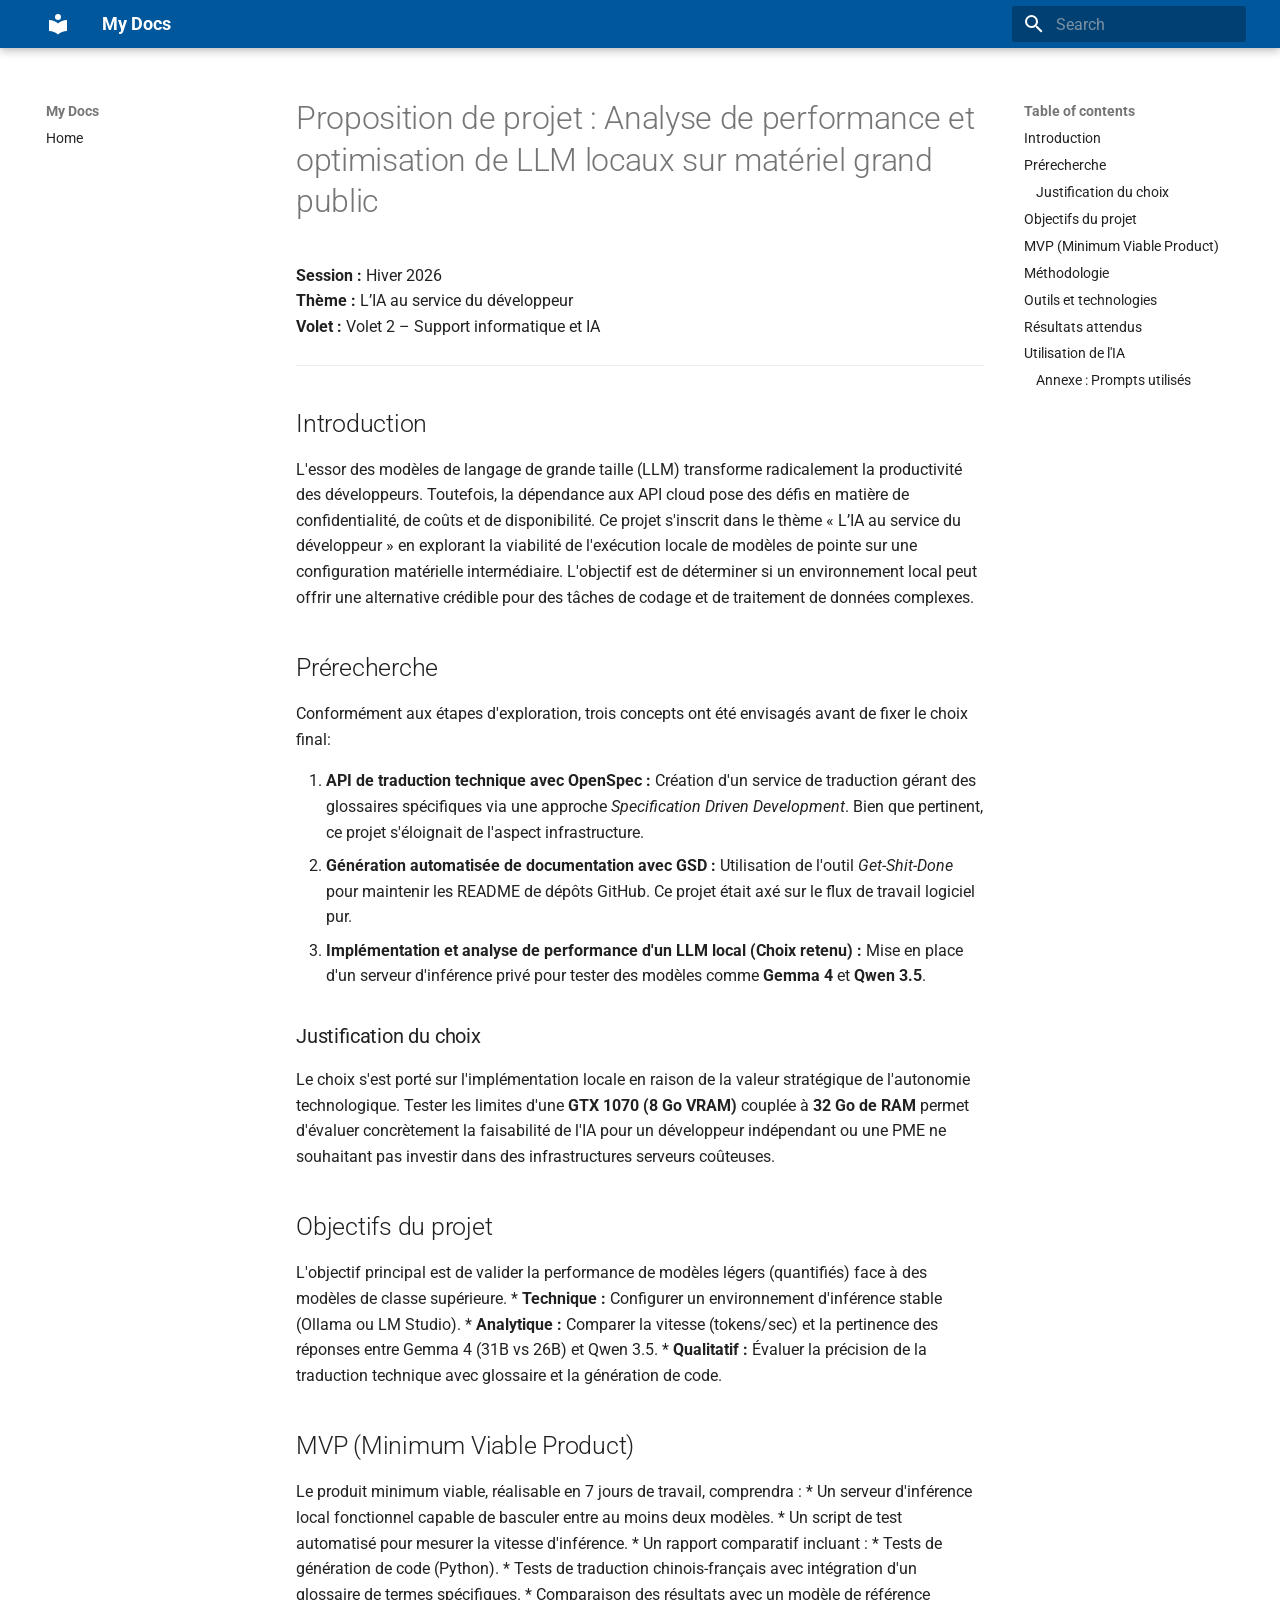
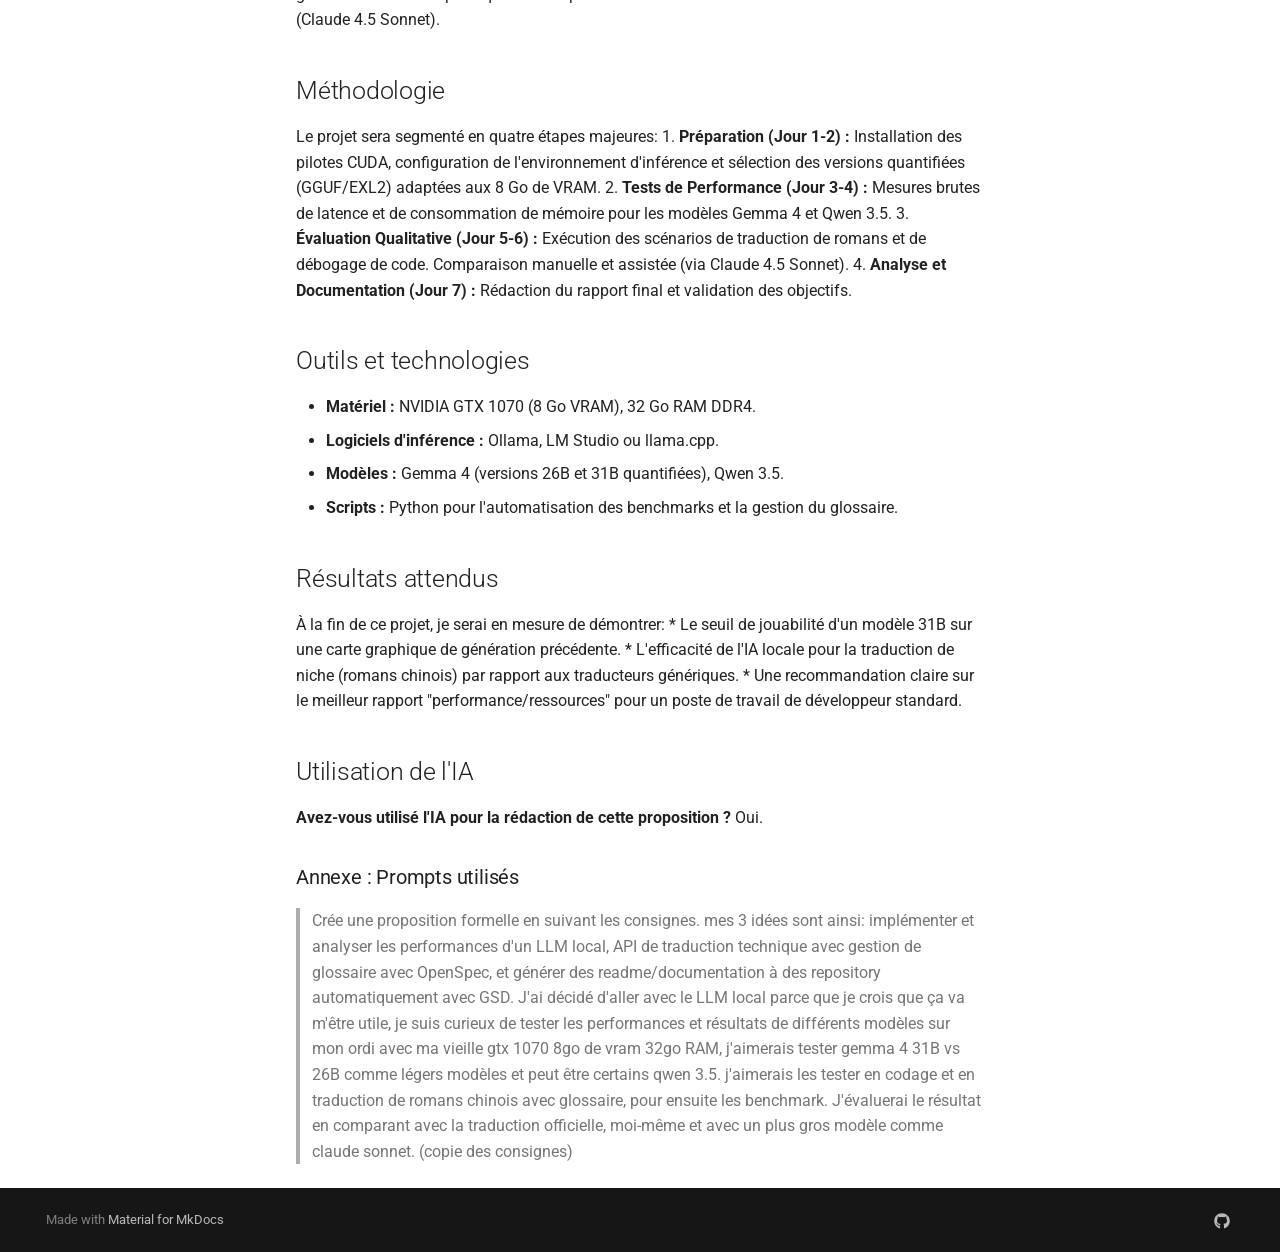
==== proposition/index.html @ c542a5b7 "Deployed 3ef2ac9 with MkDocs version: 1.6.1" ====
<!doctype html>
<html lang="en" class="no-js">
  <head>
    
      <meta charset="utf-8">
      <meta name="viewport" content="width=device-width,initial-scale=1">
      
      
      
      
      
      
        
      
      
      <link rel="icon" href="../assets/images/favicon.png">
      <meta name="generator" content="mkdocs-1.6.1, mkdocs-material-9.7.6">
    
    
      
        <title>Proposition de projet : Analyse de performance et optimisation de LLM locaux sur matériel grand public - My Docs</title>
      
    
    
      <link rel="stylesheet" href="../assets/stylesheets/main.484c7ddc.min.css">
      
      


    
    
      
    
    
      
        
        
        <link rel="preconnect" href="https://fonts.gstatic.com" crossorigin>
        <link rel="stylesheet" href="https://fonts.googleapis.com/css?family=Roboto:300,300i,400,400i,700,700i%7CRoboto+Mono:400,400i,700,700i&display=fallback">
        <style>:root{--md-text-font:"Roboto";--md-code-font:"Roboto Mono"}</style>
      
    
    
      <link rel="stylesheet" href="../stylesheets/extra.css">
    
    <script>__md_scope=new URL("..",location),__md_hash=e=>[...e].reduce(((e,_)=>(e<<5)-e+_.charCodeAt(0)),0),__md_get=(e,_=localStorage,t=__md_scope)=>JSON.parse(_.getItem(t.pathname+"."+e)),__md_set=(e,_,t=localStorage,a=__md_scope)=>{try{t.setItem(a.pathname+"."+e,JSON.stringify(_))}catch(e){}}</script>
    
      

    
    
  </head>
  
  
    <body dir="ltr">
  
    
    <input class="md-toggle" data-md-toggle="drawer" type="checkbox" id="__drawer" autocomplete="off">
    <input class="md-toggle" data-md-toggle="search" type="checkbox" id="__search" autocomplete="off">
    <label class="md-overlay" for="__drawer"></label>
    <div data-md-component="skip">
      
        
        <a href="#proposition-de-projet-analyse-de-performance-et-optimisation-de-llm-locaux-sur-materiel-grand-public" class="md-skip">
          Skip to content
        </a>
      
    </div>
    <div data-md-component="announce">
      
    </div>
    
    
      

  

<header class="md-header md-header--shadow" data-md-component="header">
  <nav class="md-header__inner md-grid" aria-label="Header">
    <a href=".." title="My Docs" class="md-header__button md-logo" aria-label="My Docs" data-md-component="logo">
      
  
  <svg xmlns="http://www.w3.org/2000/svg" viewBox="0 0 24 24"><path d="M12 8a3 3 0 0 0 3-3 3 3 0 0 0-3-3 3 3 0 0 0-3 3 3 3 0 0 0 3 3m0 3.54C9.64 9.35 6.5 8 3 8v11c3.5 0 6.64 1.35 9 3.54 2.36-2.19 5.5-3.54 9-3.54V8c-3.5 0-6.64 1.35-9 3.54"/></svg>

    </a>
    <label class="md-header__button md-icon" for="__drawer">
      
      <svg xmlns="http://www.w3.org/2000/svg" viewBox="0 0 24 24"><path d="M3 6h18v2H3zm0 5h18v2H3zm0 5h18v2H3z"/></svg>
    </label>
    <div class="md-header__title" data-md-component="header-title">
      <div class="md-header__ellipsis">
        <div class="md-header__topic">
          <span class="md-ellipsis">
            My Docs
          </span>
        </div>
        <div class="md-header__topic" data-md-component="header-topic">
          <span class="md-ellipsis">
            
              Proposition de projet : Analyse de performance et optimisation de LLM locaux sur matériel grand public
            
          </span>
        </div>
      </div>
    </div>
    
    
      <script>var palette=__md_get("__palette");if(palette&&palette.color){if("(prefers-color-scheme)"===palette.color.media){var media=matchMedia("(prefers-color-scheme: light)"),input=document.querySelector(media.matches?"[data-md-color-media='(prefers-color-scheme: light)']":"[data-md-color-media='(prefers-color-scheme: dark)']");palette.color.media=input.getAttribute("data-md-color-media"),palette.color.scheme=input.getAttribute("data-md-color-scheme"),palette.color.primary=input.getAttribute("data-md-color-primary"),palette.color.accent=input.getAttribute("data-md-color-accent")}for(var[key,value]of Object.entries(palette.color))document.body.setAttribute("data-md-color-"+key,value)}</script>
    
    
    
      
      
        <label class="md-header__button md-icon" for="__search">
          
          <svg xmlns="http://www.w3.org/2000/svg" viewBox="0 0 24 24"><path d="M9.5 3A6.5 6.5 0 0 1 16 9.5c0 1.61-.59 3.09-1.56 4.23l.27.27h.79l5 5-1.5 1.5-5-5v-.79l-.27-.27A6.52 6.52 0 0 1 9.5 16 6.5 6.5 0 0 1 3 9.5 6.5 6.5 0 0 1 9.5 3m0 2C7 5 5 7 5 9.5S7 14 9.5 14 14 12 14 9.5 12 5 9.5 5"/></svg>
        </label>
        <div class="md-search" data-md-component="search" role="dialog">
  <label class="md-search__overlay" for="__search"></label>
  <div class="md-search__inner" role="search">
    <form class="md-search__form" name="search">
      <input type="text" class="md-search__input" name="query" aria-label="Search" placeholder="Search" autocapitalize="off" autocorrect="off" autocomplete="off" spellcheck="false" data-md-component="search-query" required>
      <label class="md-search__icon md-icon" for="__search">
        
        <svg xmlns="http://www.w3.org/2000/svg" viewBox="0 0 24 24"><path d="M9.5 3A6.5 6.5 0 0 1 16 9.5c0 1.61-.59 3.09-1.56 4.23l.27.27h.79l5 5-1.5 1.5-5-5v-.79l-.27-.27A6.52 6.52 0 0 1 9.5 16 6.5 6.5 0 0 1 3 9.5 6.5 6.5 0 0 1 9.5 3m0 2C7 5 5 7 5 9.5S7 14 9.5 14 14 12 14 9.5 12 5 9.5 5"/></svg>
        
        <svg xmlns="http://www.w3.org/2000/svg" viewBox="0 0 24 24"><path d="M20 11v2H8l5.5 5.5-1.42 1.42L4.16 12l7.92-7.92L13.5 5.5 8 11z"/></svg>
      </label>
      <nav class="md-search__options" aria-label="Search">
        
        <button type="reset" class="md-search__icon md-icon" title="Clear" aria-label="Clear" tabindex="-1">
          
          <svg xmlns="http://www.w3.org/2000/svg" viewBox="0 0 24 24"><path d="M19 6.41 17.59 5 12 10.59 6.41 5 5 6.41 10.59 12 5 17.59 6.41 19 12 13.41 17.59 19 19 17.59 13.41 12z"/></svg>
        </button>
      </nav>
      
    </form>
    <div class="md-search__output">
      <div class="md-search__scrollwrap" tabindex="0" data-md-scrollfix>
        <div class="md-search-result" data-md-component="search-result">
          <div class="md-search-result__meta">
            Initializing search
          </div>
          <ol class="md-search-result__list" role="presentation"></ol>
        </div>
      </div>
    </div>
  </div>
</div>
      
    
    
  </nav>
  
</header>
    
    <div class="md-container" data-md-component="container">
      
      
        
          
        
      
      <main class="md-main" data-md-component="main">
        <div class="md-main__inner md-grid">
          
            
              
              <div class="md-sidebar md-sidebar--primary" data-md-component="sidebar" data-md-type="navigation" >
                <div class="md-sidebar__scrollwrap">
                  <div class="md-sidebar__inner">
                    



<nav class="md-nav md-nav--primary" aria-label="Navigation" data-md-level="0">
  <label class="md-nav__title" for="__drawer">
    <a href=".." title="My Docs" class="md-nav__button md-logo" aria-label="My Docs" data-md-component="logo">
      
  
  <svg xmlns="http://www.w3.org/2000/svg" viewBox="0 0 24 24"><path d="M12 8a3 3 0 0 0 3-3 3 3 0 0 0-3-3 3 3 0 0 0-3 3 3 3 0 0 0 3 3m0 3.54C9.64 9.35 6.5 8 3 8v11c3.5 0 6.64 1.35 9 3.54 2.36-2.19 5.5-3.54 9-3.54V8c-3.5 0-6.64 1.35-9 3.54"/></svg>

    </a>
    My Docs
  </label>
  
  <ul class="md-nav__list" data-md-scrollfix>
    
      
      
  
  
  
  
    <li class="md-nav__item">
      <a href=".." class="md-nav__link">
        
  
  
  <span class="md-ellipsis">
    
  
    Home
  

    
  </span>
  
  

      </a>
    </li>
  

    
  </ul>
</nav>
                  </div>
                </div>
              </div>
            
            
              
              <div class="md-sidebar md-sidebar--secondary" data-md-component="sidebar" data-md-type="toc" >
                <div class="md-sidebar__scrollwrap">
                  <div class="md-sidebar__inner">
                    

<nav class="md-nav md-nav--secondary" aria-label="Table of contents">
  
  
  
    
  
  
    <label class="md-nav__title" for="__toc">
      <span class="md-nav__icon md-icon"></span>
      Table of contents
    </label>
    <ul class="md-nav__list" data-md-component="toc" data-md-scrollfix>
      
        <li class="md-nav__item">
  <a href="#introduction" class="md-nav__link">
    <span class="md-ellipsis">
      
        Introduction
      
    </span>
  </a>
  
</li>
      
        <li class="md-nav__item">
  <a href="#prerecherche" class="md-nav__link">
    <span class="md-ellipsis">
      
        Prérecherche
      
    </span>
  </a>
  
    <nav class="md-nav" aria-label="Prérecherche">
      <ul class="md-nav__list">
        
          <li class="md-nav__item">
  <a href="#justification-du-choix" class="md-nav__link">
    <span class="md-ellipsis">
      
        Justification du choix
      
    </span>
  </a>
  
</li>
        
      </ul>
    </nav>
  
</li>
      
        <li class="md-nav__item">
  <a href="#objectifs-du-projet" class="md-nav__link">
    <span class="md-ellipsis">
      
        Objectifs du projet
      
    </span>
  </a>
  
</li>
      
        <li class="md-nav__item">
  <a href="#mvp-minimum-viable-product" class="md-nav__link">
    <span class="md-ellipsis">
      
        MVP (Minimum Viable Product)
      
    </span>
  </a>
  
</li>
      
        <li class="md-nav__item">
  <a href="#methodologie" class="md-nav__link">
    <span class="md-ellipsis">
      
        Méthodologie
      
    </span>
  </a>
  
</li>
      
        <li class="md-nav__item">
  <a href="#outils-et-technologies" class="md-nav__link">
    <span class="md-ellipsis">
      
        Outils et technologies
      
    </span>
  </a>
  
</li>
      
        <li class="md-nav__item">
  <a href="#resultats-attendus" class="md-nav__link">
    <span class="md-ellipsis">
      
        Résultats attendus
      
    </span>
  </a>
  
</li>
      
        <li class="md-nav__item">
  <a href="#utilisation-de-lia" class="md-nav__link">
    <span class="md-ellipsis">
      
        Utilisation de l'IA
      
    </span>
  </a>
  
    <nav class="md-nav" aria-label="Utilisation de l&#39;IA">
      <ul class="md-nav__list">
        
          <li class="md-nav__item">
  <a href="#annexe-prompts-utilises" class="md-nav__link">
    <span class="md-ellipsis">
      
        Annexe : Prompts utilisés
      
    </span>
  </a>
  
</li>
        
      </ul>
    </nav>
  
</li>
      
    </ul>
  
</nav>
                  </div>
                </div>
              </div>
            
          
          
            <div class="md-content" data-md-component="content">
              
              <article class="md-content__inner md-typeset">
                
                  



<h1 id="proposition-de-projet-analyse-de-performance-et-optimisation-de-llm-locaux-sur-materiel-grand-public">Proposition de projet : Analyse de performance et optimisation de LLM locaux sur matériel grand public</h1>
<p><strong>Session :</strong> Hiver 2026<br />
<strong>Thème :</strong> L’IA au service du développeur<br />
<strong>Volet :</strong> Volet 2 – Support informatique et IA</p>
<hr />
<h2 id="introduction">Introduction</h2>
<p>L'essor des modèles de langage de grande taille (LLM) transforme radicalement la productivité des développeurs. Toutefois, la dépendance aux API cloud pose des défis en matière de confidentialité, de coûts et de disponibilité. Ce projet s'inscrit dans le thème « L’IA au service du développeur » en explorant la viabilité de l'exécution locale de modèles de pointe sur une configuration matérielle intermédiaire. L'objectif est de déterminer si un environnement local peut offrir une alternative crédible pour des tâches de codage et de traitement de données complexes.</p>
<h2 id="prerecherche">Prérecherche</h2>
<p>Conformément aux étapes d'exploration, trois concepts ont été envisagés avant de fixer le choix final:</p>
<ol>
<li><strong>API de traduction technique avec OpenSpec :</strong> Création d'un service de traduction gérant des glossaires spécifiques via une approche <em>Specification Driven Development</em>. Bien que pertinent, ce projet s'éloignait de l'aspect infrastructure.</li>
<li><strong>Génération automatisée de documentation avec GSD :</strong> Utilisation de l'outil <em>Get-Shit-Done</em> pour maintenir les README de dépôts GitHub. Ce projet était axé sur le flux de travail logiciel pur.</li>
<li><strong>Implémentation et analyse de performance d'un LLM local (Choix retenu) :</strong> Mise en place d'un serveur d'inférence privé pour tester des modèles comme <strong>Gemma 4</strong> et <strong>Qwen 3.5</strong>.</li>
</ol>
<h3 id="justification-du-choix">Justification du choix</h3>
<p>Le choix s'est porté sur l'implémentation locale en raison de la valeur stratégique de l'autonomie technologique. Tester les limites d'une <strong>GTX 1070 (8 Go VRAM)</strong> couplée à <strong>32 Go de RAM</strong> permet d'évaluer concrètement la faisabilité de l'IA pour un développeur indépendant ou une PME ne souhaitant pas investir dans des infrastructures serveurs coûteuses.</p>
<h2 id="objectifs-du-projet">Objectifs du projet</h2>
<p>L'objectif principal est de valider la performance de modèles légers (quantifiés) face à des modèles de classe supérieure.
* <strong>Technique :</strong> Configurer un environnement d'inférence stable (Ollama ou LM Studio).
* <strong>Analytique :</strong> Comparer la vitesse (tokens/sec) et la pertinence des réponses entre Gemma 4 (31B vs 26B) et Qwen 3.5.
* <strong>Qualitatif :</strong> Évaluer la précision de la traduction technique avec glossaire et la génération de code.</p>
<h2 id="mvp-minimum-viable-product">MVP (Minimum Viable Product)</h2>
<p>Le produit minimum viable, réalisable en 7 jours de travail, comprendra :
* Un serveur d'inférence local fonctionnel capable de basculer entre au moins deux modèles.
* Un script de test automatisé pour mesurer la vitesse d'inférence.
* Un rapport comparatif incluant :
    * Tests de génération de code (Python).
    * Tests de traduction chinois-français avec intégration d'un glossaire de termes spécifiques.
    * Comparaison des résultats avec un modèle de référence (Claude 4.5 Sonnet).</p>
<h2 id="methodologie">Méthodologie</h2>
<p>Le projet sera segmenté en quatre étapes majeures:
1.  <strong>Préparation (Jour 1-2) :</strong> Installation des pilotes CUDA, configuration de l'environnement d'inférence et sélection des versions quantifiées (GGUF/EXL2) adaptées aux 8 Go de VRAM.
2.  <strong>Tests de Performance (Jour 3-4) :</strong> Mesures brutes de latence et de consommation de mémoire pour les modèles Gemma 4 et Qwen 3.5.
3.  <strong>Évaluation Qualitative (Jour 5-6) :</strong> Exécution des scénarios de traduction de romans et de débogage de code. Comparaison manuelle et assistée (via Claude 4.5 Sonnet).
4.  <strong>Analyse et Documentation (Jour 7) :</strong> Rédaction du rapport final et validation des objectifs.</p>
<h2 id="outils-et-technologies">Outils et technologies</h2>
<ul>
<li><strong>Matériel :</strong> NVIDIA GTX 1070 (8 Go VRAM), 32 Go RAM DDR4.</li>
<li><strong>Logiciels d'inférence :</strong> Ollama, LM Studio ou llama.cpp.</li>
<li><strong>Modèles :</strong> Gemma 4 (versions 26B et 31B quantifiées), Qwen 3.5.</li>
<li><strong>Scripts :</strong> Python pour l'automatisation des benchmarks et la gestion du glossaire.</li>
</ul>
<h2 id="resultats-attendus">Résultats attendus</h2>
<p>À la fin de ce projet, je serai en mesure de démontrer:
* Le seuil de jouabilité d'un modèle 31B sur une carte graphique de génération précédente.
* L'efficacité de l'IA locale pour la traduction de niche (romans chinois) par rapport aux traducteurs génériques.
* Une recommandation claire sur le meilleur rapport "performance/ressources" pour un poste de travail de développeur standard.</p>
<h2 id="utilisation-de-lia">Utilisation de l'IA</h2>
<p><strong>Avez-vous utilisé l'IA pour la rédaction de cette proposition ?</strong> Oui.</p>
<h3 id="annexe-prompts-utilises">Annexe : Prompts utilisés</h3>
<blockquote>
<p>Crée une proposition formelle en suivant les consignes. mes 3 idées sont ainsi: implémenter et analyser les performances d'un LLM local, API de traduction technique avec gestion de glossaire avec OpenSpec, et générer des readme/documentation à des repository automatiquement avec GSD. J'ai décidé d'aller avec le LLM local parce que je crois que ça va m'être utile, je suis curieux de tester les performances et résultats de différents modèles sur mon ordi avec ma vieille gtx 1070 8go de vram 32go RAM, j'aimerais tester gemma 4 31B vs 26B comme légers modèles et peut être certains qwen 3.5. j'aimerais les tester en codage et en traduction de romans chinois avec glossaire, pour ensuite les benchmark. J'évaluerai le résultat en comparant avec la traduction officielle, moi-même et avec un plus gros modèle comme claude sonnet. (copie des consignes)</p>
</blockquote>












                
              </article>
            </div>
          
          
<script>var target=document.getElementById(location.hash.slice(1));target&&target.name&&(target.checked=target.name.startsWith("__tabbed_"))</script>
        </div>
        
      </main>
      
        <footer class="md-footer">
  
  <div class="md-footer-meta md-typeset">
    <div class="md-footer-meta__inner md-grid">
      <div class="md-copyright">
  
  
    Made with
    <a href="https://squidfunk.github.io/mkdocs-material/" target="_blank" rel="noopener">
      Material for MkDocs
    </a>
  
</div>
      
        
<div class="md-social">
  
    
    
    
    
    <a href="https://github.com/VEILLE-TECHNOLOGIQUE" target="_blank" rel="noopener" title="GitHub" class="md-social__link">
      <svg xmlns="http://www.w3.org/2000/svg" viewBox="0 0 512 512"><!--! Font Awesome Free 7.1.0 by @fontawesome - https://fontawesome.com License - https://fontawesome.com/license/free (Icons: CC BY 4.0, Fonts: SIL OFL 1.1, Code: MIT License) Copyright 2025 Fonticons, Inc.--><path d="M173.9 397.4c0 2-2.3 3.6-5.2 3.6-3.3.3-5.6-1.3-5.6-3.6 0-2 2.3-3.6 5.2-3.6 3-.3 5.6 1.3 5.6 3.6m-31.1-4.5c-.7 2 1.3 4.3 4.3 4.9 2.6 1 5.6 0 6.2-2s-1.3-4.3-4.3-5.2c-2.6-.7-5.5.3-6.2 2.3m44.2-1.7c-2.9.7-4.9 2.6-4.6 4.9.3 2 2.9 3.3 5.9 2.6 2.9-.7 4.9-2.6 4.6-4.6-.3-1.9-3-3.2-5.9-2.9M252.8 8C114.1 8 8 113.3 8 252c0 110.9 69.8 205.8 169.5 239.2 12.8 2.3 17.3-5.6 17.3-12.1 0-6.2-.3-40.4-.3-61.4 0 0-70 15-84.7-29.8 0 0-11.4-29.1-27.8-36.6 0 0-22.9-15.7 1.6-15.4 0 0 24.9 2 38.6 25.8 21.9 38.6 58.6 27.5 72.9 20.9 2.3-16 8.8-27.1 16-33.7-55.9-6.2-112.3-14.3-112.3-110.5 0-27.5 7.6-41.3 23.6-58.9-2.6-6.5-11.1-33.3 2.6-67.9 20.9-6.5 69 27 69 27 20-5.6 41.5-8.5 62.8-8.5s42.8 2.9 62.8 8.5c0 0 48.1-33.6 69-27 13.7 34.7 5.2 61.4 2.6 67.9 16 17.7 25.8 31.5 25.8 58.9 0 96.5-58.9 104.2-114.8 110.5 9.2 7.9 17 22.9 17 46.4 0 33.7-.3 75.4-.3 83.6 0 6.5 4.6 14.4 17.3 12.1C436.2 457.8 504 362.9 504 252 504 113.3 391.5 8 252.8 8M105.2 352.9c-1.3 1-1 3.3.7 5.2 1.6 1.6 3.9 2.3 5.2 1 1.3-1 1-3.3-.7-5.2-1.6-1.6-3.9-2.3-5.2-1m-10.8-8.1c-.7 1.3.3 2.9 2.3 3.9 1.6 1 3.6.7 4.3-.7.7-1.3-.3-2.9-2.3-3.9-2-.6-3.6-.3-4.3.7m32.4 35.6c-1.6 1.3-1 4.3 1.3 6.2 2.3 2.3 5.2 2.6 6.5 1 1.3-1.3.7-4.3-1.3-6.2-2.2-2.3-5.2-2.6-6.5-1m-11.4-14.7c-1.6 1-1.6 3.6 0 5.9s4.3 3.3 5.6 2.3c1.6-1.3 1.6-3.9 0-6.2-1.4-2.3-4-3.3-5.6-2"/></svg>
    </a>
  
</div>
      
    </div>
  </div>
</footer>
      
    </div>
    <div class="md-dialog" data-md-component="dialog">
      <div class="md-dialog__inner md-typeset"></div>
    </div>
    
    
    
      
      
      <script id="__config" type="application/json">{"annotate": null, "base": "..", "features": [], "search": "../assets/javascripts/workers/search.2c215733.min.js", "tags": null, "translations": {"clipboard.copied": "Copied to clipboard", "clipboard.copy": "Copy to clipboard", "search.result.more.one": "1 more on this page", "search.result.more.other": "# more on this page", "search.result.none": "No matching documents", "search.result.one": "1 matching document", "search.result.other": "# matching documents", "search.result.placeholder": "Type to start searching", "search.result.term.missing": "Missing", "select.version": "Select version"}, "version": null}</script>
    
    
      <script src="../assets/javascripts/bundle.79ae519e.min.js"></script>
      
    
  </body>
</html>
---- assets/stylesheets/main.484c7ddc.min.css ----
@charset "UTF-8";html{-webkit-text-size-adjust:none;-moz-text-size-adjust:none;text-size-adjust:none;box-sizing:border-box}*,:after,:before{box-sizing:inherit}@media (prefers-reduced-motion){*,:after,:before{transition:none!important}}body{margin:0}a,button,input,label{-webkit-tap-highlight-color:transparent}a{color:inherit;text-decoration:none}hr{border:0;box-sizing:initial;display:block;height:.05rem;overflow:visible;padding:0}small{font-size:80%}sub,sup{line-height:1em}img{border-style:none}table{border-collapse:initial;border-spacing:0}td,th{font-weight:400;vertical-align:top}button{background:#0000;border:0;font-family:inherit;font-size:inherit;margin:0;padding:0}input{border:0;outline:none}:root{--md-primary-fg-color:#4051b5;--md-primary-fg-color--light:#5d6cc0;--md-primary-fg-color--dark:#303fa1;--md-primary-bg-color:#fff;--md-primary-bg-color--light:#ffffffb3;--md-accent-fg-color:#526cfe;--md-accent-fg-color--transparent:#526cfe1a;--md-accent-bg-color:#fff;--md-accent-bg-color--light:#ffffffb3}[data-md-color-scheme=default]{color-scheme:light}[data-md-color-scheme=default] img[src$="#gh-dark-mode-only"],[data-md-color-scheme=default] img[src$="#only-dark"]{display:none}:root,[data-md-color-scheme=default]{--md-hue:225deg;--md-default-fg-color:#000000de;--md-default-fg-color--light:#0000008a;--md-default-fg-color--lighter:#00000052;--md-default-fg-color--lightest:#00000012;--md-default-bg-color:#fff;--md-default-bg-color--light:#ffffffb3;--md-default-bg-color--lighter:#ffffff4d;--md-default-bg-color--lightest:#ffffff1f;--md-code-fg-color:#36464e;--md-code-bg-color:#f5f5f5;--md-code-bg-color--light:#f5f5f5b3;--md-code-bg-color--lighter:#f5f5f54d;--md-code-hl-color:#4287ff;--md-code-hl-color--light:#4287ff1a;--md-code-hl-number-color:#d52a2a;--md-code-hl-special-color:#db1457;--md-code-hl-function-color:#a846b9;--md-code-hl-constant-color:#6e59d9;--md-code-hl-keyword-color:#3f6ec6;--md-code-hl-string-color:#1c7d4d;--md-code-hl-name-color:var(--md-code-fg-color);--md-code-hl-operator-color:var(--md-default-fg-color--light);--md-code-hl-punctuation-color:var(--md-default-fg-color--light);--md-code-hl-comment-color:var(--md-default-fg-color--light);--md-code-hl-generic-color:var(--md-default-fg-color--light);--md-code-hl-variable-color:var(--md-default-fg-color--light);--md-typeset-color:var(--md-default-fg-color);--md-typeset-a-color:var(--md-primary-fg-color);--md-typeset-del-color:#f5503d26;--md-typeset-ins-color:#0bd57026;--md-typeset-kbd-color:#fafafa;--md-typeset-kbd-accent-color:#fff;--md-typeset-kbd-border-color:#b8b8b8;--md-typeset-mark-color:#ffff0080;--md-typeset-table-color:#0000001f;--md-typeset-table-color--light:rgba(0,0,0,.035);--md-admonition-fg-color:var(--md-default-fg-color);--md-admonition-bg-color:var(--md-default-bg-color);--md-warning-fg-color:#000000de;--md-warning-bg-color:#ff9;--md-footer-fg-color:#fff;--md-footer-fg-color--light:#ffffffb3;--md-footer-fg-color--lighter:#ffffff73;--md-footer-bg-color:#000000de;--md-footer-bg-color--dark:#00000052;--md-shadow-z1:0 0.2rem 0.5rem #0000000d,0 0 0.05rem #0000001a;--md-shadow-z2:0 0.2rem 0.5rem #0000001a,0 0 0.05rem #00000040;--md-shadow-z3:0 0.2rem 0.5rem #0003,0 0 0.05rem #00000059}.md-icon svg{fill:currentcolor;display:block;height:1.2rem;width:1.2rem}body{-webkit-font-smoothing:antialiased;-moz-osx-font-smoothing:grayscale;--md-text-font-family:var(--md-text-font,_),-apple-system,BlinkMacSystemFont,Helvetica,Arial,sans-serif;--md-code-font-family:var(--md-code-font,_),SFMono-Regular,Consolas,Menlo,monospace}aside,body,input{font-feature-settings:"kern","liga";color:var(--md-typeset-color);font-family:var(--md-text-font-family)}code,kbd,pre{font-feature-settings:"kern";font-family:var(--md-code-font-family)}:root{--md-typeset-table-sort-icon:url('data:image/svg+xml;charset=utf-8,<svg xmlns="http://www.w3.org/2000/svg" viewBox="0 0 24 24"><path d="m18 21-4-4h3V7h-3l4-4 4 4h-3v10h3M2 19v-2h10v2M2 13v-2h7v2M2 7V5h4v2z"/></svg>');--md-typeset-table-sort-icon--asc:url('data:image/svg+xml;charset=utf-8,<svg xmlns="http://www.w3.org/2000/svg" viewBox="0 0 24 24"><path d="M19 17h3l-4 4-4-4h3V3h2M2 17h10v2H2M6 5v2H2V5m0 6h7v2H2z"/></svg>');--md-typeset-table-sort-icon--desc:url('data:image/svg+xml;charset=utf-8,<svg xmlns="http://www.w3.org/2000/svg" viewBox="0 0 24 24"><path d="M19 7h3l-4-4-4 4h3v14h2M2 17h10v2H2M6 5v2H2V5m0 6h7v2H2z"/></svg>')}.md-typeset{-webkit-print-color-adjust:exact;color-adjust:exact;font-size:.8rem;line-height:1.6;overflow-wrap:break-word}@media print{.md-typeset{font-size:.68rem}}.md-typeset blockquote,.md-typeset dl,.md-typeset figure,.md-typeset ol,.md-typeset pre,.md-typeset ul{margin-bottom:1em;margin-top:1em}.md-typeset h1{color:var(--md-default-fg-color--light);font-size:2em;line-height:1.3;margin:0 0 1.25em}.md-typeset h1,.md-typeset h2{font-weight:300;letter-spacing:-.01em}.md-typeset h2{font-size:1.5625em;line-height:1.4;margin:1.6em 0 .64em}.md-typeset h3{font-size:1.25em;font-weight:400;letter-spacing:-.01em;line-height:1.5;margin:1.6em 0 .8em}.md-typeset h2+h3{margin-top:.8em}.md-typeset h4{font-weight:700;letter-spacing:-.01em;margin:1em 0}.md-typeset h5,.md-typeset h6{color:var(--md-default-fg-color--light);font-size:.8em;font-weight:700;letter-spacing:-.01em;margin:1.25em 0}.md-typeset h5{text-transform:uppercase}.md-typeset h5 code{text-transform:none}.md-typeset hr{border-bottom:.05rem solid var(--md-default-fg-color--lightest);display:flow-root;margin:1.5em 0}.md-typeset a{color:var(--md-typeset-a-color);word-break:break-word}.md-typeset a,.md-typeset a:before{transition:color 125ms}.md-typeset a:focus,.md-typeset a:hover{color:var(--md-accent-fg-color)}.md-typeset a:focus code,.md-typeset a:hover code{background-color:var(--md-accent-fg-color--transparent);color:var(--md-accent-fg-color)}.md-typeset a code{color:var(--md-typeset-a-color)}.md-typeset a.focus-visible{outline-color:var(--md-accent-fg-color);outline-offset:.2rem}.md-typeset code,.md-typeset kbd,.md-typeset pre{color:var(--md-code-fg-color);direction:ltr;font-variant-ligatures:none;transition:background-color 125ms}@media print{.md-typeset code,.md-typeset kbd,.md-typeset pre{white-space:pre-wrap}}.md-typeset code{background-color:var(--md-code-bg-color);border-radius:.1rem;-webkit-box-decoration-break:clone;box-decoration-break:clone;font-size:.85em;padding:0 .2941176471em;transition:color 125ms,background-color 125ms;word-break:break-word}.md-typeset code:not(.focus-visible){-webkit-tap-highlight-color:transparent;outline:none}.md-typeset pre{display:flow-root;line-height:1.4;position:relative}.md-typeset pre>code{-webkit-box-decoration-break:slice;box-decoration-break:slice;box-shadow:none;display:block;margin:0;outline-color:var(--md-accent-fg-color);overflow:auto;padding:.7720588235em 1.1764705882em;scrollbar-color:var(--md-default-fg-color--lighter) #0000;scrollbar-width:thin;touch-action:auto;word-break:normal}.md-typeset pre>code:hover{scrollbar-color:var(--md-accent-fg-color) #0000}.md-typeset pre>code::-webkit-scrollbar{height:.2rem;width:.2rem}.md-typeset pre>code::-webkit-scrollbar-thumb{background-color:var(--md-default-fg-color--lighter)}.md-typeset pre>code::-webkit-scrollbar-thumb:hover{background-color:var(--md-accent-fg-color)}.md-typeset kbd{background-color:var(--md-typeset-kbd-color);border-radius:.1rem;box-shadow:0 .1rem 0 .05rem var(--md-typeset-kbd-border-color),0 .1rem 0 var(--md-typeset-kbd-border-color),0 -.1rem .2rem var(--md-typeset-kbd-accent-color) inset;color:var(--md-default-fg-color);display:inline-block;font-size:.75em;padding:0 .6666666667em;vertical-align:text-top;word-break:break-word}.md-typeset mark{background-color:var(--md-typeset-mark-color);-webkit-box-decoration-break:clone;box-decoration-break:clone;color:inherit;word-break:break-word}.md-typeset abbr{cursor:help;text-decoration:none}.md-typeset [data-preview],.md-typeset abbr{border-bottom:.05rem dotted var(--md-default-fg-color--light)}.md-typeset small{opacity:.75}[dir=ltr] .md-typeset sub,[dir=ltr] .md-typeset sup{margin-left:.078125em}[dir=rtl] .md-typeset sub,[dir=rtl] .md-typeset sup{margin-right:.078125em}[dir=ltr] .md-typeset blockquote{padding-left:.6rem}[dir=rtl] .md-typeset blockquote{padding-right:.6rem}[dir=ltr] .md-typeset blockquote{border-left:.2rem solid var(--md-default-fg-color--lighter)}[dir=rtl] .md-typeset blockquote{border-right:.2rem solid var(--md-default-fg-color--lighter)}.md-typeset blockquote{color:var(--md-default-fg-color--light);margin-left:0;margin-right:0}.md-typeset ul{list-style-type:disc}.md-typeset ul[type]{list-style-type:revert-layer}[dir=ltr] .md-typeset ol,[dir=ltr] .md-typeset ul{margin-left:.625em}[dir=rtl] .md-typeset ol,[dir=rtl] .md-typeset ul{margin-right:.625em}.md-typeset ol,.md-typeset ul{padding:0}.md-typeset ol:not([hidden]),.md-typeset ul:not([hidden]){display:flow-root}.md-typeset ol ol,.md-typeset ul ol{list-style-type:lower-alpha}.md-typeset ol ol ol,.md-typeset ul ol ol{list-style-type:lower-roman}.md-typeset ol ol ol ol,.md-typeset ul ol ol ol{list-style-type:upper-alpha}.md-typeset ol ol ol ol ol,.md-typeset ul ol ol ol ol{list-style-type:upper-roman}.md-typeset ol[type],.md-typeset ul[type]{list-style-type:revert-layer}[dir=ltr] .md-typeset ol li,[dir=ltr] .md-typeset ul li{margin-left:1.25em}[dir=rtl] .md-typeset ol li,[dir=rtl] .md-typeset ul li{margin-right:1.25em}.md-typeset ol li,.md-typeset ul li{margin-bottom:.5em}.md-typeset ol li blockquote,.md-typeset ol li p,.md-typeset ul li blockquote,.md-typeset ul li p{margin:.5em 0}.md-typeset ol li:last-child,.md-typeset ul li:last-child{margin-bottom:0}[dir=ltr] .md-typeset ol li ol,[dir=ltr] .md-typeset ol li ul,[dir=ltr] .md-typeset ul li ol,[dir=ltr] .md-typeset ul li ul{margin-left:.625em}[dir=rtl] .md-typeset ol li ol,[dir=rtl] .md-typeset ol li ul,[dir=rtl] .md-typeset ul li ol,[dir=rtl] .md-typeset ul li ul{margin-right:.625em}.md-typeset ol li ol,.md-typeset ol li ul,.md-typeset ul li ol,.md-typeset ul li ul{margin-bottom:.5em;margin-top:.5em}[dir=ltr] .md-typeset dd{margin-left:1.875em}[dir=rtl] .md-typeset dd{margin-right:1.875em}.md-typeset dd{margin-bottom:1.5em;margin-top:1em}.md-typeset img,.md-typeset svg,.md-typeset video{height:auto;max-width:100%}.md-typeset img[align=left]{margin:1em 1em 1em 0}.md-typeset img[align=right]{margin:1em 0 1em 1em}.md-typeset img[align]:only-child{margin-top:0}.md-typeset figure{display:flow-root;margin:1em auto;max-width:100%;text-align:center;width:fit-content}.md-typeset figure img{display:block;margin:0 auto}.md-typeset figcaption{font-style:italic;margin:1em auto;max-width:24rem}.md-typeset iframe{max-width:100%}.md-typeset table:not([class]){background-color:var(--md-default-bg-color);border:.05rem solid var(--md-typeset-table-color);border-radius:.1rem;display:inline-block;font-size:.64rem;max-width:100%;overflow:auto;touch-action:auto}@media print{.md-typeset table:not([class]){display:table}}.md-typeset table:not([class])+*{margin-top:1.5em}.md-typeset table:not([class]) td>:first-child,.md-typeset table:not([class]) th>:first-child{margin-top:0}.md-typeset table:not([class]) td>:last-child,.md-typeset table:not([class]) th>:last-child{margin-bottom:0}.md-typeset table:not([class]) td:not([align]),.md-typeset table:not([class]) th:not([align]){text-align:left}[dir=rtl] .md-typeset table:not([class]) td:not([align]),[dir=rtl] .md-typeset table:not([class]) th:not([align]){text-align:right}.md-typeset table:not([class]) th{font-weight:700;min-width:5rem;padding:.9375em 1.25em;vertical-align:top}.md-typeset table:not([class]) td{border-top:.05rem solid var(--md-typeset-table-color);padding:.9375em 1.25em;vertical-align:top}.md-typeset table:not([class]) tbody tr{transition:background-color 125ms}.md-typeset table:not([class]) tbody tr:hover{background-color:var(--md-typeset-table-color--light);box-shadow:0 .05rem 0 var(--md-default-bg-color) inset}.md-typeset table:not([class]) a{word-break:normal}.md-typeset table th[role=columnheader]{cursor:pointer}[dir=ltr] .md-typeset table th[role=columnheader]:after{margin-left:.5em}[dir=rtl] .md-typeset table th[role=columnheader]:after{margin-right:.5em}.md-typeset table th[role=columnheader]:after{content:"";display:inline-block;height:1.2em;-webkit-mask-image:var(--md-typeset-table-sort-icon);mask-image:var(--md-typeset-table-sort-icon);-webkit-mask-repeat:no-repeat;mask-repeat:no-repeat;-webkit-mask-size:contain;mask-size:contain;transition:background-color 125ms;vertical-align:text-bottom;width:1.2em}.md-typeset table th[role=columnheader]:hover:after{background-color:var(--md-default-fg-color--lighter)}.md-typeset table th[role=columnheader][aria-sort=ascending]:after{background-color:var(--md-default-fg-color--light);-webkit-mask-image:var(--md-typeset-table-sort-icon--asc);mask-image:var(--md-typeset-table-sort-icon--asc)}.md-typeset table th[role=columnheader][aria-sort=descending]:after{background-color:var(--md-default-fg-color--light);-webkit-mask-image:var(--md-typeset-table-sort-icon--desc);mask-image:var(--md-typeset-table-sort-icon--desc)}.md-typeset__scrollwrap{margin:1em -.8rem;overflow-x:auto;touch-action:auto}.md-typeset__table{display:inline-block;margin-bottom:.5em;padding:0 .8rem}@media print{.md-typeset__table{display:block}}html .md-typeset__table table{display:table;margin:0;overflow:hidden;width:100%}@media screen and (max-width:44.984375em){.md-content__inner>pre{margin:1em -.8rem}.md-content__inner>pre code{border-radius:0}}.md-typeset .md-author{border-radius:100%;display:block;flex-shrink:0;height:1.6rem;overflow:hidden;position:relative;transition:color 125ms,transform 125ms;width:1.6rem}.md-typeset .md-author img{display:block}.md-typeset .md-author--more{background:var(--md-default-fg-color--lightest);color:var(--md-default-fg-color--lighter);font-size:.6rem;font-weight:700;line-height:1.6rem;text-align:center}.md-typeset .md-author--long{height:2.4rem;width:2.4rem}.md-typeset a.md-author{transform:scale(1)}.md-typeset a.md-author img{border-radius:100%;filter:grayscale(100%) opacity(75%);transition:filter 125ms}.md-typeset a.md-author:focus,.md-typeset a.md-author:hover{transform:scale(1.1);z-index:1}.md-typeset a.md-author:focus img,.md-typeset a.md-author:hover img{filter:grayscale(0)}.md-banner{background-color:var(--md-footer-bg-color);color:var(--md-footer-fg-color);overflow:auto}@media print{.md-banner{display:none}}.md-banner--warning{background-color:var(--md-warning-bg-color);color:var(--md-warning-fg-color)}.md-banner__inner{font-size:.7rem;margin:.6rem auto;padding:0 .8rem}[dir=ltr] .md-banner__button{float:right}[dir=rtl] .md-banner__button{float:left}.md-banner__button{color:inherit;cursor:pointer;transition:opacity .25s}.no-js .md-banner__button{display:none}.md-banner__button:hover{opacity:.7}html{font-size:125%;height:100%;overflow-x:hidden}@media screen and (min-width:100em){html{font-size:137.5%}}@media screen and (min-width:125em){html{font-size:150%}}body{background-color:var(--md-default-bg-color);display:flex;flex-direction:column;font-size:.5rem;min-height:100%;position:relative;width:100%}@media print{body{display:block}}@media screen and (max-width:59.984375em){body[data-md-scrolllock]{position:fixed}}.md-grid{margin-left:auto;margin-right:auto;max-width:61rem}.md-container{display:flex;flex-direction:column;flex-grow:1}@media print{.md-container{display:block}}.md-main{flex-grow:1}.md-main__inner{display:flex;height:100%;margin-top:1.5rem}.md-ellipsis{overflow:hidden;text-overflow:ellipsis}.md-toggle{display:none}.md-option{height:0;opacity:0;position:absolute;width:0}.md-option:checked+label:not([hidden]){display:block}.md-option.focus-visible+label{outline-color:var(--md-accent-fg-color);outline-style:auto}.md-skip{background-color:var(--md-default-fg-color);border-radius:.1rem;color:var(--md-default-bg-color);font-size:.64rem;margin:.5rem;opacity:0;outline-color:var(--md-accent-fg-color);padding:.3rem .5rem;position:fixed;transform:translateY(.4rem);z-index:-1}.md-skip:focus{opacity:1;transform:translateY(0);transition:transform .25s cubic-bezier(.4,0,.2,1),opacity 175ms 75ms;z-index:10}@page{margin:25mm}:root{--md-clipboard-icon:url('data:image/svg+xml;charset=utf-8,<svg xmlns="http://www.w3.org/2000/svg" viewBox="0 0 24 24"><path d="M19 21H8V7h11m0-2H8a2 2 0 0 0-2 2v14a2 2 0 0 0 2 2h11a2 2 0 0 0 2-2V7a2 2 0 0 0-2-2m-3-4H4a2 2 0 0 0-2 2v14h2V3h12z"/></svg>')}.md-clipboard{border-radius:.1rem;color:var(--md-default-fg-color--lightest);cursor:pointer;height:1.5em;outline-color:var(--md-accent-fg-color);outline-offset:.1rem;transition:color .25s;width:1.5em;z-index:1}@media print{.md-clipboard{display:none}}.md-clipboard:not(.focus-visible){-webkit-tap-highlight-color:transparent;outline:none}:hover>.md-clipboard{color:var(--md-default-fg-color--light)}.md-clipboard:focus,.md-clipboard:hover{color:var(--md-accent-fg-color)}.md-clipboard:after{background-color:currentcolor;content:"";display:block;height:1.125em;margin:0 auto;-webkit-mask-image:var(--md-clipboard-icon);mask-image:var(--md-clipboard-icon);-webkit-mask-position:center;mask-position:center;-webkit-mask-repeat:no-repeat;mask-repeat:no-repeat;-webkit-mask-size:contain;mask-size:contain;width:1.125em}.md-clipboard--inline{cursor:pointer}.md-clipboard--inline code{transition:color .25s,background-color .25s}.md-clipboard--inline:focus code,.md-clipboard--inline:hover code{background-color:var(--md-accent-fg-color--transparent);color:var(--md-accent-fg-color)}:root{--md-code-select-icon:url('data:image/svg+xml;charset=utf-8,<svg xmlns="http://www.w3.org/2000/svg" viewBox="0 0 24 24"><path d="M19 19h-4v2h4c1.1 0 2-.9 2-2v-4h-2m0-12h-4v2h4v4h2V5c0-1.1-.9-2-2-2M5 5h4V3H5c-1.1 0-2 .9-2 2v4h2m0 6H3v4c0 1.1.9 2 2 2h4v-2H5zm2-4h2v2H7zm4 0h2v2h-2zm4 0h2v2h-2zM7 7h2v2H7zm4 0h2v2h-2zm4 0h2v2h-2zm-8 8h2v2H7zm4 0h2v2h-2zm4 0h2v2h-2z"/></svg>');--md-code-copy-icon:url('data:image/svg+xml;charset=utf-8,<svg xmlns="http://www.w3.org/2000/svg" viewBox="0 0 24 24"><path d="M19 21H8V7h11m0-2H8a2 2 0 0 0-2 2v14a2 2 0 0 0 2 2h11a2 2 0 0 0 2-2V7a2 2 0 0 0-2-2m-3-4H4a2 2 0 0 0-2 2v14h2V3h12z"/></svg>')}.md-typeset .md-code__content{display:grid}.md-code__nav{background-color:var(--md-code-bg-color--lighter);border-radius:.1rem;display:flex;gap:.2rem;padding:.2rem;position:absolute;right:.25em;top:.25em;transition:background-color .25s;z-index:1}:hover>.md-code__nav{background-color:var(--md-code-bg-color--light)}.md-code__button{color:var(--md-default-fg-color--lightest);cursor:pointer;display:block;height:1.5em;outline-color:var(--md-accent-fg-color);outline-offset:.1rem;transition:color .25s;width:1.5em}:hover>*>.md-code__button{color:var(--md-default-fg-color--light)}.md-code__button.focus-visible,.md-code__button:hover{color:var(--md-accent-fg-color)}.md-code__button--active{color:var(--md-default-fg-color)!important}.md-code__button:after{background-color:currentcolor;content:"";display:block;height:1.125em;margin:0 auto;-webkit-mask-position:center;mask-position:center;-webkit-mask-repeat:no-repeat;mask-repeat:no-repeat;-webkit-mask-size:contain;mask-size:contain;width:1.125em}.md-code__button[data-md-type=select]:after{-webkit-mask-image:var(--md-code-select-icon);mask-image:var(--md-code-select-icon)}.md-code__button[data-md-type=copy]:after{-webkit-mask-image:var(--md-code-copy-icon);mask-image:var(--md-code-copy-icon)}@keyframes consent{0%{opacity:0;transform:translateY(100%)}to{opacity:1;transform:translateY(0)}}@keyframes overlay{0%{opacity:0}to{opacity:1}}.md-consent__overlay{animation:overlay .25s both;-webkit-backdrop-filter:blur(.1rem);backdrop-filter:blur(.1rem);background-color:#0000008a;height:100%;opacity:1;position:fixed;top:0;width:100%;z-index:5}.md-consent__inner{animation:consent .5s cubic-bezier(.1,.7,.1,1) both;background-color:var(--md-default-bg-color);border:0;border-radius:.1rem;bottom:0;box-shadow:0 0 .2rem #0000001a,0 .2rem .4rem #0003;max-height:100%;overflow:auto;padding:0;position:fixed;width:100%;z-index:5}.md-consent__form{padding:.8rem}.md-consent__settings{display:none;margin:1em 0}input:checked+.md-consent__settings{display:block}.md-consent__controls{margin-bottom:.8rem}.md-typeset .md-consent__controls .md-button{display:inline}@media screen and (max-width:44.984375em){.md-typeset .md-consent__controls .md-button{display:block;margin-top:.4rem;text-align:center;width:100%}}.md-consent label{cursor:pointer}.md-content{flex-grow:1;min-width:0}.md-content__inner{margin:0 .8rem 1.2rem;padding-top:.6rem}@media screen and (min-width:76.25em){[dir=ltr] .md-sidebar--primary:not([hidden])~.md-content>.md-content__inner{margin-left:1.2rem}[dir=ltr] .md-sidebar--secondary:not([hidden])~.md-content>.md-content__inner,[dir=rtl] .md-sidebar--primary:not([hidden])~.md-content>.md-content__inner{margin-right:1.2rem}[dir=rtl] .md-sidebar--secondary:not([hidden])~.md-content>.md-content__inner{margin-left:1.2rem}}.md-content__inner:before{content:"";display:block;height:.4rem}.md-content__inner>:last-child{margin-bottom:0}[dir=ltr] .md-content__button{float:right}[dir=rtl] .md-content__button{float:left}[dir=ltr] .md-content__button{margin-left:.4rem}[dir=rtl] .md-content__button{margin-right:.4rem}.md-content__button{margin:.4rem 0;padding:0}@media print{.md-content__button{display:none}}.md-typeset .md-content__button{color:var(--md-default-fg-color--lighter)}.md-content__button svg{display:inline;vertical-align:top}[dir=rtl] .md-content__button svg{transform:scaleX(-1)}[dir=ltr] .md-dialog{right:.8rem}[dir=rtl] .md-dialog{left:.8rem}.md-dialog{background-color:var(--md-default-fg-color);border-radius:.1rem;bottom:.8rem;box-shadow:var(--md-shadow-z3);min-width:11.1rem;opacity:0;padding:.4rem .6rem;pointer-events:none;position:fixed;transform:translateY(100%);transition:transform 0ms .4s,opacity .4s;z-index:4}@media print{.md-dialog{display:none}}.md-dialog--active{opacity:1;pointer-events:auto;transform:translateY(0);transition:transform .4s cubic-bezier(.075,.85,.175,1),opacity .4s}.md-dialog__inner{color:var(--md-default-bg-color);font-size:.7rem}.md-feedback{margin:2em 0 1em;text-align:center}.md-feedback fieldset{border:none;margin:0;padding:0}.md-feedback__title{font-weight:700;margin:1em auto}.md-feedback__inner{position:relative}.md-feedback__list{display:flex;flex-wrap:wrap;place-content:baseline center;position:relative}.md-feedback__list:hover .md-icon:not(:disabled){color:var(--md-default-fg-color--lighter)}:disabled .md-feedback__list{min-height:1.8rem}.md-feedback__icon{color:var(--md-default-fg-color--light);cursor:pointer;flex-shrink:0;margin:0 .1rem;transition:color 125ms}.md-feedback__icon:not(:disabled).md-icon:hover{color:var(--md-accent-fg-color)}.md-feedback__icon:disabled{color:var(--md-default-fg-color--lightest);pointer-events:none}.md-feedback__note{opacity:0;position:relative;transform:translateY(.4rem);transition:transform .4s cubic-bezier(.1,.7,.1,1),opacity .15s}.md-feedback__note>*{margin:0 auto;max-width:16rem}:disabled .md-feedback__note{opacity:1;transform:translateY(0)}@media print{.md-feedback{display:none}}.md-footer{background-color:var(--md-footer-bg-color);color:var(--md-footer-fg-color)}@media print{.md-footer{display:none}}.md-footer__inner{justify-content:space-between;overflow:auto;padding:.2rem}.md-footer__inner:not([hidden]){display:flex}.md-footer__link{align-items:end;display:flex;flex-grow:0.01;margin-bottom:.4rem;margin-top:1rem;max-width:100%;outline-color:var(--md-accent-fg-color);overflow:hidden;transition:opacity .25s}.md-footer__link:focus,.md-footer__link:hover{opacity:.7}[dir=rtl] .md-footer__link svg{transform:scaleX(-1)}@media screen and (max-width:44.984375em){.md-footer__link--prev{flex-shrink:0}.md-footer__link--prev .md-footer__title{display:none}}[dir=ltr] .md-footer__link--next{margin-left:auto}[dir=rtl] .md-footer__link--next{margin-right:auto}.md-footer__link--next{text-align:right}[dir=rtl] .md-footer__link--next{text-align:left}.md-footer__title{flex-grow:1;font-size:.9rem;margin-bottom:.7rem;max-width:calc(100% - 2.4rem);padding:0 1rem;white-space:nowrap}.md-footer__button{margin:.2rem;padding:.4rem}.md-footer__direction{font-size:.64rem;opacity:.7}.md-footer-meta{background-color:var(--md-footer-bg-color--dark)}.md-footer-meta__inner{display:flex;flex-wrap:wrap;justify-content:space-between;padding:.2rem}html .md-footer-meta.md-typeset a{color:var(--md-footer-fg-color--light)}html .md-footer-meta.md-typeset a:focus,html .md-footer-meta.md-typeset a:hover{color:var(--md-footer-fg-color)}.md-copyright{color:var(--md-footer-fg-color--lighter);font-size:.64rem;margin:auto .6rem;padding:.4rem 0;width:100%}@media screen and (min-width:45em){.md-copyright{width:auto}}.md-copyright__highlight{color:var(--md-footer-fg-color--light)}.md-social{display:inline-flex;gap:.2rem;margin:0 .4rem;padding:.2rem 0 .6rem}@media screen and (min-width:45em){.md-social{padding:.6rem 0}}.md-social__link{display:inline-block;height:1.6rem;text-align:center;width:1.6rem}.md-social__link:before{line-height:1.9}.md-social__link svg{fill:currentcolor;max-height:.8rem;vertical-align:-25%}.md-typeset .md-button{border:.1rem solid;border-radius:.1rem;color:var(--md-primary-fg-color);cursor:pointer;display:inline-block;font-weight:700;padding:.625em 2em;transition:color 125ms,background-color 125ms,border-color 125ms}.md-typeset .md-button--primary{background-color:var(--md-primary-fg-color);border-color:var(--md-primary-fg-color);color:var(--md-primary-bg-color)}.md-typeset .md-button:focus,.md-typeset .md-button:hover{background-color:var(--md-accent-fg-color);border-color:var(--md-accent-fg-color);color:var(--md-accent-bg-color)}[dir=ltr] .md-typeset .md-input{border-top-left-radius:.1rem}[dir=ltr] .md-typeset .md-input,[dir=rtl] .md-typeset .md-input{border-top-right-radius:.1rem}[dir=rtl] .md-typeset .md-input{border-top-left-radius:.1rem}.md-typeset .md-input{border-bottom:.1rem solid var(--md-default-fg-color--lighter);box-shadow:var(--md-shadow-z1);font-size:.8rem;height:1.8rem;padding:0 .6rem;transition:border .25s,box-shadow .25s}.md-typeset .md-input:focus,.md-typeset .md-input:hover{border-bottom-color:var(--md-accent-fg-color);box-shadow:var(--md-shadow-z2)}.md-typeset .md-input--stretch{width:100%}.md-header{background-color:var(--md-primary-fg-color);box-shadow:0 0 .2rem #0000,0 .2rem .4rem #0000;color:var(--md-primary-bg-color);display:block;left:0;position:sticky;right:0;top:0;z-index:4}@media print{.md-header{display:none}}.md-header[hidden]{transform:translateY(-100%);transition:transform .25s cubic-bezier(.8,0,.6,1),box-shadow .25s}.md-header--shadow{box-shadow:0 0 .2rem #0000001a,0 .2rem .4rem #0003;transition:transform .25s cubic-bezier(.1,.7,.1,1),box-shadow .25s}.md-header__inner{align-items:center;display:flex;padding:0 .2rem}.md-header__button{color:currentcolor;cursor:pointer;margin:.2rem;outline-color:var(--md-accent-fg-color);padding:.4rem;position:relative;transition:opacity .25s;vertical-align:middle;z-index:1}.md-header__button:hover{opacity:.7}.md-header__button:not([hidden]){display:inline-block}.md-header__button:not(.focus-visible){-webkit-tap-highlight-color:transparent;outline:none}.md-header__button.md-logo{margin:.2rem;padding:.4rem}@media screen and (max-width:76.234375em){.md-header__button.md-logo{display:none}}.md-header__button.md-logo img,.md-header__button.md-logo svg{fill:currentcolor;display:block;height:1.2rem;width:auto}@media screen and (min-width:60em){.md-header__button[for=__search]{display:none}}.no-js .md-header__button[for=__search]{display:none}[dir=rtl] .md-header__button[for=__search] svg{transform:scaleX(-1)}@media screen and (min-width:76.25em){.md-header__button[for=__drawer]{display:none}}.md-header__topic{display:flex;max-width:100%;position:absolute;transition:transform .4s cubic-bezier(.1,.7,.1,1),opacity .15s;white-space:nowrap}.md-header__topic+.md-header__topic{opacity:0;pointer-events:none;transform:translateX(1.25rem);transition:transform .4s cubic-bezier(1,.7,.1,.1),opacity .15s;z-index:-1}[dir=rtl] .md-header__topic+.md-header__topic{transform:translateX(-1.25rem)}.md-header__topic:first-child{font-weight:700}[dir=ltr] .md-header__title{margin-left:1rem;margin-right:.4rem}[dir=rtl] .md-header__title{margin-left:.4rem;margin-right:1rem}.md-header__title{flex-grow:1;font-size:.9rem;height:2.4rem;line-height:2.4rem}.md-header__title--active .md-header__topic{opacity:0;pointer-events:none;transform:translateX(-1.25rem);transition:transform .4s cubic-bezier(1,.7,.1,.1),opacity .15s;z-index:-1}[dir=rtl] .md-header__title--active .md-header__topic{transform:translateX(1.25rem)}.md-header__title--active .md-header__topic+.md-header__topic{opacity:1;pointer-events:auto;transform:translateX(0);transition:transform .4s cubic-bezier(.1,.7,.1,1),opacity .15s;z-index:0}.md-header__title>.md-header__ellipsis{height:100%;position:relative;width:100%}.md-header__option{display:flex;flex-shrink:0;max-width:100%;transition:max-width 0ms .25s,opacity .25s .25s;white-space:nowrap}[data-md-toggle=search]:checked~.md-header .md-header__option{max-width:0;opacity:0;transition:max-width 0ms,opacity 0ms}.md-header__option>input{bottom:0}.md-header__source{display:none}@media screen and (min-width:60em){[dir=ltr] .md-header__source{margin-left:1rem}[dir=rtl] .md-header__source{margin-right:1rem}.md-header__source{display:block;max-width:11.7rem;width:11.7rem}}@media screen and (min-width:76.25em){[dir=ltr] .md-header__source{margin-left:1.4rem}[dir=rtl] .md-header__source{margin-right:1.4rem}}.md-meta{color:var(--md-default-fg-color--light);font-size:.7rem;line-height:1.3}.md-meta__list{display:inline-flex;flex-wrap:wrap;list-style:none;margin:0;padding:0}.md-meta__item:not(:last-child):after{content:"·";margin-left:.2rem;margin-right:.2rem}.md-meta__link{color:var(--md-typeset-a-color)}.md-meta__link:focus,.md-meta__link:hover{color:var(--md-accent-fg-color)}.md-draft{background-color:#ff1744;border-radius:.125em;color:#fff;display:inline-block;font-weight:700;padding-left:.5714285714em;padding-right:.5714285714em}:root{--md-nav-icon--prev:url('data:image/svg+xml;charset=utf-8,<svg xmlns="http://www.w3.org/2000/svg" viewBox="0 0 24 24"><path d="M20 11v2H8l5.5 5.5-1.42 1.42L4.16 12l7.92-7.92L13.5 5.5 8 11z"/></svg>');--md-nav-icon--next:url('data:image/svg+xml;charset=utf-8,<svg xmlns="http://www.w3.org/2000/svg" viewBox="0 0 24 24"><path d="M8.59 16.58 13.17 12 8.59 7.41 10 6l6 6-6 6z"/></svg>');--md-toc-icon:url('data:image/svg+xml;charset=utf-8,<svg xmlns="http://www.w3.org/2000/svg" viewBox="0 0 24 24"><path d="M3 9h14V7H3zm0 4h14v-2H3zm0 4h14v-2H3zm16 0h2v-2h-2zm0-10v2h2V7zm0 6h2v-2h-2z"/></svg>')}.md-nav{font-size:.7rem;line-height:1.3}.md-nav__title{color:var(--md-default-fg-color--light);display:block;font-weight:700;overflow:hidden;padding:0 .6rem;text-overflow:ellipsis}.md-nav__title .md-nav__button{display:none}.md-nav__title .md-nav__button img{height:100%;width:auto}.md-nav__title .md-nav__button.md-logo img,.md-nav__title .md-nav__button.md-logo svg{fill:currentcolor;display:block;height:2.4rem;max-width:100%;object-fit:contain;width:auto}.md-nav__list{list-style:none;margin:0;padding:0}.md-nav__link{align-items:flex-start;display:flex;gap:.4rem;margin-top:.625em;scroll-snap-align:start;transition:color 125ms}.md-nav__link--passed,.md-nav__link--passed code{color:var(--md-default-fg-color--light)}.md-nav__item .md-nav__link--active,.md-nav__item .md-nav__link--active code{color:var(--md-typeset-a-color)}.md-nav__link .md-ellipsis{position:relative}.md-nav__link .md-ellipsis code{word-break:normal}[dir=ltr] .md-nav__link .md-icon:last-child{margin-left:auto}[dir=rtl] .md-nav__link .md-icon:last-child{margin-right:auto}.md-nav__link .md-typeset{font-size:.7rem;line-height:1.3}.md-nav__link svg{fill:currentcolor;flex-shrink:0;height:1.3em;position:relative}.md-nav__link[for]:focus,.md-nav__link[for]:hover,.md-nav__link[href]:focus,.md-nav__link[href]:hover{color:var(--md-accent-fg-color);cursor:pointer}.md-nav__link[for]:focus code,.md-nav__link[for]:hover code,.md-nav__link[href]:focus code,.md-nav__link[href]:hover code{background-color:var(--md-accent-fg-color--transparent);color:var(--md-accent-fg-color)}.md-nav__link.focus-visible{outline-color:var(--md-accent-fg-color);outline-offset:.2rem}.md-nav--primary .md-nav__link[for=__toc]{display:none}.md-nav--primary .md-nav__link[for=__toc] .md-icon:after{background-color:currentcolor;display:block;height:100%;-webkit-mask-image:var(--md-toc-icon);mask-image:var(--md-toc-icon);width:100%}.md-nav--primary .md-nav__link[for=__toc]~.md-nav{display:none}.md-nav__container>.md-nav__link{margin-top:0}.md-nav__container>.md-nav__link:first-child{flex-grow:1;min-width:0}.md-nav__icon{flex-shrink:0}.md-nav__source{display:none}@media screen and (max-width:76.234375em){.md-nav--primary,.md-nav--primary .md-nav{background-color:var(--md-default-bg-color);display:flex;flex-direction:column;height:100%;left:0;position:absolute;right:0;top:0;z-index:1}.md-nav--primary .md-nav__item,.md-nav--primary .md-nav__title{font-size:.8rem;line-height:1.5}.md-nav--primary .md-nav__title{background-color:var(--md-default-fg-color--lightest);color:var(--md-default-fg-color--light);cursor:pointer;height:5.6rem;line-height:2.4rem;padding:3rem .8rem .2rem;position:relative;white-space:nowrap}[dir=ltr] .md-nav--primary .md-nav__title .md-nav__icon{left:.4rem}[dir=rtl] .md-nav--primary .md-nav__title .md-nav__icon{right:.4rem}.md-nav--primary .md-nav__title .md-nav__icon{display:block;height:1.2rem;margin:.2rem;position:absolute;top:.4rem;width:1.2rem}.md-nav--primary .md-nav__title .md-nav__icon:after{background-color:currentcolor;content:"";display:block;height:100%;-webkit-mask-image:var(--md-nav-icon--prev);mask-image:var(--md-nav-icon--prev);-webkit-mask-position:center;mask-position:center;-webkit-mask-repeat:no-repeat;mask-repeat:no-repeat;-webkit-mask-size:contain;mask-size:contain;width:100%}.md-nav--primary .md-nav__title~.md-nav__list{background-color:var(--md-default-bg-color);box-shadow:0 .05rem 0 var(--md-default-fg-color--lightest) inset;overflow-y:auto;scroll-snap-type:y mandatory;touch-action:pan-y}.md-nav--primary .md-nav__title~.md-nav__list>:first-child{border-top:0}.md-nav--primary .md-nav__title[for=__drawer]{background-color:var(--md-primary-fg-color);color:var(--md-primary-bg-color);font-weight:700}.md-nav--primary .md-nav__title .md-logo{display:block;left:.2rem;margin:.2rem;padding:.4rem;position:absolute;right:.2rem;top:.2rem}.md-nav--primary .md-nav__list{flex:1}.md-nav--primary .md-nav__item{border-top:.05rem solid var(--md-default-fg-color--lightest)}.md-nav--primary .md-nav__item--active>.md-nav__link{color:var(--md-typeset-a-color)}.md-nav--primary .md-nav__item--active>.md-nav__link:focus,.md-nav--primary .md-nav__item--active>.md-nav__link:hover{color:var(--md-accent-fg-color)}.md-nav--primary .md-nav__link{margin-top:0;padding:.6rem .8rem}.md-nav--primary .md-nav__link svg{margin-top:.1em}.md-nav--primary .md-nav__link>.md-nav__link{padding:0}[dir=ltr] .md-nav--primary .md-nav__link .md-nav__icon{margin-right:-.2rem}[dir=rtl] .md-nav--primary .md-nav__link .md-nav__icon{margin-left:-.2rem}.md-nav--primary .md-nav__link .md-nav__icon{font-size:1.2rem;height:1.2rem;width:1.2rem}.md-nav--primary .md-nav__link .md-nav__icon:after{background-color:currentcolor;content:"";display:block;height:100%;-webkit-mask-image:var(--md-nav-icon--next);mask-image:var(--md-nav-icon--next);-webkit-mask-position:center;mask-position:center;-webkit-mask-repeat:no-repeat;mask-repeat:no-repeat;-webkit-mask-size:contain;mask-size:contain;width:100%}[dir=rtl] .md-nav--primary .md-nav__icon:after{transform:scale(-1)}.md-nav--primary .md-nav--secondary .md-nav{background-color:initial;position:static}[dir=ltr] .md-nav--primary .md-nav--secondary .md-nav .md-nav__link{padding-left:1.4rem}[dir=rtl] .md-nav--primary .md-nav--secondary .md-nav .md-nav__link{padding-right:1.4rem}[dir=ltr] .md-nav--primary .md-nav--secondary .md-nav .md-nav .md-nav__link{padding-left:2rem}[dir=rtl] .md-nav--primary .md-nav--secondary .md-nav .md-nav .md-nav__link{padding-right:2rem}[dir=ltr] .md-nav--primary .md-nav--secondary .md-nav .md-nav .md-nav .md-nav__link{padding-left:2.6rem}[dir=rtl] .md-nav--primary .md-nav--secondary .md-nav .md-nav .md-nav .md-nav__link{padding-right:2.6rem}[dir=ltr] .md-nav--primary .md-nav--secondary .md-nav .md-nav .md-nav .md-nav .md-nav__link{padding-left:3.2rem}[dir=rtl] .md-nav--primary .md-nav--secondary .md-nav .md-nav .md-nav .md-nav .md-nav__link{padding-right:3.2rem}.md-nav--secondary{background-color:initial}.md-nav__toggle~.md-nav{display:flex;opacity:0;transform:translateX(100%);transition:transform .25s cubic-bezier(.8,0,.6,1),opacity 125ms 50ms}[dir=rtl] .md-nav__toggle~.md-nav{transform:translateX(-100%)}.md-nav__toggle:checked~.md-nav{opacity:1;transform:translateX(0);transition:transform .25s cubic-bezier(.4,0,.2,1),opacity 125ms 125ms}.md-nav__toggle:checked~.md-nav>.md-nav__list{backface-visibility:hidden}}@media screen and (max-width:59.984375em){.md-nav--primary .md-nav__link[for=__toc]{display:flex}.md-nav--primary .md-nav__link[for=__toc] .md-icon:after{content:""}.md-nav--primary .md-nav__link[for=__toc]+.md-nav__link{display:none}.md-nav--primary .md-nav__link[for=__toc]~.md-nav{display:flex}.md-nav__source{background-color:var(--md-primary-fg-color--dark);color:var(--md-primary-bg-color);display:block;padding:0 .2rem}}@media screen and (min-width:60em) and (max-width:76.234375em){.md-nav--integrated .md-nav__link[for=__toc]{display:flex}.md-nav--integrated .md-nav__link[for=__toc] .md-icon:after{content:""}.md-nav--integrated .md-nav__link[for=__toc]+.md-nav__link{display:none}.md-nav--integrated .md-nav__link[for=__toc]~.md-nav{display:flex}}@media screen and (min-width:60em){.md-nav{margin-bottom:-.4rem}.md-nav--secondary .md-nav__title{background:var(--md-default-bg-color);box-shadow:0 0 .4rem .4rem var(--md-default-bg-color);position:sticky;top:0;z-index:1}.md-nav--secondary .md-nav__title[for=__toc]{scroll-snap-align:start}.md-nav--secondary .md-nav__title .md-nav__icon{display:none}[dir=ltr] .md-nav--secondary .md-nav__list{padding-left:.6rem}[dir=rtl] .md-nav--secondary .md-nav__list{padding-right:.6rem}.md-nav--secondary .md-nav__list{padding-bottom:.4rem}[dir=ltr] .md-nav--secondary .md-nav__item>.md-nav__link{margin-right:.4rem}[dir=rtl] .md-nav--secondary .md-nav__item>.md-nav__link{margin-left:.4rem}}@media screen and (min-width:76.25em){.md-nav{margin-bottom:-.4rem;transition:max-height .25s cubic-bezier(.86,0,.07,1)}.md-nav--primary .md-nav__title{background:var(--md-default-bg-color);box-shadow:0 0 .4rem .4rem var(--md-default-bg-color);position:sticky;top:0;z-index:1}.md-nav--primary .md-nav__title[for=__drawer]{scroll-snap-align:start}.md-nav--primary .md-nav__title .md-nav__icon{display:none}[dir=ltr] .md-nav--primary .md-nav__list{padding-left:.6rem}[dir=rtl] .md-nav--primary .md-nav__list{padding-right:.6rem}.md-nav--primary .md-nav__list{padding-bottom:.4rem}[dir=ltr] .md-nav--primary .md-nav__item>.md-nav__link{margin-right:.4rem}[dir=rtl] .md-nav--primary .md-nav__item>.md-nav__link{margin-left:.4rem}.md-nav__toggle~.md-nav{display:grid;grid-template-rows:minmax(.4rem,0fr);opacity:0;transition:grid-template-rows .25s cubic-bezier(.86,0,.07,1),opacity .25s,visibility 0ms .25s;visibility:collapse}.md-nav__toggle~.md-nav>.md-nav__list{overflow:hidden}.md-nav__toggle.md-toggle--indeterminate~.md-nav,.md-nav__toggle:checked~.md-nav{grid-template-rows:minmax(.4rem,1fr);opacity:1;transition:grid-template-rows .25s cubic-bezier(.86,0,.07,1),opacity .15s .1s,visibility 0ms;visibility:visible}.md-nav__toggle.md-toggle--indeterminate~.md-nav{transition:none}.md-nav__item--nested>.md-nav>.md-nav__title{display:none}.md-nav__item--section{display:block;margin:1.25em 0}.md-nav__item--section:last-child{margin-bottom:0}.md-nav__item--section>.md-nav__link{font-weight:700}.md-nav__item--section>.md-nav__link[for]{color:var(--md-default-fg-color--light)}.md-nav__item--section>.md-nav__link:not(.md-nav__container){pointer-events:none}.md-nav__item--section>.md-nav__link .md-icon,.md-nav__item--section>.md-nav__link>[for]{display:none}[dir=ltr] .md-nav__item--section>.md-nav{margin-left:-.6rem}[dir=rtl] .md-nav__item--section>.md-nav{margin-right:-.6rem}.md-nav__item--section>.md-nav{display:block;opacity:1;visibility:visible}.md-nav__item--section>.md-nav>.md-nav__list>.md-nav__item{padding:0}.md-nav__icon{border-radius:100%;height:.9rem;transition:background-color .25s;width:.9rem}.md-nav__icon:hover{background-color:var(--md-accent-fg-color--transparent)}.md-nav__icon:after{background-color:currentcolor;border-radius:100%;content:"";display:inline-block;height:100%;-webkit-mask-image:var(--md-nav-icon--next);mask-image:var(--md-nav-icon--next);-webkit-mask-position:center;mask-position:center;-webkit-mask-repeat:no-repeat;mask-repeat:no-repeat;-webkit-mask-size:contain;mask-size:contain;transition:transform .25s;vertical-align:-.1rem;width:100%}[dir=rtl] .md-nav__icon:after{transform:rotate(180deg)}.md-nav__item--nested .md-nav__toggle:checked~.md-nav__link .md-nav__icon:after,.md-nav__item--nested .md-toggle--indeterminate~.md-nav__link .md-nav__icon:after{transform:rotate(90deg)}.md-nav--lifted>.md-nav__list>.md-nav__item,.md-nav--lifted>.md-nav__title{display:none}.md-nav--lifted>.md-nav__list>.md-nav__item--active{display:block}.md-nav--lifted>.md-nav__list>.md-nav__item--active>.md-nav__link{background:var(--md-default-bg-color);box-shadow:0 0 .4rem .4rem var(--md-default-bg-color);margin-top:0;position:sticky;top:0;z-index:1}.md-nav--lifted>.md-nav__list>.md-nav__item--active>.md-nav__link:not(.md-nav__container){pointer-events:none}.md-nav--lifted>.md-nav__list>.md-nav__item--active.md-nav__item--section{margin:0}[dir=ltr] .md-nav--lifted>.md-nav__list>.md-nav__item>.md-nav:not(.md-nav--secondary){margin-left:-.6rem}[dir=rtl] .md-nav--lifted>.md-nav__list>.md-nav__item>.md-nav:not(.md-nav--secondary){margin-right:-.6rem}.md-nav--lifted>.md-nav__list>.md-nav__item>[for]{color:var(--md-default-fg-color--light)}.md-nav--lifted .md-nav[data-md-level="1"]{grid-template-rows:minmax(.4rem,1fr);opacity:1;visibility:visible}[dir=ltr] .md-nav--integrated>.md-nav__list>.md-nav__item--active .md-nav--secondary{border-left:.05rem solid var(--md-primary-fg-color)}[dir=rtl] .md-nav--integrated>.md-nav__list>.md-nav__item--active .md-nav--secondary{border-right:.05rem solid var(--md-primary-fg-color)}.md-nav--integrated>.md-nav__list>.md-nav__item--active .md-nav--secondary{display:block;margin-bottom:1.25em;opacity:1;visibility:visible}.md-nav--integrated>.md-nav__list>.md-nav__item--active .md-nav--secondary>.md-nav__list{overflow:visible;padding-bottom:0}.md-nav--integrated>.md-nav__list>.md-nav__item--active .md-nav--secondary>.md-nav__title{display:none}}.md-pagination{font-size:.8rem;font-weight:700;gap:.4rem}.md-pagination,.md-pagination>*{align-items:center;display:flex;justify-content:center}.md-pagination>*{border-radius:.2rem;height:1.8rem;min-width:1.8rem;text-align:center}.md-pagination__current{background-color:var(--md-default-fg-color--lightest);color:var(--md-default-fg-color--light)}.md-pagination__link{transition:color 125ms,background-color 125ms}.md-pagination__link:focus,.md-pagination__link:hover{background-color:var(--md-accent-fg-color--transparent);color:var(--md-accent-fg-color)}.md-pagination__link:focus svg,.md-pagination__link:hover svg{color:var(--md-accent-fg-color)}.md-pagination__link.focus-visible{outline-color:var(--md-accent-fg-color);outline-offset:.2rem}.md-pagination__link svg{fill:currentcolor;color:var(--md-default-fg-color--lighter);display:block;max-height:100%;width:1.2rem}:root{--md-path-icon:url('data:image/svg+xml;charset=utf-8,<svg xmlns="http://www.w3.org/2000/svg" viewBox="0 0 24 24"><path d="M8.59 16.58 13.17 12 8.59 7.41 10 6l6 6-6 6z"/></svg>')}.md-path{font-size:.7rem;margin:0 .8rem;overflow:auto;padding-top:1.2rem}.md-path:not([hidden]){display:block}@media screen and (min-width:76.25em){.md-path{margin:0 1.2rem}}.md-path__list{align-items:center;display:flex;gap:.2rem;list-style:none;margin:0;padding:0}.md-path__item:not(:first-child){display:inline-flex;gap:.2rem;white-space:nowrap}.md-path__item:not(:first-child):before{background-color:var(--md-default-fg-color--lighter);content:"";display:inline;height:.8rem;-webkit-mask-image:var(--md-path-icon);mask-image:var(--md-path-icon);width:.8rem}.md-path__link{align-items:center;color:var(--md-default-fg-color--light);display:flex}.md-path__link:focus,.md-path__link:hover{color:var(--md-accent-fg-color)}:root{--md-post-pin-icon:url('data:image/svg+xml;charset=utf-8,<svg xmlns="http://www.w3.org/2000/svg" viewBox="0 0 24 24"><path d="M16 12V4h1V2H7v2h1v8l-2 2v2h5.2v6h1.6v-6H18v-2z"/></svg>')}.md-post__back{border-bottom:.05rem solid var(--md-default-fg-color--lightest);margin-bottom:1.2rem;padding-bottom:1.2rem}@media screen and (max-width:76.234375em){.md-post__back{display:none}}[dir=rtl] .md-post__back svg{transform:scaleX(-1)}.md-post__authors{display:flex;flex-direction:column;gap:.6rem;margin:0 .6rem 1.2rem}.md-post .md-post__meta a{transition:color 125ms}.md-post .md-post__meta a:focus,.md-post .md-post__meta a:hover{color:var(--md-accent-fg-color)}.md-post__title{color:var(--md-default-fg-color--light);font-weight:700}.md-post--excerpt{margin-bottom:3.2rem}.md-post--excerpt .md-post__header{align-items:center;display:flex;gap:.6rem;min-height:1.6rem}.md-post--excerpt .md-post__authors{align-items:center;display:inline-flex;flex-direction:row;gap:.2rem;margin:0;min-height:2.4rem}[dir=ltr] .md-post--excerpt .md-post__meta .md-meta__list{margin-right:.4rem}[dir=rtl] .md-post--excerpt .md-post__meta .md-meta__list{margin-left:.4rem}.md-post--excerpt .md-post__content>:first-child{--md-scroll-margin:6rem;margin-top:0}.md-post>.md-nav--secondary{margin:1em 0}.md-pin{background:var(--md-default-fg-color--lightest);border-radius:1rem;margin-top:-.05rem;padding:.2rem}.md-pin:after{background-color:currentcolor;content:"";display:block;height:.6rem;margin:0 auto;-webkit-mask-image:var(--md-post-pin-icon);mask-image:var(--md-post-pin-icon);-webkit-mask-position:center;mask-position:center;-webkit-mask-repeat:no-repeat;mask-repeat:no-repeat;-webkit-mask-size:contain;mask-size:contain;width:.6rem}.md-profile{align-items:center;display:flex;font-size:.7rem;gap:.6rem;line-height:1.4;width:100%}.md-profile__description{flex-grow:1}.md-content--post{display:flex}@media screen and (max-width:76.234375em){.md-content--post{flex-flow:column-reverse}}.md-content--post>.md-content__inner{flex-grow:1;min-width:0}@media screen and (min-width:76.25em){[dir=ltr] .md-content--post>.md-content__inner{margin-left:1.2rem}[dir=rtl] .md-content--post>.md-content__inner{margin-right:1.2rem}}@media screen and (max-width:76.234375em){.md-sidebar.md-sidebar--post{padding:0;position:static;width:100%}.md-sidebar.md-sidebar--post .md-sidebar__scrollwrap{overflow:visible}.md-sidebar.md-sidebar--post .md-sidebar__inner{padding:0}.md-sidebar.md-sidebar--post .md-post__meta{margin-left:.6rem;margin-right:.6rem}.md-sidebar.md-sidebar--post .md-nav__item{border:none;display:inline}.md-sidebar.md-sidebar--post .md-nav__list{display:inline-flex;flex-wrap:wrap;gap:.6rem;padding-bottom:.6rem;padding-top:.6rem}.md-sidebar.md-sidebar--post .md-nav__link{padding:0}.md-sidebar.md-sidebar--post .md-nav{height:auto;margin-bottom:0;position:static}}:root{--md-progress-value:0;--md-progress-delay:400ms}.md-progress{background:var(--md-primary-bg-color);height:.075rem;opacity:min(clamp(0,var(--md-progress-value),1),clamp(0,100 - var(--md-progress-value),1));position:fixed;top:0;transform:scaleX(calc(var(--md-progress-value)*1%));transform-origin:left;transition:transform .5s cubic-bezier(.19,1,.22,1),opacity .25s var(--md-progress-delay);width:100%;z-index:4}:root{--md-search-result-icon:url('data:image/svg+xml;charset=utf-8,<svg xmlns="http://www.w3.org/2000/svg" viewBox="0 0 24 24"><path d="M14 2H6a2 2 0 0 0-2 2v16a2 2 0 0 0 2 2h7c-.41-.25-.8-.56-1.14-.9-.33-.33-.61-.7-.86-1.1H6V4h7v5h5v1.18c.71.16 1.39.43 2 .82V8zm6.31 16.9c1.33-2.11.69-4.9-1.4-6.22-2.11-1.33-4.91-.68-6.22 1.4-1.34 2.11-.69 4.89 1.4 6.22 1.46.93 3.32.93 4.79.02L22 23.39 23.39 22zm-3.81.1a2.5 2.5 0 0 1-2.5-2.5 2.5 2.5 0 0 1 2.5-2.5 2.5 2.5 0 0 1 2.5 2.5 2.5 2.5 0 0 1-2.5 2.5"/></svg>')}.md-search{position:relative}@media screen and (min-width:60em){.md-search{padding:.2rem 0}}.no-js .md-search{display:none}.md-search__overlay{opacity:0;z-index:1}@media screen and (max-width:59.984375em){[dir=ltr] .md-search__overlay{left:-2.2rem}[dir=rtl] .md-search__overlay{right:-2.2rem}.md-search__overlay{background-color:var(--md-default-bg-color);border-radius:1rem;height:2rem;overflow:hidden;pointer-events:none;position:absolute;top:-1rem;transform-origin:center;transition:transform .3s .1s,opacity .2s .2s;width:2rem}[data-md-toggle=search]:checked~.md-header .md-search__overlay{opacity:1;transition:transform .4s,opacity .1s}}@media screen and (min-width:60em){[dir=ltr] .md-search__overlay{left:0}[dir=rtl] .md-search__overlay{right:0}.md-search__overlay{background-color:#0000008a;cursor:pointer;height:0;position:fixed;top:0;transition:width 0ms .25s,height 0ms .25s,opacity .25s;width:0}[data-md-toggle=search]:checked~.md-header .md-search__overlay{height:200vh;opacity:1;transition:width 0ms,height 0ms,opacity .25s;width:100%}}@media screen and (max-width:29.984375em){[data-md-toggle=search]:checked~.md-header .md-search__overlay{transform:scale(45)}}@media screen and (min-width:30em) and (max-width:44.984375em){[data-md-toggle=search]:checked~.md-header .md-search__overlay{transform:scale(60)}}@media screen and (min-width:45em) and (max-width:59.984375em){[data-md-toggle=search]:checked~.md-header .md-search__overlay{transform:scale(75)}}.md-search__inner{backface-visibility:hidden}@media screen and (max-width:59.984375em){[dir=ltr] .md-search__inner{left:0}[dir=rtl] .md-search__inner{right:0}.md-search__inner{height:0;opacity:0;overflow:hidden;position:fixed;top:0;transform:translateX(5%);transition:width 0ms .3s,height 0ms .3s,transform .15s cubic-bezier(.4,0,.2,1) .15s,opacity .15s .15s;width:0;z-index:2}[dir=rtl] .md-search__inner{transform:translateX(-5%)}[data-md-toggle=search]:checked~.md-header .md-search__inner{height:100%;opacity:1;transform:translateX(0);transition:width 0ms 0ms,height 0ms 0ms,transform .15s cubic-bezier(.1,.7,.1,1) .15s,opacity .15s .15s;width:100%}}@media screen and (min-width:60em){[dir=ltr] .md-search__inner{float:right}[dir=rtl] .md-search__inner{float:left}.md-search__inner{padding:.1rem 0;position:relative;transition:width .25s cubic-bezier(.1,.7,.1,1);width:11.7rem}}@media screen and (min-width:60em) and (max-width:76.234375em){[data-md-toggle=search]:checked~.md-header .md-search__inner{width:23.4rem}}@media screen and (min-width:76.25em){[data-md-toggle=search]:checked~.md-header .md-search__inner{width:34.4rem}}.md-search__form{background-color:var(--md-default-bg-color);box-shadow:0 0 .6rem #0000;height:2.4rem;position:relative;transition:color .25s,background-color .25s;z-index:2}@media screen and (min-width:60em){.md-search__form{background-color:#00000042;border-radius:.1rem;height:1.8rem}.md-search__form:hover{background-color:#ffffff1f}}[data-md-toggle=search]:checked~.md-header .md-search__form{background-color:var(--md-default-bg-color);border-radius:.1rem .1rem 0 0;box-shadow:0 0 .6rem #00000012;color:var(--md-default-fg-color)}[dir=ltr] .md-search__input{padding-left:3.6rem;padding-right:2.2rem}[dir=rtl] .md-search__input{padding-left:2.2rem;padding-right:3.6rem}.md-search__input{background:#0000;font-size:.9rem;height:100%;position:relative;text-overflow:ellipsis;width:100%;z-index:2}.md-search__input::placeholder{transition:color .25s}.md-search__input::placeholder,.md-search__input~.md-search__icon{color:var(--md-default-fg-color--light)}.md-search__input::-ms-clear{display:none}@media screen and (max-width:59.984375em){.md-search__input{font-size:.9rem;height:2.4rem;width:100%}}@media screen and (min-width:60em){[dir=ltr] .md-search__input{padding-left:2.2rem}[dir=rtl] .md-search__input{padding-right:2.2rem}.md-search__input{color:inherit;font-size:.8rem}.md-search__input::placeholder{color:var(--md-primary-bg-color--light)}.md-search__input+.md-search__icon{color:var(--md-primary-bg-color)}[data-md-toggle=search]:checked~.md-header .md-search__input{text-overflow:clip}[data-md-toggle=search]:checked~.md-header .md-search__input+.md-search__icon{color:var(--md-default-fg-color--light)}[data-md-toggle=search]:checked~.md-header .md-search__input::placeholder{color:#0000}}.md-search__icon{cursor:pointer;display:inline-block;height:1.2rem;transition:color .25s,opacity .25s;width:1.2rem}.md-search__icon:hover{opacity:.7}[dir=ltr] .md-search__icon[for=__search]{left:.5rem}[dir=rtl] .md-search__icon[for=__search]{right:.5rem}.md-search__icon[for=__search]{position:absolute;top:.3rem;z-index:2}[dir=rtl] .md-search__icon[for=__search] svg{transform:scaleX(-1)}@media screen and (max-width:59.984375em){[dir=ltr] .md-search__icon[for=__search]{left:.8rem}[dir=rtl] .md-search__icon[for=__search]{right:.8rem}.md-search__icon[for=__search]{top:.6rem}.md-search__icon[for=__search] svg:first-child{display:none}}@media screen and (min-width:60em){.md-search__icon[for=__search]{pointer-events:none}.md-search__icon[for=__search] svg:last-child{display:none}}[dir=ltr] .md-search__options{right:.5rem}[dir=rtl] .md-search__options{left:.5rem}.md-search__options{pointer-events:none;position:absolute;top:.3rem;z-index:2}@media screen and (max-width:59.984375em){[dir=ltr] .md-search__options{right:.8rem}[dir=rtl] .md-search__options{left:.8rem}.md-search__options{top:.6rem}}[dir=ltr] .md-search__options>.md-icon{margin-left:.2rem}[dir=rtl] .md-search__options>.md-icon{margin-right:.2rem}.md-search__options>.md-icon{color:var(--md-default-fg-color--light);opacity:0;transform:scale(.75);transition:transform .15s cubic-bezier(.1,.7,.1,1),opacity .15s}.md-search__options>.md-icon:not(.focus-visible){-webkit-tap-highlight-color:transparent;outline:none}[data-md-toggle=search]:checked~.md-header .md-search__input:valid~.md-search__options>.md-icon{opacity:1;pointer-events:auto;transform:scale(1)}[data-md-toggle=search]:checked~.md-header .md-search__input:valid~.md-search__options>.md-icon:hover{opacity:.7}[dir=ltr] .md-search__suggest{padding-left:3.6rem;padding-right:2.2rem}[dir=rtl] .md-search__suggest{padding-left:2.2rem;padding-right:3.6rem}.md-search__suggest{align-items:center;color:var(--md-default-fg-color--lighter);display:flex;font-size:.9rem;height:100%;opacity:0;position:absolute;top:0;transition:opacity 50ms;white-space:nowrap;width:100%}@media screen and (min-width:60em){[dir=ltr] .md-search__suggest{padding-left:2.2rem}[dir=rtl] .md-search__suggest{padding-right:2.2rem}.md-search__suggest{font-size:.8rem}}[data-md-toggle=search]:checked~.md-header .md-search__suggest{opacity:1;transition:opacity .3s .1s}[dir=ltr] .md-search__output{border-bottom-left-radius:.1rem}[dir=ltr] .md-search__output,[dir=rtl] .md-search__output{border-bottom-right-radius:.1rem}[dir=rtl] .md-search__output{border-bottom-left-radius:.1rem}.md-search__output{overflow:hidden;position:absolute;width:100%;z-index:1}@media screen and (max-width:59.984375em){.md-search__output{bottom:0;top:2.4rem}}@media screen and (min-width:60em){.md-search__output{opacity:0;top:1.9rem;transition:opacity .4s}[data-md-toggle=search]:checked~.md-header .md-search__output{box-shadow:var(--md-shadow-z3);opacity:1}}.md-search__scrollwrap{backface-visibility:hidden;background-color:var(--md-default-bg-color);height:100%;overflow-y:auto;touch-action:pan-y}@media (-webkit-max-device-pixel-ratio:1),(max-resolution:1dppx){.md-search__scrollwrap{transform:translateZ(0)}}@media screen and (min-width:60em) and (max-width:76.234375em){.md-search__scrollwrap{width:23.4rem}}@media screen and (min-width:76.25em){.md-search__scrollwrap{width:34.4rem}}@media screen and (min-width:60em){.md-search__scrollwrap{max-height:0;scrollbar-color:var(--md-default-fg-color--lighter) #0000;scrollbar-width:thin}[data-md-toggle=search]:checked~.md-header .md-search__scrollwrap{max-height:75vh}.md-search__scrollwrap:hover{scrollbar-color:var(--md-accent-fg-color) #0000}.md-search__scrollwrap::-webkit-scrollbar{height:.2rem;width:.2rem}.md-search__scrollwrap::-webkit-scrollbar-thumb{background-color:var(--md-default-fg-color--lighter)}.md-search__scrollwrap::-webkit-scrollbar-thumb:hover{background-color:var(--md-accent-fg-color)}}.md-search-result{color:var(--md-default-fg-color);word-break:break-word}.md-search-result__meta{background-color:var(--md-default-fg-color--lightest);color:var(--md-default-fg-color--light);font-size:.64rem;line-height:1.8rem;padding:0 .8rem;scroll-snap-align:start}@media screen and (min-width:60em){[dir=ltr] .md-search-result__meta{padding-left:2.2rem}[dir=rtl] .md-search-result__meta{padding-right:2.2rem}}.md-search-result__list{list-style:none;margin:0;padding:0;-webkit-user-select:none;user-select:none}.md-search-result__item{box-shadow:0 -.05rem var(--md-default-fg-color--lightest)}.md-search-result__item:first-child{box-shadow:none}.md-search-result__link{display:block;outline:none;scroll-snap-align:start;transition:background-color .25s}.md-search-result__link:focus,.md-search-result__link:hover{background-color:var(--md-accent-fg-color--transparent)}.md-search-result__link:last-child p:last-child{margin-bottom:.6rem}.md-search-result__more>summary{cursor:pointer;display:block;outline:none;position:sticky;scroll-snap-align:start;top:0;z-index:1}.md-search-result__more>summary::marker{display:none}.md-search-result__more>summary::-webkit-details-marker{display:none}.md-search-result__more>summary>div{color:var(--md-typeset-a-color);font-size:.64rem;padding:.75em .8rem;transition:color .25s,background-color .25s}@media screen and (min-width:60em){[dir=ltr] .md-search-result__more>summary>div{padding-left:2.2rem}[dir=rtl] .md-search-result__more>summary>div{padding-right:2.2rem}}.md-search-result__more>summary:focus>div,.md-search-result__more>summary:hover>div{background-color:var(--md-accent-fg-color--transparent);color:var(--md-accent-fg-color)}.md-search-result__more[open]>summary{background-color:var(--md-default-bg-color)}.md-search-result__article{overflow:hidden;padding:0 .8rem;position:relative}@media screen and (min-width:60em){[dir=ltr] .md-search-result__article{padding-left:2.2rem}[dir=rtl] .md-search-result__article{padding-right:2.2rem}}[dir=ltr] .md-search-result__icon{left:0}[dir=rtl] .md-search-result__icon{right:0}.md-search-result__icon{color:var(--md-default-fg-color--light);height:1.2rem;margin:.5rem;position:absolute;width:1.2rem}@media screen and (max-width:59.984375em){.md-search-result__icon{display:none}}.md-search-result__icon:after{background-color:currentcolor;content:"";display:inline-block;height:100%;-webkit-mask-image:var(--md-search-result-icon);mask-image:var(--md-search-result-icon);-webkit-mask-position:center;mask-position:center;-webkit-mask-repeat:no-repeat;mask-repeat:no-repeat;-webkit-mask-size:contain;mask-size:contain;width:100%}[dir=rtl] .md-search-result__icon:after{transform:scaleX(-1)}.md-search-result .md-typeset{color:var(--md-default-fg-color--light);font-size:.64rem;line-height:1.6}.md-search-result .md-typeset h1{color:var(--md-default-fg-color);font-size:.8rem;font-weight:400;line-height:1.4;margin:.55rem 0}.md-search-result .md-typeset h1 mark{text-decoration:none}.md-search-result .md-typeset h2{color:var(--md-default-fg-color);font-size:.64rem;font-weight:700;line-height:1.6;margin:.5em 0}.md-search-result .md-typeset h2 mark{text-decoration:none}.md-search-result__terms{color:var(--md-default-fg-color);display:block;font-size:.64rem;font-style:italic;margin:.5em 0}.md-search-result mark{background-color:initial;color:var(--md-accent-fg-color);text-decoration:underline}.md-select{position:relative;z-index:1}.md-select__inner{background-color:var(--md-default-bg-color);border-radius:.1rem;box-shadow:var(--md-shadow-z2);color:var(--md-default-fg-color);left:50%;margin-top:.2rem;max-height:0;opacity:0;position:absolute;top:calc(100% - .2rem);transform:translate3d(-50%,.3rem,0);transition:transform .25s 375ms,opacity .25s .25s,max-height 0ms .5s}.md-select:focus-within .md-select__inner,.md-select:hover .md-select__inner{max-height:10rem;opacity:1;transform:translate3d(-50%,0,0);transition:transform .25s cubic-bezier(.1,.7,.1,1),opacity .25s,max-height 0ms}.md-select__inner:after{border-bottom:.2rem solid #0000;border-bottom-color:var(--md-default-bg-color);border-left:.2rem solid #0000;border-right:.2rem solid #0000;border-top:0;content:"";height:0;left:50%;margin-left:-.2rem;margin-top:-.2rem;position:absolute;top:0;width:0}.md-select__list{border-radius:.1rem;font-size:.8rem;list-style-type:none;margin:0;max-height:inherit;overflow:auto;padding:0}.md-select__item{line-height:1.8rem}[dir=ltr] .md-select__link{padding-left:.6rem;padding-right:1.2rem}[dir=rtl] .md-select__link{padding-left:1.2rem;padding-right:.6rem}.md-select__link{cursor:pointer;display:block;outline:none;scroll-snap-align:start;transition:background-color .25s,color .25s;width:100%}.md-select__link:focus,.md-select__link:hover{color:var(--md-accent-fg-color)}.md-select__link:focus{background-color:var(--md-default-fg-color--lightest)}.md-sidebar{align-self:flex-start;flex-shrink:0;padding:1.2rem 0;position:sticky;top:2.4rem;width:12.1rem}@media print{.md-sidebar{display:none}}@media screen and (max-width:76.234375em){[dir=ltr] .md-sidebar--primary{left:-12.1rem}[dir=rtl] .md-sidebar--primary{right:-12.1rem}.md-sidebar--primary{background-color:var(--md-default-bg-color);display:block;height:100%;position:fixed;top:0;transform:translateX(0);transition:transform .25s cubic-bezier(.4,0,.2,1),box-shadow .25s;width:12.1rem;z-index:5}[data-md-toggle=drawer]:checked~.md-container .md-sidebar--primary{box-shadow:var(--md-shadow-z3);transform:translateX(12.1rem)}[dir=rtl] [data-md-toggle=drawer]:checked~.md-container .md-sidebar--primary{transform:translateX(-12.1rem)}.md-sidebar--primary .md-sidebar__scrollwrap{bottom:0;left:0;margin:0;overflow:hidden;position:absolute;right:0;scroll-snap-type:none;top:0}}@media screen and (min-width:76.25em){.md-sidebar{height:0}.no-js .md-sidebar{height:auto}.md-header--lifted~.md-container .md-sidebar{top:4.8rem}}.md-sidebar--secondary{display:none;order:2}@media screen and (min-width:60em){.md-sidebar--secondary{height:0}.no-js .md-sidebar--secondary{height:auto}.md-sidebar--secondary:not([hidden]){display:block}.md-sidebar--secondary .md-sidebar__scrollwrap{touch-action:pan-y}}.md-sidebar__scrollwrap{backface-visibility:hidden;margin:0 .2rem;overflow-y:auto;scrollbar-color:var(--md-default-fg-color--lighter) #0000}@media screen and (min-width:60em){.md-sidebar__scrollwrap{scrollbar-gutter:stable;scrollbar-width:thin}}.md-sidebar__scrollwrap::-webkit-scrollbar{height:.2rem;width:.2rem}.md-sidebar__scrollwrap:focus-within,.md-sidebar__scrollwrap:hover{scrollbar-color:var(--md-accent-fg-color) #0000}.md-sidebar__scrollwrap:focus-within::-webkit-scrollbar-thumb,.md-sidebar__scrollwrap:hover::-webkit-scrollbar-thumb{background-color:var(--md-default-fg-color--lighter)}.md-sidebar__scrollwrap:focus-within::-webkit-scrollbar-thumb:hover,.md-sidebar__scrollwrap:hover::-webkit-scrollbar-thumb:hover{background-color:var(--md-accent-fg-color)}@supports selector(::-webkit-scrollbar){.md-sidebar__scrollwrap{scrollbar-gutter:auto}[dir=ltr] .md-sidebar__inner{padding-right:calc(100% - 11.5rem)}[dir=rtl] .md-sidebar__inner{padding-left:calc(100% - 11.5rem)}}@media screen and (max-width:76.234375em){.md-overlay{background-color:#0000008a;height:0;opacity:0;position:fixed;top:0;transition:width 0ms .25s,height 0ms .25s,opacity .25s;width:0;z-index:5}[data-md-toggle=drawer]:checked~.md-overlay{height:100%;opacity:1;transition:width 0ms,height 0ms,opacity .25s;width:100%}}@keyframes facts{0%{height:0}to{height:.65rem}}@keyframes fact{0%{opacity:0;transform:translateY(100%)}50%{opacity:0}to{opacity:1;transform:translateY(0)}}:root{--md-source-forks-icon:url('data:image/svg+xml;charset=utf-8,<svg xmlns="http://www.w3.org/2000/svg" viewBox="0 0 16 16"><path d="M5 5.372v.878c0 .414.336.75.75.75h4.5a.75.75 0 0 0 .75-.75v-.878a2.25 2.25 0 1 1 1.5 0v.878a2.25 2.25 0 0 1-2.25 2.25h-1.5v2.128a2.251 2.251 0 1 1-1.5 0V8.5h-1.5A2.25 2.25 0 0 1 3.5 6.25v-.878a2.25 2.25 0 1 1 1.5 0M5 3.25a.75.75 0 1 0-1.5 0 .75.75 0 0 0 1.5 0m6.75.75a.75.75 0 1 0 0-1.5.75.75 0 0 0 0 1.5m-3 8.75a.75.75 0 1 0-1.5 0 .75.75 0 0 0 1.5 0"/></svg>');--md-source-repositories-icon:url('data:image/svg+xml;charset=utf-8,<svg xmlns="http://www.w3.org/2000/svg" viewBox="0 0 16 16"><path d="M2 2.5A2.5 2.5 0 0 1 4.5 0h8.75a.75.75 0 0 1 .75.75v12.5a.75.75 0 0 1-.75.75h-2.5a.75.75 0 0 1 0-1.5h1.75v-2h-8a1 1 0 0 0-.714 1.7.75.75 0 1 1-1.072 1.05A2.5 2.5 0 0 1 2 11.5Zm10.5-1h-8a1 1 0 0 0-1 1v6.708A2.5 2.5 0 0 1 4.5 9h8ZM5 12.25a.25.25 0 0 1 .25-.25h3.5a.25.25 0 0 1 .25.25v3.25a.25.25 0 0 1-.4.2l-1.45-1.087a.25.25 0 0 0-.3 0L5.4 15.7a.25.25 0 0 1-.4-.2Z"/></svg>');--md-source-stars-icon:url('data:image/svg+xml;charset=utf-8,<svg xmlns="http://www.w3.org/2000/svg" viewBox="0 0 16 16"><path d="M8 .25a.75.75 0 0 1 .673.418l1.882 3.815 4.21.612a.75.75 0 0 1 .416 1.279l-3.046 2.97.719 4.192a.751.751 0 0 1-1.088.791L8 12.347l-3.766 1.98a.75.75 0 0 1-1.088-.79l.72-4.194L.818 6.374a.75.75 0 0 1 .416-1.28l4.21-.611L7.327.668A.75.75 0 0 1 8 .25m0 2.445L6.615 5.5a.75.75 0 0 1-.564.41l-3.097.45 2.24 2.184a.75.75 0 0 1 .216.664l-.528 3.084 2.769-1.456a.75.75 0 0 1 .698 0l2.77 1.456-.53-3.084a.75.75 0 0 1 .216-.664l2.24-2.183-3.096-.45a.75.75 0 0 1-.564-.41z"/></svg>');--md-source-version-icon:url('data:image/svg+xml;charset=utf-8,<svg xmlns="http://www.w3.org/2000/svg" viewBox="0 0 16 16"><path d="M1 7.775V2.75C1 1.784 1.784 1 2.75 1h5.025c.464 0 .91.184 1.238.513l6.25 6.25a1.75 1.75 0 0 1 0 2.474l-5.026 5.026a1.75 1.75 0 0 1-2.474 0l-6.25-6.25A1.75 1.75 0 0 1 1 7.775m1.5 0c0 .066.026.13.073.177l6.25 6.25a.25.25 0 0 0 .354 0l5.025-5.025a.25.25 0 0 0 0-.354l-6.25-6.25a.25.25 0 0 0-.177-.073H2.75a.25.25 0 0 0-.25.25ZM6 5a1 1 0 1 1 0 2 1 1 0 0 1 0-2"/></svg>')}.md-source{backface-visibility:hidden;display:block;font-size:.65rem;line-height:1.2;outline-color:var(--md-accent-fg-color);transition:opacity .25s;white-space:nowrap}.md-source:hover{opacity:.7}.md-source__icon{display:inline-block;height:2.4rem;vertical-align:middle;width:2rem}[dir=ltr] .md-source__icon svg{margin-left:.6rem}[dir=rtl] .md-source__icon svg{margin-right:.6rem}.md-source__icon svg{margin-top:.6rem}[dir=ltr] .md-source__icon+.md-source__repository{padding-left:2rem}[dir=rtl] .md-source__icon+.md-source__repository{padding-right:2rem}[dir=ltr] .md-source__icon+.md-source__repository{margin-left:-2rem}[dir=rtl] .md-source__icon+.md-source__repository{margin-right:-2rem}[dir=ltr] .md-source__repository{margin-left:.6rem}[dir=rtl] .md-source__repository{margin-right:.6rem}.md-source__repository{display:inline-block;max-width:calc(100% - 1.2rem);overflow:hidden;text-overflow:ellipsis;vertical-align:middle}.md-source__facts{display:flex;font-size:.55rem;gap:.4rem;list-style-type:none;margin:.1rem 0 0;opacity:.75;overflow:hidden;padding:0;width:100%}.md-source__repository--active .md-source__facts{animation:facts .25s ease-in}.md-source__fact{overflow:hidden;text-overflow:ellipsis}.md-source__repository--active .md-source__fact{animation:fact .4s ease-out}[dir=ltr] .md-source__fact:before{margin-right:.1rem}[dir=rtl] .md-source__fact:before{margin-left:.1rem}.md-source__fact:before{background-color:currentcolor;content:"";display:inline-block;height:.6rem;-webkit-mask-position:center;mask-position:center;-webkit-mask-repeat:no-repeat;mask-repeat:no-repeat;-webkit-mask-size:contain;mask-size:contain;vertical-align:text-top;width:.6rem}.md-source__fact:nth-child(1n+2){flex-shrink:0}.md-source__fact--version:before{-webkit-mask-image:var(--md-source-version-icon);mask-image:var(--md-source-version-icon)}.md-source__fact--stars:before{-webkit-mask-image:var(--md-source-stars-icon);mask-image:var(--md-source-stars-icon)}.md-source__fact--forks:before{-webkit-mask-image:var(--md-source-forks-icon);mask-image:var(--md-source-forks-icon)}.md-source__fact--repositories:before{-webkit-mask-image:var(--md-source-repositories-icon);mask-image:var(--md-source-repositories-icon)}.md-source-file{margin:1em 0}[dir=ltr] .md-source-file__fact{margin-right:.6rem}[dir=rtl] .md-source-file__fact{margin-left:.6rem}.md-source-file__fact{align-items:center;color:var(--md-default-fg-color--light);display:inline-flex;font-size:.68rem;gap:.3rem}.md-source-file__fact .md-icon{flex-shrink:0;margin-bottom:.05rem}[dir=ltr] .md-source-file__fact .md-author{float:left}[dir=rtl] .md-source-file__fact .md-author{float:right}.md-source-file__fact .md-author{margin-right:.2rem}.md-source-file__fact svg{width:.9rem}:root{--md-status:url('data:image/svg+xml;charset=utf-8,<svg xmlns="http://www.w3.org/2000/svg" viewBox="0 0 24 24"><path d="M11 9h2V7h-2m1 13c-4.41 0-8-3.59-8-8s3.59-8 8-8 8 3.59 8 8-3.59 8-8 8m0-18A10 10 0 0 0 2 12a10 10 0 0 0 10 10 10 10 0 0 0 10-10A10 10 0 0 0 12 2m-1 15h2v-6h-2z"/></svg>');--md-status--new:url('data:image/svg+xml;charset=utf-8,<svg xmlns="http://www.w3.org/2000/svg" viewBox="0 0 24 24"><path d="m23 12-2.44-2.78.34-3.68-3.61-.82-1.89-3.18L12 3 8.6 1.54 6.71 4.72l-3.61.81.34 3.68L1 12l2.44 2.78-.34 3.69 3.61.82 1.89 3.18L12 21l3.4 1.46 1.89-3.18 3.61-.82-.34-3.68zm-10 5h-2v-2h2zm0-4h-2V7h2z"/></svg>');--md-status--deprecated:url('data:image/svg+xml;charset=utf-8,<svg xmlns="http://www.w3.org/2000/svg" viewBox="0 0 24 24"><path d="M9 3v1H4v2h1v13a2 2 0 0 0 2 2h10a2 2 0 0 0 2-2V6h1V4h-5V3zm0 5h2v9H9zm4 0h2v9h-2z"/></svg>');--md-status--encrypted:url('data:image/svg+xml;charset=utf-8,<svg xmlns="http://www.w3.org/2000/svg" viewBox="0 0 24 24"><path d="M12 1 3 5v6c0 5.55 3.84 10.74 9 12 5.16-1.26 9-6.45 9-12V5zm0 6c1.4 0 2.8 1.1 2.8 2.5V11c.6 0 1.2.6 1.2 1.3v3.5c0 .6-.6 1.2-1.3 1.2H9.2c-.6 0-1.2-.6-1.2-1.3v-3.5c0-.6.6-1.2 1.2-1.2V9.5C9.2 8.1 10.6 7 12 7m0 1.2c-.8 0-1.5.5-1.5 1.3V11h3V9.5c0-.8-.7-1.3-1.5-1.3"/></svg>')}.md-status:after{background-color:var(--md-default-fg-color--light);content:"";display:inline-block;height:1.125em;-webkit-mask-image:var(--md-status);mask-image:var(--md-status);-webkit-mask-position:center;mask-position:center;-webkit-mask-repeat:no-repeat;mask-repeat:no-repeat;-webkit-mask-size:contain;mask-size:contain;vertical-align:text-bottom;width:1.125em}.md-status:hover:after{background-color:currentcolor}.md-status--new:after{-webkit-mask-image:var(--md-status--new);mask-image:var(--md-status--new)}.md-status--deprecated:after{-webkit-mask-image:var(--md-status--deprecated);mask-image:var(--md-status--deprecated)}.md-status--encrypted:after{-webkit-mask-image:var(--md-status--encrypted);mask-image:var(--md-status--encrypted)}.md-tabs{background-color:var(--md-primary-fg-color);color:var(--md-primary-bg-color);display:block;line-height:1.3;overflow:auto;width:100%;z-index:3}@media print{.md-tabs{display:none}}@media screen and (max-width:76.234375em){.md-tabs{display:none}}.md-tabs[hidden]{pointer-events:none}[dir=ltr] .md-tabs__list{margin-left:.2rem}[dir=rtl] .md-tabs__list{margin-right:.2rem}.md-tabs__list{contain:content;display:flex;list-style:none;margin:0;overflow:auto;padding:0;scrollbar-width:none;white-space:nowrap}.md-tabs__list::-webkit-scrollbar{display:none}.md-tabs__item{height:2.4rem;padding-left:.6rem;padding-right:.6rem}.md-tabs__item--active .md-tabs__link{color:inherit;opacity:1}.md-tabs__link{backface-visibility:hidden;display:flex;font-size:.7rem;margin-top:.8rem;opacity:.7;outline-color:var(--md-accent-fg-color);outline-offset:.2rem;transition:transform .4s cubic-bezier(.1,.7,.1,1),opacity .25s}.md-tabs__link:focus,.md-tabs__link:hover{color:inherit;opacity:1}[dir=ltr] .md-tabs__link svg{margin-right:.4rem}[dir=rtl] .md-tabs__link svg{margin-left:.4rem}.md-tabs__link svg{fill:currentcolor;height:1.3em}.md-tabs__item:nth-child(2) .md-tabs__link{transition-delay:20ms}.md-tabs__item:nth-child(3) .md-tabs__link{transition-delay:40ms}.md-tabs__item:nth-child(4) .md-tabs__link{transition-delay:60ms}.md-tabs__item:nth-child(5) .md-tabs__link{transition-delay:80ms}.md-tabs__item:nth-child(6) .md-tabs__link{transition-delay:.1s}.md-tabs__item:nth-child(7) .md-tabs__link{transition-delay:.12s}.md-tabs__item:nth-child(8) .md-tabs__link{transition-delay:.14s}.md-tabs__item:nth-child(9) .md-tabs__link{transition-delay:.16s}.md-tabs__item:nth-child(10) .md-tabs__link{transition-delay:.18s}.md-tabs__item:nth-child(11) .md-tabs__link{transition-delay:.2s}.md-tabs__item:nth-child(12) .md-tabs__link{transition-delay:.22s}.md-tabs__item:nth-child(13) .md-tabs__link{transition-delay:.24s}.md-tabs__item:nth-child(14) .md-tabs__link{transition-delay:.26s}.md-tabs__item:nth-child(15) .md-tabs__link{transition-delay:.28s}.md-tabs__item:nth-child(16) .md-tabs__link{transition-delay:.3s}.md-tabs[hidden] .md-tabs__link{opacity:0;transform:translateY(50%);transition:transform 0ms .1s,opacity .1s}:root{--md-tag-icon:url('data:image/svg+xml;charset=utf-8,<svg xmlns="http://www.w3.org/2000/svg" viewBox="0 0 24 24"><path d="m5.41 21 .71-4h-4l.35-2h4l1.06-6h-4l.35-2h4l.71-4h2l-.71 4h6l.71-4h2l-.71 4h4l-.35 2h-4l-1.06 6h4l-.35 2h-4l-.71 4h-2l.71-4h-6l-.71 4zM9.53 9l-1.06 6h6l1.06-6z"/></svg>')}.md-typeset .md-tags:not([hidden]){display:inline-flex;flex-wrap:wrap;gap:.5em;margin-bottom:.75em;margin-top:-.125em}.md-typeset .md-tag{align-items:center;background:var(--md-default-fg-color--lightest);border-radius:2.4rem;display:inline-flex;font-size:.64rem;font-size:min(.8em,.64rem);font-weight:700;gap:.5em;letter-spacing:normal;line-height:1.6;padding:.3125em .78125em}.md-typeset .md-tag[href]{-webkit-tap-highlight-color:transparent;color:inherit;outline:none;transition:color 125ms,background-color 125ms}.md-typeset .md-tag[href]:focus,.md-typeset .md-tag[href]:hover{background-color:var(--md-accent-fg-color);color:var(--md-accent-bg-color)}[id]>.md-typeset .md-tag{vertical-align:text-top}.md-typeset .md-tag-shadow{opacity:.5}.md-typeset .md-tag-icon:before{background-color:var(--md-default-fg-color--lighter);content:"";display:inline-block;height:1.2em;-webkit-mask-image:var(--md-tag-icon);mask-image:var(--md-tag-icon);-webkit-mask-position:center;mask-position:center;-webkit-mask-repeat:no-repeat;mask-repeat:no-repeat;-webkit-mask-size:contain;mask-size:contain;transition:background-color 125ms;vertical-align:text-bottom;width:1.2em}.md-typeset .md-tag-icon[href]:focus:before,.md-typeset .md-tag-icon[href]:hover:before{background-color:var(--md-accent-bg-color)}@keyframes pulse{0%{transform:scale(.95)}75%{transform:scale(1)}to{transform:scale(.95)}}:root{--md-annotation-bg-icon:url('data:image/svg+xml;charset=utf-8,<svg xmlns="http://www.w3.org/2000/svg" viewBox="0 0 24 24"><path d="M12 2A10 10 0 0 0 2 12a10 10 0 0 0 10 10 10 10 0 0 0 10-10A10 10 0 0 0 12 2"/></svg>');--md-annotation-icon:url('data:image/svg+xml;charset=utf-8,<svg xmlns="http://www.w3.org/2000/svg" viewBox="0 0 24 24"><path d="M17 13h-4v4h-2v-4H7v-2h4V7h2v4h4m-5-9A10 10 0 0 0 2 12a10 10 0 0 0 10 10 10 10 0 0 0 10-10A10 10 0 0 0 12 2"/></svg>')}.md-tooltip{backface-visibility:hidden;background-color:var(--md-default-bg-color);border-radius:.1rem;box-shadow:var(--md-shadow-z2);color:var(--md-default-fg-color);font-family:var(--md-text-font-family);left:clamp(var(--md-tooltip-0,0rem) + .8rem,var(--md-tooltip-x),100vw + var(--md-tooltip-0,0rem) + .8rem - var(--md-tooltip-width) - 2 * .8rem);max-width:calc(100vw - 1.6rem);opacity:0;position:absolute;top:var(--md-tooltip-y);transform:translateY(-.4rem);transition:transform 0ms .25s,opacity .25s,z-index .25s;width:var(--md-tooltip-width);z-index:0}.md-tooltip--active{opacity:1;transform:translateY(0);transition:transform .25s cubic-bezier(.1,.7,.1,1),opacity .25s,z-index 0ms;z-index:2}.md-tooltip--inline{font-weight:700;-webkit-user-select:none;user-select:none;width:auto}.md-tooltip--inline:not(.md-tooltip--active){transform:translateY(.2rem) scale(.9)}.md-tooltip--inline .md-tooltip__inner{font-size:.5rem;padding:.2rem .4rem}[hidden]+.md-tooltip--inline{display:none}.focus-visible>.md-tooltip,.md-tooltip:target{outline:var(--md-accent-fg-color) auto}.md-tooltip__inner{font-size:.64rem;padding:.8rem}.md-tooltip__inner.md-typeset>:first-child{margin-top:0}.md-tooltip__inner.md-typeset>:last-child{margin-bottom:0}.md-annotation{font-style:normal;font-weight:400;outline:none;text-align:initial;vertical-align:text-bottom;white-space:normal}[dir=rtl] .md-annotation{direction:rtl}code .md-annotation{font-family:var(--md-code-font-family);font-size:inherit}.md-annotation:not([hidden]){display:inline-block;line-height:1.25}.md-annotation__index{border-radius:.01px;cursor:pointer;display:inline-block;margin-left:.4ch;margin-right:.4ch;outline:none;overflow:hidden;position:relative;-webkit-user-select:none;user-select:none;vertical-align:text-top;z-index:0}.md-annotation .md-annotation__index{transition:z-index .25s}@media screen{.md-annotation__index{width:2.2ch}[data-md-visible]>.md-annotation__index{animation:pulse 2s infinite}.md-annotation__index:before{background:var(--md-default-bg-color);-webkit-mask-image:var(--md-annotation-bg-icon);mask-image:var(--md-annotation-bg-icon)}.md-annotation__index:after,.md-annotation__index:before{content:"";height:2.2ch;-webkit-mask-position:center;mask-position:center;-webkit-mask-repeat:no-repeat;mask-repeat:no-repeat;-webkit-mask-size:contain;mask-size:contain;position:absolute;top:-.1ch;width:2.2ch;z-index:-1}.md-annotation__index:after{background-color:var(--md-default-fg-color--lighter);-webkit-mask-image:var(--md-annotation-icon);mask-image:var(--md-annotation-icon);transform:scale(1.0001);transition:background-color .25s,transform .25s}.md-tooltip--active+.md-annotation__index:after{transform:rotate(45deg)}.md-tooltip--active+.md-annotation__index:after,:hover>.md-annotation__index:after{background-color:var(--md-accent-fg-color)}}.md-tooltip--active+.md-annotation__index{animation-play-state:paused;transition-duration:0ms;z-index:2}.md-annotation__index [data-md-annotation-id]{display:inline-block}@media print{.md-annotation__index [data-md-annotation-id]{background:var(--md-default-fg-color--lighter);border-radius:2ch;color:var(--md-default-bg-color);font-weight:700;padding:0 .6ch;white-space:nowrap}.md-annotation__index [data-md-annotation-id]:after{content:attr(data-md-annotation-id)}}.md-typeset .md-annotation-list{counter-reset:annotation;list-style:none!important}.md-typeset .md-annotation-list li{position:relative}[dir=ltr] .md-typeset .md-annotation-list li:before{left:-2.125em}[dir=rtl] .md-typeset .md-annotation-list li:before{right:-2.125em}.md-typeset .md-annotation-list li:before{background:var(--md-default-fg-color--lighter);border-radius:2ch;color:var(--md-default-bg-color);content:counter(annotation);counter-increment:annotation;font-size:.8875em;font-weight:700;height:2ch;line-height:1.25;min-width:2ch;padding:0 .6ch;position:absolute;text-align:center;top:.25em}:root{--md-tooltip-width:20rem;--md-tooltip-tail:0.3rem}.md-tooltip2{backface-visibility:hidden;color:var(--md-default-fg-color);font-family:var(--md-text-font-family);opacity:0;pointer-events:none;position:absolute;top:calc(var(--md-tooltip-host-y) + var(--md-tooltip-y));transform:translateY(-.4rem);transform-origin:calc(var(--md-tooltip-host-x) + var(--md-tooltip-x)) 0;transition:transform 0ms .25s,opacity .25s,z-index .25s;width:100%;z-index:0}.md-tooltip2:before{border-left:var(--md-tooltip-tail) solid #0000;border-right:var(--md-tooltip-tail) solid #0000;content:"";display:block;left:clamp(1.5 * .8rem,var(--md-tooltip-host-x) + var(--md-tooltip-x) - var(--md-tooltip-tail),100vw - 2 * var(--md-tooltip-tail) - 1.5 * .8rem);position:absolute;z-index:1}.md-tooltip2--top:before{border-top:var(--md-tooltip-tail) solid var(--md-default-bg-color);bottom:calc(var(--md-tooltip-tail)*-1 + .025rem);filter:drop-shadow(0 1px 0 hsla(0,0%,0%,.05))}.md-tooltip2--bottom:before{border-bottom:var(--md-tooltip-tail) solid var(--md-default-bg-color);filter:drop-shadow(0 -1px 0 hsla(0,0%,0%,.05));top:calc(var(--md-tooltip-tail)*-1 + .025rem)}.md-tooltip2--active{opacity:1;transform:translateY(0);transition:transform .4s cubic-bezier(0,1,.5,1),opacity .25s,z-index 0ms;z-index:2}.md-tooltip2__inner{scrollbar-gutter:stable;background-color:var(--md-default-bg-color);border-radius:.1rem;box-shadow:var(--md-shadow-z2);left:clamp(.8rem,var(--md-tooltip-host-x) - .8rem,100vw - var(--md-tooltip-width) - .8rem);max-height:40vh;max-width:calc(100vw - 1.6rem);position:relative;scrollbar-width:thin}.md-tooltip2__inner::-webkit-scrollbar{height:.2rem;width:.2rem}.md-tooltip2__inner::-webkit-scrollbar-thumb{background-color:var(--md-default-fg-color--lighter)}.md-tooltip2__inner::-webkit-scrollbar-thumb:hover{background-color:var(--md-accent-fg-color)}[role=dialog]>.md-tooltip2__inner{font-size:.64rem;overflow:auto;padding:0 .8rem;pointer-events:auto;width:var(--md-tooltip-width)}[role=dialog]>.md-tooltip2__inner:after,[role=dialog]>.md-tooltip2__inner:before{content:"";display:block;height:.8rem;position:sticky;width:100%;z-index:10}[role=dialog]>.md-tooltip2__inner:before{background:linear-gradient(var(--md-default-bg-color),#0000 75%);top:0}[role=dialog]>.md-tooltip2__inner:after{background:linear-gradient(#0000,var(--md-default-bg-color) 75%);bottom:0}[role=tooltip]>.md-tooltip2__inner{font-size:.5rem;font-weight:700;left:clamp(.8rem,var(--md-tooltip-host-x) + var(--md-tooltip-x) - var(--md-tooltip-width)/2,100vw - var(--md-tooltip-width) - .8rem);max-width:min(100vw - 2 * .8rem,400px);padding:.2rem .4rem;-webkit-user-select:none;user-select:none;width:fit-content}.md-tooltip2__inner.md-typeset>:first-child{margin-top:0}.md-tooltip2__inner.md-typeset>:last-child{margin-bottom:0}[dir=ltr] .md-top{margin-left:50%}[dir=rtl] .md-top{margin-right:50%}.md-top{background-color:var(--md-default-bg-color);border-radius:1.6rem;box-shadow:var(--md-shadow-z2);color:var(--md-default-fg-color--light);cursor:pointer;display:block;font-size:.7rem;outline:none;padding:.4rem .8rem;position:fixed;top:3.2rem;transform:translate(-50%);transition:color 125ms,background-color 125ms,transform 125ms cubic-bezier(.4,0,.2,1),opacity 125ms;z-index:2}@media print{.md-top{display:none}}[dir=rtl] .md-top{transform:translate(50%)}.md-top[hidden]{opacity:0;pointer-events:none;transform:translate(-50%,.2rem);transition-duration:0ms}[dir=rtl] .md-top[hidden]{transform:translate(50%,.2rem)}.md-top:focus,.md-top:hover{background-color:var(--md-accent-fg-color);color:var(--md-accent-bg-color)}.md-top svg{display:inline-block;vertical-align:-.5em}@keyframes hoverfix{0%{pointer-events:none}}:root{--md-version-icon:url('data:image/svg+xml;charset=utf-8,<svg xmlns="http://www.w3.org/2000/svg" viewBox="0 0 320 512"><!--! Font Awesome Free 7.1.0 by @fontawesome - https://fontawesome.com License - https://fontawesome.com/license/free (Icons: CC BY 4.0, Fonts: SIL OFL 1.1, Code: MIT License) Copyright 2025 Fonticons, Inc.--><path d="M140.3 376.8c12.6 10.2 31.1 9.5 42.8-2.2l128-128c9.2-9.2 11.9-22.9 6.9-34.9S301.4 192 288.5 192h-256c-12.9 0-24.6 7.8-29.6 19.8s-2.2 25.7 7 34.8l128 128z"/></svg>')}.md-version{flex-shrink:0;font-size:.8rem;height:2.4rem}[dir=ltr] .md-version__current{margin-left:1.4rem;margin-right:.4rem}[dir=rtl] .md-version__current{margin-left:.4rem;margin-right:1.4rem}.md-version__current{color:inherit;cursor:pointer;outline:none;position:relative;top:.05rem}[dir=ltr] .md-version__current:after{margin-left:.4rem}[dir=rtl] .md-version__current:after{margin-right:.4rem}.md-version__current:after{background-color:currentcolor;content:"";display:inline-block;height:.6rem;-webkit-mask-image:var(--md-version-icon);mask-image:var(--md-version-icon);-webkit-mask-position:center;mask-position:center;-webkit-mask-repeat:no-repeat;mask-repeat:no-repeat;-webkit-mask-size:contain;mask-size:contain;width:.4rem}.md-version__alias{margin-left:.3rem;opacity:.7}.md-version__list{background-color:var(--md-default-bg-color);border-radius:.1rem;box-shadow:var(--md-shadow-z2);color:var(--md-default-fg-color);list-style-type:none;margin:.2rem .8rem;max-height:0;opacity:0;overflow:auto;padding:0;position:absolute;scroll-snap-type:y mandatory;top:.15rem;transition:max-height 0ms .5s,opacity .25s .25s;z-index:3}.md-version:focus-within .md-version__list,.md-version:hover .md-version__list{max-height:10rem;opacity:1;transition:max-height 0ms,opacity .25s}@media (hover:none),(pointer:coarse){.md-version:hover .md-version__list{animation:hoverfix .25s forwards}.md-version:focus-within .md-version__list{animation:none}}.md-version__item{line-height:1.8rem}[dir=ltr] .md-version__link{padding-left:.6rem;padding-right:1.2rem}[dir=rtl] .md-version__link{padding-left:1.2rem;padding-right:.6rem}.md-version__link{cursor:pointer;display:block;outline:none;scroll-snap-align:start;transition:color .25s,background-color .25s;white-space:nowrap;width:100%}.md-version__link:focus,.md-version__link:hover{color:var(--md-accent-fg-color)}.md-version__link:focus{background-color:var(--md-default-fg-color--lightest)}:root{--md-admonition-icon--note:url('data:image/svg+xml;charset=utf-8,<svg xmlns="http://www.w3.org/2000/svg" viewBox="0 0 24 24"><path d="M12 2C6.47 2 2 6.47 2 12s4.47 10 10 10 10-4.47 10-10S17.53 2 12 2m3.1 5.07c.14 0 .28.05.4.16l1.27 1.27c.23.22.23.57 0 .78l-1 1-2.05-2.05 1-1c.1-.11.24-.16.38-.16m-1.97 1.74 2.06 2.06-6.06 6.06H7.07v-2.06z"/></svg>');--md-admonition-icon--abstract:url('data:image/svg+xml;charset=utf-8,<svg xmlns="http://www.w3.org/2000/svg" viewBox="0 0 24 24"><path d="M17 9H7V7h10m0 6H7v-2h10m-3 6H7v-2h7M12 3a1 1 0 0 1 1 1 1 1 0 0 1-1 1 1 1 0 0 1-1-1 1 1 0 0 1 1-1m7 0h-4.18C14.4 1.84 13.3 1 12 1s-2.4.84-2.82 2H5a2 2 0 0 0-2 2v14a2 2 0 0 0 2 2h14a2 2 0 0 0 2-2V5a2 2 0 0 0-2-2"/></svg>');--md-admonition-icon--info:url('data:image/svg+xml;charset=utf-8,<svg xmlns="http://www.w3.org/2000/svg" viewBox="0 0 24 24"><path d="M13 9h-2V7h2m0 10h-2v-6h2m-1-9A10 10 0 0 0 2 12a10 10 0 0 0 10 10 10 10 0 0 0 10-10A10 10 0 0 0 12 2"/></svg>');--md-admonition-icon--tip:url('data:image/svg+xml;charset=utf-8,<svg xmlns="http://www.w3.org/2000/svg" viewBox="0 0 24 24"><path d="M17.66 11.2c-.23-.3-.51-.56-.77-.82-.67-.6-1.43-1.03-2.07-1.66C13.33 7.26 13 4.85 13.95 3c-.95.23-1.78.75-2.49 1.32-2.59 2.08-3.61 5.75-2.39 8.9.04.1.08.2.08.33 0 .22-.15.42-.35.5-.23.1-.47.04-.66-.12a.6.6 0 0 1-.14-.17c-1.13-1.43-1.31-3.48-.55-5.12C5.78 10 4.87 12.3 5 14.47c.06.5.12 1 .29 1.5.14.6.41 1.2.71 1.73 1.08 1.73 2.95 2.97 4.96 3.22 2.14.27 4.43-.12 6.07-1.6 1.83-1.66 2.47-4.32 1.53-6.6l-.13-.26c-.21-.46-.77-1.26-.77-1.26m-3.16 6.3c-.28.24-.74.5-1.1.6-1.12.4-2.24-.16-2.9-.82 1.19-.28 1.9-1.16 2.11-2.05.17-.8-.15-1.46-.28-2.23-.12-.74-.1-1.37.17-2.06.19.38.39.76.63 1.06.77 1 1.98 1.44 2.24 2.8.04.14.06.28.06.43.03.82-.33 1.72-.93 2.27"/></svg>');--md-admonition-icon--success:url('data:image/svg+xml;charset=utf-8,<svg xmlns="http://www.w3.org/2000/svg" viewBox="0 0 24 24"><path d="M21 7 9 19l-5.5-5.5 1.41-1.41L9 16.17 19.59 5.59z"/></svg>');--md-admonition-icon--question:url('data:image/svg+xml;charset=utf-8,<svg xmlns="http://www.w3.org/2000/svg" viewBox="0 0 24 24"><path d="m15.07 11.25-.9.92C13.45 12.89 13 13.5 13 15h-2v-.5c0-1.11.45-2.11 1.17-2.83l1.24-1.26c.37-.36.59-.86.59-1.41a2 2 0 0 0-2-2 2 2 0 0 0-2 2H8a4 4 0 0 1 4-4 4 4 0 0 1 4 4 3.2 3.2 0 0 1-.93 2.25M13 19h-2v-2h2M12 2A10 10 0 0 0 2 12a10 10 0 0 0 10 10 10 10 0 0 0 10-10c0-5.53-4.5-10-10-10"/></svg>');--md-admonition-icon--warning:url('data:image/svg+xml;charset=utf-8,<svg xmlns="http://www.w3.org/2000/svg" viewBox="0 0 24 24"><path d="M13 14h-2V9h2m0 9h-2v-2h2M1 21h22L12 2z"/></svg>');--md-admonition-icon--failure:url('data:image/svg+xml;charset=utf-8,<svg xmlns="http://www.w3.org/2000/svg" viewBox="0 0 24 24"><path d="M19 6.41 17.59 5 12 10.59 6.41 5 5 6.41 10.59 12 5 17.59 6.41 19 12 13.41 17.59 19 19 17.59 13.41 12z"/></svg>');--md-admonition-icon--danger:url('data:image/svg+xml;charset=utf-8,<svg xmlns="http://www.w3.org/2000/svg" viewBox="0 0 24 24"><path d="m11.5 20 4.86-9.73H13V4l-5 9.73h3.5zM12 2c2.75 0 5.1 1 7.05 2.95S22 9.25 22 12s-1 5.1-2.95 7.05S14.75 22 12 22s-5.1-1-7.05-2.95S2 14.75 2 12s1-5.1 2.95-7.05S9.25 2 12 2"/></svg>');--md-admonition-icon--bug:url('data:image/svg+xml;charset=utf-8,<svg xmlns="http://www.w3.org/2000/svg" viewBox="0 0 24 24"><path d="M11 13h2v1h-2zm10-8v6c0 5.5-3.8 10.7-9 12-5.2-1.3-9-6.5-9-12V5l9-4zm-4 5h-2.2c-.2-.6-.6-1.1-1.1-1.5l1.2-1.2-.7-.7L12.8 8H12c-.2 0-.5 0-.7.1L9.9 6.6l-.8.8 1.2 1.2c-.5.3-.9.8-1.1 1.4H7v1h2v1H7v1h2v1H7v1h2.2c.4 1.2 1.5 2 2.8 2s2.4-.8 2.8-2H17v-1h-2v-1h2v-1h-2v-1h2zm-6 2h2v-1h-2z"/></svg>');--md-admonition-icon--example:url('data:image/svg+xml;charset=utf-8,<svg xmlns="http://www.w3.org/2000/svg" viewBox="0 0 24 24"><path d="M7 2v2h1v14a4 4 0 0 0 4 4 4 4 0 0 0 4-4V4h1V2zm4 14c-.6 0-1-.4-1-1s.4-1 1-1 1 .4 1 1-.4 1-1 1m2-4c-.6 0-1-.4-1-1s.4-1 1-1 1 .4 1 1-.4 1-1 1m1-5h-4V4h4z"/></svg>');--md-admonition-icon--quote:url('data:image/svg+xml;charset=utf-8,<svg xmlns="http://www.w3.org/2000/svg" viewBox="0 0 24 24"><path d="M14 17h3l2-4V7h-6v6h3M6 17h3l2-4V7H5v6h3z"/></svg>')}.md-typeset .admonition,.md-typeset details{background-color:var(--md-admonition-bg-color);border:.075rem solid #448aff;border-radius:.2rem;box-shadow:var(--md-shadow-z1);color:var(--md-admonition-fg-color);display:flow-root;font-size:.64rem;margin:1.5625em 0;padding:0 .6rem;page-break-inside:avoid;transition:box-shadow 125ms}@media print{.md-typeset .admonition,.md-typeset details{box-shadow:none}}.md-typeset .admonition:focus-within,.md-typeset details:focus-within{box-shadow:0 0 0 .2rem #448aff1a}.md-typeset .admonition>*,.md-typeset details>*{box-sizing:border-box}.md-typeset .admonition .admonition,.md-typeset .admonition details,.md-typeset details .admonition,.md-typeset details details{margin-bottom:1em;margin-top:1em}.md-typeset .admonition .md-typeset__scrollwrap,.md-typeset details .md-typeset__scrollwrap{margin:1em -.6rem}.md-typeset .admonition .md-typeset__table,.md-typeset details .md-typeset__table{padding:0 .6rem}.md-typeset .admonition>.tabbed-set:only-child,.md-typeset details>.tabbed-set:only-child{margin-top:0}html .md-typeset .admonition>:last-child,html .md-typeset details>:last-child{margin-bottom:.6rem}[dir=ltr] .md-typeset .admonition-title,[dir=ltr] .md-typeset summary{padding-left:2rem;padding-right:.6rem}[dir=rtl] .md-typeset .admonition-title,[dir=rtl] .md-typeset summary{padding-left:.6rem;padding-right:2rem}[dir=ltr] .md-typeset .admonition-title,[dir=ltr] .md-typeset summary{border-left-width:.2rem}[dir=rtl] .md-typeset .admonition-title,[dir=rtl] .md-typeset summary{border-right-width:.2rem}[dir=ltr] .md-typeset .admonition-title,[dir=ltr] .md-typeset summary{border-top-left-radius:.1rem}[dir=ltr] .md-typeset .admonition-title,[dir=ltr] .md-typeset summary,[dir=rtl] .md-typeset .admonition-title,[dir=rtl] .md-typeset summary{border-top-right-radius:.1rem}[dir=rtl] .md-typeset .admonition-title,[dir=rtl] .md-typeset summary{border-top-left-radius:.1rem}.md-typeset .admonition-title,.md-typeset summary{background-color:#448aff1a;border:none;font-weight:700;margin:0 -.6rem;padding-bottom:.4rem;padding-top:.4rem;position:relative}html .md-typeset .admonition-title:last-child,html .md-typeset summary:last-child{margin-bottom:0}[dir=ltr] .md-typeset .admonition-title:before,[dir=ltr] .md-typeset summary:before{left:.6rem}[dir=rtl] .md-typeset .admonition-title:before,[dir=rtl] .md-typeset summary:before{right:.6rem}.md-typeset .admonition-title:before,.md-typeset summary:before{background-color:#448aff;content:"";height:1rem;-webkit-mask-image:var(--md-admonition-icon--note);mask-image:var(--md-admonition-icon--note);-webkit-mask-position:center;mask-position:center;-webkit-mask-repeat:no-repeat;mask-repeat:no-repeat;-webkit-mask-size:contain;mask-size:contain;position:absolute;top:.625em;width:1rem}.md-typeset .admonition-title code,.md-typeset summary code{box-shadow:0 0 0 .05rem var(--md-default-fg-color--lightest)}.md-typeset .admonition.note,.md-typeset details.note{border-color:#448aff}.md-typeset .admonition.note:focus-within,.md-typeset details.note:focus-within{box-shadow:0 0 0 .2rem #448aff1a}.md-typeset .note>.admonition-title,.md-typeset .note>summary{background-color:#448aff1a}.md-typeset .note>.admonition-title:before,.md-typeset .note>summary:before{background-color:#448aff;-webkit-mask-image:var(--md-admonition-icon--note);mask-image:var(--md-admonition-icon--note)}.md-typeset .note>.admonition-title:after,.md-typeset .note>summary:after{color:#448aff}.md-typeset .admonition.abstract,.md-typeset details.abstract{border-color:#00b0ff}.md-typeset .admonition.abstract:focus-within,.md-typeset details.abstract:focus-within{box-shadow:0 0 0 .2rem #00b0ff1a}.md-typeset .abstract>.admonition-title,.md-typeset .abstract>summary{background-color:#00b0ff1a}.md-typeset .abstract>.admonition-title:before,.md-typeset .abstract>summary:before{background-color:#00b0ff;-webkit-mask-image:var(--md-admonition-icon--abstract);mask-image:var(--md-admonition-icon--abstract)}.md-typeset .abstract>.admonition-title:after,.md-typeset .abstract>summary:after{color:#00b0ff}.md-typeset .admonition.info,.md-typeset details.info{border-color:#00b8d4}.md-typeset .admonition.info:focus-within,.md-typeset details.info:focus-within{box-shadow:0 0 0 .2rem #00b8d41a}.md-typeset .info>.admonition-title,.md-typeset .info>summary{background-color:#00b8d41a}.md-typeset .info>.admonition-title:before,.md-typeset .info>summary:before{background-color:#00b8d4;-webkit-mask-image:var(--md-admonition-icon--info);mask-image:var(--md-admonition-icon--info)}.md-typeset .info>.admonition-title:after,.md-typeset .info>summary:after{color:#00b8d4}.md-typeset .admonition.tip,.md-typeset details.tip{border-color:#00bfa5}.md-typeset .admonition.tip:focus-within,.md-typeset details.tip:focus-within{box-shadow:0 0 0 .2rem #00bfa51a}.md-typeset .tip>.admonition-title,.md-typeset .tip>summary{background-color:#00bfa51a}.md-typeset .tip>.admonition-title:before,.md-typeset .tip>summary:before{background-color:#00bfa5;-webkit-mask-image:var(--md-admonition-icon--tip);mask-image:var(--md-admonition-icon--tip)}.md-typeset .tip>.admonition-title:after,.md-typeset .tip>summary:after{color:#00bfa5}.md-typeset .admonition.success,.md-typeset details.success{border-color:#00c853}.md-typeset .admonition.success:focus-within,.md-typeset details.success:focus-within{box-shadow:0 0 0 .2rem #00c8531a}.md-typeset .success>.admonition-title,.md-typeset .success>summary{background-color:#00c8531a}.md-typeset .success>.admonition-title:before,.md-typeset .success>summary:before{background-color:#00c853;-webkit-mask-image:var(--md-admonition-icon--success);mask-image:var(--md-admonition-icon--success)}.md-typeset .success>.admonition-title:after,.md-typeset .success>summary:after{color:#00c853}.md-typeset .admonition.question,.md-typeset details.question{border-color:#64dd17}.md-typeset .admonition.question:focus-within,.md-typeset details.question:focus-within{box-shadow:0 0 0 .2rem #64dd171a}.md-typeset .question>.admonition-title,.md-typeset .question>summary{background-color:#64dd171a}.md-typeset .question>.admonition-title:before,.md-typeset .question>summary:before{background-color:#64dd17;-webkit-mask-image:var(--md-admonition-icon--question);mask-image:var(--md-admonition-icon--question)}.md-typeset .question>.admonition-title:after,.md-typeset .question>summary:after{color:#64dd17}.md-typeset .admonition.warning,.md-typeset details.warning{border-color:#ff9100}.md-typeset .admonition.warning:focus-within,.md-typeset details.warning:focus-within{box-shadow:0 0 0 .2rem #ff91001a}.md-typeset .warning>.admonition-title,.md-typeset .warning>summary{background-color:#ff91001a}.md-typeset .warning>.admonition-title:before,.md-typeset .warning>summary:before{background-color:#ff9100;-webkit-mask-image:var(--md-admonition-icon--warning);mask-image:var(--md-admonition-icon--warning)}.md-typeset .warning>.admonition-title:after,.md-typeset .warning>summary:after{color:#ff9100}.md-typeset .admonition.failure,.md-typeset details.failure{border-color:#ff5252}.md-typeset .admonition.failure:focus-within,.md-typeset details.failure:focus-within{box-shadow:0 0 0 .2rem #ff52521a}.md-typeset .failure>.admonition-title,.md-typeset .failure>summary{background-color:#ff52521a}.md-typeset .failure>.admonition-title:before,.md-typeset .failure>summary:before{background-color:#ff5252;-webkit-mask-image:var(--md-admonition-icon--failure);mask-image:var(--md-admonition-icon--failure)}.md-typeset .failure>.admonition-title:after,.md-typeset .failure>summary:after{color:#ff5252}.md-typeset .admonition.danger,.md-typeset details.danger{border-color:#ff1744}.md-typeset .admonition.danger:focus-within,.md-typeset details.danger:focus-within{box-shadow:0 0 0 .2rem #ff17441a}.md-typeset .danger>.admonition-title,.md-typeset .danger>summary{background-color:#ff17441a}.md-typeset .danger>.admonition-title:before,.md-typeset .danger>summary:before{background-color:#ff1744;-webkit-mask-image:var(--md-admonition-icon--danger);mask-image:var(--md-admonition-icon--danger)}.md-typeset .danger>.admonition-title:after,.md-typeset .danger>summary:after{color:#ff1744}.md-typeset .admonition.bug,.md-typeset details.bug{border-color:#f50057}.md-typeset .admonition.bug:focus-within,.md-typeset details.bug:focus-within{box-shadow:0 0 0 .2rem #f500571a}.md-typeset .bug>.admonition-title,.md-typeset .bug>summary{background-color:#f500571a}.md-typeset .bug>.admonition-title:before,.md-typeset .bug>summary:before{background-color:#f50057;-webkit-mask-image:var(--md-admonition-icon--bug);mask-image:var(--md-admonition-icon--bug)}.md-typeset .bug>.admonition-title:after,.md-typeset .bug>summary:after{color:#f50057}.md-typeset .admonition.example,.md-typeset details.example{border-color:#7c4dff}.md-typeset .admonition.example:focus-within,.md-typeset details.example:focus-within{box-shadow:0 0 0 .2rem #7c4dff1a}.md-typeset .example>.admonition-title,.md-typeset .example>summary{background-color:#7c4dff1a}.md-typeset .example>.admonition-title:before,.md-typeset .example>summary:before{background-color:#7c4dff;-webkit-mask-image:var(--md-admonition-icon--example);mask-image:var(--md-admonition-icon--example)}.md-typeset .example>.admonition-title:after,.md-typeset .example>summary:after{color:#7c4dff}.md-typeset .admonition.quote,.md-typeset details.quote{border-color:#9e9e9e}.md-typeset .admonition.quote:focus-within,.md-typeset details.quote:focus-within{box-shadow:0 0 0 .2rem #9e9e9e1a}.md-typeset .quote>.admonition-title,.md-typeset .quote>summary{background-color:#9e9e9e1a}.md-typeset .quote>.admonition-title:before,.md-typeset .quote>summary:before{background-color:#9e9e9e;-webkit-mask-image:var(--md-admonition-icon--quote);mask-image:var(--md-admonition-icon--quote)}.md-typeset .quote>.admonition-title:after,.md-typeset .quote>summary:after{color:#9e9e9e}:root{--md-footnotes-icon:url('data:image/svg+xml;charset=utf-8,<svg xmlns="http://www.w3.org/2000/svg" viewBox="0 0 24 24"><path d="M19 7v4H5.83l3.58-3.59L8 6l-6 6 6 6 1.41-1.42L5.83 13H21V7z"/></svg>')}.md-typeset .footnote{color:var(--md-default-fg-color--light);font-size:.64rem}[dir=ltr] .md-typeset .footnote>ol{margin-left:0}[dir=rtl] .md-typeset .footnote>ol{margin-right:0}.md-typeset .footnote>ol>li{transition:color 125ms}.md-typeset .footnote>ol>li:target{color:var(--md-default-fg-color)}.md-typeset .footnote>ol>li:focus-within .footnote-backref{opacity:1;transform:translateX(0);transition:none}.md-typeset .footnote>ol>li:hover .footnote-backref,.md-typeset .footnote>ol>li:target .footnote-backref{opacity:1;transform:translateX(0)}.md-typeset .footnote>ol>li>:first-child{margin-top:0}.md-typeset .footnote-ref{font-size:.75em;font-weight:700}html .md-typeset .footnote-ref{outline-offset:.1rem}.md-typeset [id^="fnref:"]:target>.footnote-ref{outline:auto}.md-typeset .footnote-backref{color:var(--md-typeset-a-color);display:inline-block;font-size:0;opacity:0;transform:translateX(.25rem);transition:color .25s,transform .25s .25s,opacity 125ms .25s;vertical-align:text-bottom}@media print{.md-typeset .footnote-backref{color:var(--md-typeset-a-color);opacity:1;transform:translateX(0)}}[dir=rtl] .md-typeset .footnote-backref{transform:translateX(-.25rem)}.md-typeset .footnote-backref:hover{color:var(--md-accent-fg-color)}.md-typeset .footnote-backref:before{background-color:currentcolor;content:"";display:inline-block;height:.8rem;-webkit-mask-image:var(--md-footnotes-icon);mask-image:var(--md-footnotes-icon);-webkit-mask-position:center;mask-position:center;-webkit-mask-repeat:no-repeat;mask-repeat:no-repeat;-webkit-mask-size:contain;mask-size:contain;width:.8rem}[dir=rtl] .md-typeset .footnote-backref:before{transform:scaleX(-1)}[dir=ltr] .md-typeset .headerlink{margin-left:.5rem}[dir=rtl] .md-typeset .headerlink{margin-right:.5rem}.md-typeset .headerlink{color:var(--md-default-fg-color--lighter);display:inline-block;opacity:0;transition:color .25s,opacity 125ms}@media print{.md-typeset .headerlink{display:none}}.md-typeset .headerlink:focus,.md-typeset :hover>.headerlink,.md-typeset :target>.headerlink{opacity:1;transition:color .25s,opacity 125ms}.md-typeset .headerlink:focus,.md-typeset .headerlink:hover,.md-typeset :target>.headerlink{color:var(--md-accent-fg-color)}.md-typeset :target{--md-scroll-margin:3.6rem;--md-scroll-offset:0rem;scroll-margin-top:calc(var(--md-scroll-margin) - var(--md-scroll-offset))}@media screen and (min-width:76.25em){.md-header--lifted~.md-container .md-typeset :target{--md-scroll-margin:6rem}}.md-typeset h1:target,.md-typeset h2:target,.md-typeset h3:target{--md-scroll-offset:0.2rem}.md-typeset h4:target{--md-scroll-offset:0.15rem}.md-typeset div.arithmatex{overflow:auto}@media screen and (max-width:44.984375em){.md-typeset div.arithmatex{margin:0 -.8rem}.md-typeset div.arithmatex>*{width:min-content}}.md-typeset div.arithmatex>*{margin-left:auto!important;margin-right:auto!important;padding:0 .8rem;touch-action:auto}.md-typeset div.arithmatex>* mjx-container{margin:0!important}.md-typeset div.arithmatex mjx-assistive-mml{height:0}.md-typeset .katex-html svg{max-width:revert}.md-typeset del.critic{background-color:var(--md-typeset-del-color)}.md-typeset del.critic,.md-typeset ins.critic{-webkit-box-decoration-break:clone;box-decoration-break:clone}.md-typeset ins.critic{background-color:var(--md-typeset-ins-color)}.md-typeset .critic.comment{-webkit-box-decoration-break:clone;box-decoration-break:clone;color:var(--md-code-hl-comment-color)}.md-typeset .critic.comment:before{content:"/* "}.md-typeset .critic.comment:after{content:" */"}.md-typeset .critic.block{box-shadow:none;display:block;margin:1em 0;overflow:auto;padding-left:.8rem;padding-right:.8rem}.md-typeset .critic.block>:first-child{margin-top:.5em}.md-typeset .critic.block>:last-child{margin-bottom:.5em}:root{--md-details-icon:url('data:image/svg+xml;charset=utf-8,<svg xmlns="http://www.w3.org/2000/svg" viewBox="0 0 24 24"><path d="M8.59 16.58 13.17 12 8.59 7.41 10 6l6 6-6 6z"/></svg>')}.md-typeset details{display:flow-root;overflow:visible;padding-top:0}.md-typeset details[open]>summary:after{transform:rotate(90deg)}.md-typeset details:not([open]){box-shadow:none;padding-bottom:0}.md-typeset details:not([open])>summary{border-radius:.1rem}[dir=ltr] .md-typeset summary{padding-right:1.8rem}[dir=rtl] .md-typeset summary{padding-left:1.8rem}[dir=ltr] .md-typeset summary{border-top-left-radius:.1rem}[dir=ltr] .md-typeset summary,[dir=rtl] .md-typeset summary{border-top-right-radius:.1rem}[dir=rtl] .md-typeset summary{border-top-left-radius:.1rem}.md-typeset summary{cursor:pointer;display:block;min-height:1rem;overflow:hidden}.md-typeset summary.focus-visible{outline-color:var(--md-accent-fg-color);outline-offset:.2rem}.md-typeset summary:not(.focus-visible){-webkit-tap-highlight-color:transparent;outline:none}[dir=ltr] .md-typeset summary:after{right:.4rem}[dir=rtl] .md-typeset summary:after{left:.4rem}.md-typeset summary:after{background-color:currentcolor;content:"";height:1rem;-webkit-mask-image:var(--md-details-icon);mask-image:var(--md-details-icon);-webkit-mask-position:center;mask-position:center;-webkit-mask-repeat:no-repeat;mask-repeat:no-repeat;-webkit-mask-size:contain;mask-size:contain;position:absolute;top:.625em;transform:rotate(0deg);transition:transform .25s;width:1rem}[dir=rtl] .md-typeset summary:after{transform:rotate(180deg)}.md-typeset summary::marker{display:none}.md-typeset summary::-webkit-details-marker{display:none}.md-typeset .emojione,.md-typeset .gemoji,.md-typeset .twemoji{--md-icon-size:1.125em;display:inline-flex;height:var(--md-icon-size);vertical-align:text-top}.md-typeset .emojione svg,.md-typeset .gemoji svg,.md-typeset .twemoji svg{fill:currentcolor;max-height:100%;width:var(--md-icon-size)}.md-typeset .lg,.md-typeset .xl,.md-typeset .xxl,.md-typeset .xxxl{vertical-align:text-bottom}.md-typeset .middle{vertical-align:middle}.md-typeset .lg{--md-icon-size:1.5em}.md-typeset .xl{--md-icon-size:2.25em}.md-typeset .xxl{--md-icon-size:3em}.md-typeset .xxxl{--md-icon-size:4em}.highlight .o,.highlight .ow{color:var(--md-code-hl-operator-color)}.highlight .p{color:var(--md-code-hl-punctuation-color)}.highlight .cpf,.highlight .l,.highlight .s,.highlight .s1,.highlight .s2,.highlight .sb,.highlight .sc,.highlight .si,.highlight .ss{color:var(--md-code-hl-string-color)}.highlight .cp,.highlight .se,.highlight .sh,.highlight .sr,.highlight .sx{color:var(--md-code-hl-special-color)}.highlight .il,.highlight .m,.highlight .mb,.highlight .mf,.highlight .mh,.highlight .mi,.highlight .mo{color:var(--md-code-hl-number-color)}.highlight .k,.highlight .kd,.highlight .kn,.highlight .kp,.highlight .kr,.highlight .kt{color:var(--md-code-hl-keyword-color)}.highlight .kc,.highlight .n{color:var(--md-code-hl-name-color)}.highlight .bp,.highlight .nb,.highlight .no{color:var(--md-code-hl-constant-color)}.highlight .nc,.highlight .ne,.highlight .nf,.highlight .nn{color:var(--md-code-hl-function-color)}.highlight .nd,.highlight .ni,.highlight .nl,.highlight .nt{color:var(--md-code-hl-keyword-color)}.highlight .c,.highlight .c1,.highlight .ch,.highlight .cm,.highlight .cs,.highlight .sd{color:var(--md-code-hl-comment-color)}.highlight .na,.highlight .nv,.highlight .vc,.highlight .vg,.highlight .vi{color:var(--md-code-hl-variable-color)}.highlight .ge,.highlight .gh,.highlight .go,.highlight .gp,.highlight .gr,.highlight .gs,.highlight .gt,.highlight .gu{color:var(--md-code-hl-generic-color)}.highlight .gd,.highlight .gi{border-radius:.1rem;margin:0 -.125em;padding:0 .125em}.highlight .gd{background-color:var(--md-typeset-del-color)}.highlight .gi{background-color:var(--md-typeset-ins-color)}.highlight .hll{background-color:var(--md-code-hl-color--light);box-shadow:2px 0 0 0 var(--md-code-hl-color) inset;display:block;margin:0 -1.1764705882em;padding:0 1.1764705882em}.highlight span.filename{background-color:var(--md-code-bg-color);border-bottom:.05rem solid var(--md-default-fg-color--lightest);border-top-left-radius:.1rem;border-top-right-radius:.1rem;display:flow-root;font-size:.85em;font-weight:700;margin-top:1em;padding:.6617647059em 1.1764705882em;position:relative}.highlight span.filename+pre{margin-top:0}.highlight span.filename+pre>code{border-top-left-radius:0;border-top-right-radius:0}.highlight [data-linenos]:before{background-color:var(--md-code-bg-color);box-shadow:-.05rem 0 var(--md-default-fg-color--lightest) inset;color:var(--md-default-fg-color--light);content:attr(data-linenos);float:left;left:-1.1764705882em;margin-left:-1.1764705882em;margin-right:1.1764705882em;padding-left:1.1764705882em;position:sticky;-webkit-user-select:none;user-select:none;z-index:3}.highlight code a[id]{position:absolute;visibility:hidden}.highlight code[data-md-copying]{display:initial}.highlight code[data-md-copying] .hll{display:contents}.highlight code[data-md-copying] .md-annotation{display:none}.highlighttable{display:flow-root}.highlighttable tbody,.highlighttable td{display:block;padding:0}.highlighttable tr{display:flex}.highlighttable pre{margin:0}.highlighttable th.filename{flex-grow:1;padding:0;text-align:left}.highlighttable th.filename span.filename{margin-top:0}.highlighttable .linenos{background-color:var(--md-code-bg-color);border-bottom-left-radius:.1rem;border-top-left-radius:.1rem;font-size:.85em;padding:.7720588235em 0 .7720588235em 1.1764705882em;-webkit-user-select:none;user-select:none}.highlighttable .linenodiv{box-shadow:-.05rem 0 var(--md-default-fg-color--lightest) inset}.highlighttable .linenodiv pre{color:var(--md-default-fg-color--light);text-align:right}.highlighttable .linenodiv span[class]{padding-right:.5882352941em}.highlighttable .code{flex:1;min-width:0}.linenodiv a{color:inherit}.md-typeset .highlighttable{direction:ltr;margin:1em 0}.md-typeset .highlighttable>tbody>tr>.code>div>pre>code{border-bottom-left-radius:0;border-top-left-radius:0}.md-typeset .highlight+.result{border:.05rem solid var(--md-code-bg-color);border-bottom-left-radius:.1rem;border-bottom-right-radius:.1rem;border-top-width:.1rem;margin-top:-1.125em;overflow:visible;padding:0 1em}.md-typeset .highlight+.result:after{clear:both;content:"";display:block}@media screen and (max-width:44.984375em){.md-content__inner>.highlight{margin:1em -.8rem}.md-content__inner>.highlight>.filename,.md-content__inner>.highlight>.highlighttable>tbody>tr>.code>div>pre>code,.md-content__inner>.highlight>.highlighttable>tbody>tr>.filename span.filename,.md-content__inner>.highlight>.highlighttable>tbody>tr>.linenos,.md-content__inner>.highlight>pre>code{border-radius:0}.md-content__inner>.highlight+.result{border-left-width:0;border-radius:0;border-right-width:0;margin-left:-.8rem;margin-right:-.8rem}}.md-typeset .keys kbd:after,.md-typeset .keys kbd:before{-moz-osx-font-smoothing:initial;-webkit-font-smoothing:initial;color:inherit;margin:0;position:relative}.md-typeset .keys span{color:var(--md-default-fg-color--light);padding:0 .2em}.md-typeset .keys .key-alt:before,.md-typeset .keys .key-left-alt:before,.md-typeset .keys .key-right-alt:before{content:"⎇";padding-right:.4em}.md-typeset .keys .key-command:before,.md-typeset .keys .key-left-command:before,.md-typeset .keys .key-right-command:before{content:"⌘";padding-right:.4em}.md-typeset .keys .key-control:before,.md-typeset .keys .key-left-control:before,.md-typeset .keys .key-right-control:before{content:"⌃";padding-right:.4em}.md-typeset .keys .key-left-meta:before,.md-typeset .keys .key-meta:before,.md-typeset .keys .key-right-meta:before{content:"◆";padding-right:.4em}.md-typeset .keys .key-left-option:before,.md-typeset .keys .key-option:before,.md-typeset .keys .key-right-option:before{content:"⌥";padding-right:.4em}.md-typeset .keys .key-left-shift:before,.md-typeset .keys .key-right-shift:before,.md-typeset .keys .key-shift:before{content:"⇧";padding-right:.4em}.md-typeset .keys .key-left-super:before,.md-typeset .keys .key-right-super:before,.md-typeset .keys .key-super:before{content:"❖";padding-right:.4em}.md-typeset .keys .key-left-windows:before,.md-typeset .keys .key-right-windows:before,.md-typeset .keys .key-windows:before{content:"⊞";padding-right:.4em}.md-typeset .keys .key-arrow-down:before{content:"↓";padding-right:.4em}.md-typeset .keys .key-arrow-left:before{content:"←";padding-right:.4em}.md-typeset .keys .key-arrow-right:before{content:"→";padding-right:.4em}.md-typeset .keys .key-arrow-up:before{content:"↑";padding-right:.4em}.md-typeset .keys .key-backspace:before{content:"⌫";padding-right:.4em}.md-typeset .keys .key-backtab:before{content:"⇤";padding-right:.4em}.md-typeset .keys .key-caps-lock:before{content:"⇪";padding-right:.4em}.md-typeset .keys .key-clear:before{content:"⌧";padding-right:.4em}.md-typeset .keys .key-context-menu:before{content:"☰";padding-right:.4em}.md-typeset .keys .key-delete:before{content:"⌦";padding-right:.4em}.md-typeset .keys .key-eject:before{content:"⏏";padding-right:.4em}.md-typeset .keys .key-end:before{content:"⤓";padding-right:.4em}.md-typeset .keys .key-escape:before{content:"⎋";padding-right:.4em}.md-typeset .keys .key-home:before{content:"⤒";padding-right:.4em}.md-typeset .keys .key-insert:before{content:"⎀";padding-right:.4em}.md-typeset .keys .key-page-down:before{content:"⇟";padding-right:.4em}.md-typeset .keys .key-page-up:before{content:"⇞";padding-right:.4em}.md-typeset .keys .key-print-screen:before{content:"⎙";padding-right:.4em}.md-typeset .keys .key-tab:after{content:"⇥";padding-left:.4em}.md-typeset .keys .key-num-enter:after{content:"⌤";padding-left:.4em}.md-typeset .keys .key-enter:after{content:"⏎";padding-left:.4em}:root{--md-tabbed-icon--prev:url('data:image/svg+xml;charset=utf-8,<svg xmlns="http://www.w3.org/2000/svg" viewBox="0 0 24 24"><path d="M15.41 16.58 10.83 12l4.58-4.59L14 6l-6 6 6 6z"/></svg>');--md-tabbed-icon--next:url('data:image/svg+xml;charset=utf-8,<svg xmlns="http://www.w3.org/2000/svg" viewBox="0 0 24 24"><path d="M8.59 16.58 13.17 12 8.59 7.41 10 6l6 6-6 6z"/></svg>')}.md-typeset .tabbed-set{border-radius:.1rem;display:flex;flex-flow:column wrap;margin:1em 0;position:relative}.md-typeset .tabbed-set>input{height:0;opacity:0;position:absolute;width:0}.md-typeset .tabbed-set>input:target{--md-scroll-offset:0.625em}.md-typeset .tabbed-set>input.focus-visible~.tabbed-labels:before{background-color:var(--md-accent-fg-color)}.md-typeset .tabbed-labels{-ms-overflow-style:none;box-shadow:0 -.05rem var(--md-default-fg-color--lightest) inset;display:flex;max-width:100%;overflow:auto;scrollbar-width:none}@media print{.md-typeset .tabbed-labels{display:contents}}@media screen{.js .md-typeset .tabbed-labels{position:relative}.js .md-typeset .tabbed-labels:before{background:var(--md-default-fg-color);bottom:0;content:"";display:block;height:2px;left:0;position:absolute;transform:translateX(var(--md-indicator-x));transition:width 225ms,background-color .25s,transform .25s;transition-timing-function:cubic-bezier(.4,0,.2,1);width:var(--md-indicator-width)}}.md-typeset .tabbed-labels::-webkit-scrollbar{display:none}.md-typeset .tabbed-labels>label{border-bottom:.1rem solid #0000;border-radius:.1rem .1rem 0 0;color:var(--md-default-fg-color--light);cursor:pointer;flex-shrink:0;font-size:.64rem;font-weight:700;padding:.78125em 1.25em .625em;scroll-margin-inline-start:1rem;transition:background-color .25s,color .25s;white-space:nowrap;width:auto}@media print{.md-typeset .tabbed-labels>label:first-child{order:1}.md-typeset .tabbed-labels>label:nth-child(2){order:2}.md-typeset .tabbed-labels>label:nth-child(3){order:3}.md-typeset .tabbed-labels>label:nth-child(4){order:4}.md-typeset .tabbed-labels>label:nth-child(5){order:5}.md-typeset .tabbed-labels>label:nth-child(6){order:6}.md-typeset .tabbed-labels>label:nth-child(7){order:7}.md-typeset .tabbed-labels>label:nth-child(8){order:8}.md-typeset .tabbed-labels>label:nth-child(9){order:9}.md-typeset .tabbed-labels>label:nth-child(10){order:10}.md-typeset .tabbed-labels>label:nth-child(11){order:11}.md-typeset .tabbed-labels>label:nth-child(12){order:12}.md-typeset .tabbed-labels>label:nth-child(13){order:13}.md-typeset .tabbed-labels>label:nth-child(14){order:14}.md-typeset .tabbed-labels>label:nth-child(15){order:15}.md-typeset .tabbed-labels>label:nth-child(16){order:16}.md-typeset .tabbed-labels>label:nth-child(17){order:17}.md-typeset .tabbed-labels>label:nth-child(18){order:18}.md-typeset .tabbed-labels>label:nth-child(19){order:19}.md-typeset .tabbed-labels>label:nth-child(20){order:20}}.md-typeset .tabbed-labels>label:hover{color:var(--md-default-fg-color)}.md-typeset .tabbed-labels>label>[href]:first-child{color:inherit}.md-typeset .tabbed-labels--linked>label{padding:0}.md-typeset .tabbed-labels--linked>label>a{display:block;padding:.78125em 1.25em .625em}.md-typeset .tabbed-content{width:100%}@media print{.md-typeset .tabbed-content{display:contents}}.md-typeset .tabbed-block{display:none}@media print{.md-typeset .tabbed-block{display:block}.md-typeset .tabbed-block:first-child{order:1}.md-typeset .tabbed-block:nth-child(2){order:2}.md-typeset .tabbed-block:nth-child(3){order:3}.md-typeset .tabbed-block:nth-child(4){order:4}.md-typeset .tabbed-block:nth-child(5){order:5}.md-typeset .tabbed-block:nth-child(6){order:6}.md-typeset .tabbed-block:nth-child(7){order:7}.md-typeset .tabbed-block:nth-child(8){order:8}.md-typeset .tabbed-block:nth-child(9){order:9}.md-typeset .tabbed-block:nth-child(10){order:10}.md-typeset .tabbed-block:nth-child(11){order:11}.md-typeset .tabbed-block:nth-child(12){order:12}.md-typeset .tabbed-block:nth-child(13){order:13}.md-typeset .tabbed-block:nth-child(14){order:14}.md-typeset .tabbed-block:nth-child(15){order:15}.md-typeset .tabbed-block:nth-child(16){order:16}.md-typeset .tabbed-block:nth-child(17){order:17}.md-typeset .tabbed-block:nth-child(18){order:18}.md-typeset .tabbed-block:nth-child(19){order:19}.md-typeset .tabbed-block:nth-child(20){order:20}}.md-typeset .tabbed-block>.highlight:first-child>pre,.md-typeset .tabbed-block>pre:first-child{margin:0}.md-typeset .tabbed-block>.highlight:first-child>pre>code,.md-typeset .tabbed-block>pre:first-child>code{border-top-left-radius:0;border-top-right-radius:0}.md-typeset .tabbed-block>.highlight:first-child>.filename{border-top-left-radius:0;border-top-right-radius:0;margin:0}.md-typeset .tabbed-block>.highlight:first-child>.highlighttable{margin:0}.md-typeset .tabbed-block>.highlight:first-child>.highlighttable>tbody>tr>.filename span.filename,.md-typeset .tabbed-block>.highlight:first-child>.highlighttable>tbody>tr>.linenos{border-top-left-radius:0;border-top-right-radius:0;margin:0}.md-typeset .tabbed-block>.highlight:first-child>.highlighttable>tbody>tr>.code>div>pre>code{border-top-left-radius:0;border-top-right-radius:0}.md-typeset .tabbed-block>.highlight:first-child+.result{margin-top:-.125em}.md-typeset .tabbed-block>.tabbed-set{margin:0}.md-typeset .tabbed-button{align-self:center;border-radius:100%;color:var(--md-default-fg-color--light);cursor:pointer;display:block;height:.9rem;margin-top:.1rem;pointer-events:auto;transition:background-color .25s;width:.9rem}.md-typeset .tabbed-button:hover{background-color:var(--md-accent-fg-color--transparent);color:var(--md-accent-fg-color)}.md-typeset .tabbed-button:after{background-color:currentcolor;content:"";display:block;height:100%;-webkit-mask-image:var(--md-tabbed-icon--prev);mask-image:var(--md-tabbed-icon--prev);-webkit-mask-position:center;mask-position:center;-webkit-mask-repeat:no-repeat;mask-repeat:no-repeat;-webkit-mask-size:contain;mask-size:contain;transition:background-color .25s,transform .25s;width:100%}.md-typeset .tabbed-control{background:linear-gradient(to right,var(--md-default-bg-color) 60%,#0000);display:flex;height:1.9rem;justify-content:start;pointer-events:none;position:absolute;transition:opacity 125ms;width:1.2rem}[dir=rtl] .md-typeset .tabbed-control{transform:rotate(180deg)}.md-typeset .tabbed-control[hidden]{opacity:0}.md-typeset .tabbed-control--next{background:linear-gradient(to left,var(--md-default-bg-color) 60%,#0000);justify-content:end;right:0}.md-typeset .tabbed-control--next .tabbed-button:after{-webkit-mask-image:var(--md-tabbed-icon--next);mask-image:var(--md-tabbed-icon--next)}@media screen and (max-width:44.984375em){[dir=ltr] .md-content__inner>.tabbed-set .tabbed-labels{padding-left:.8rem}[dir=rtl] .md-content__inner>.tabbed-set .tabbed-labels{padding-right:.8rem}.md-content__inner>.tabbed-set .tabbed-labels{margin:0 -.8rem;max-width:100vw;scroll-padding-inline-start:.8rem}[dir=ltr] .md-content__inner>.tabbed-set .tabbed-labels:after{padding-right:.8rem}[dir=rtl] .md-content__inner>.tabbed-set .tabbed-labels:after{padding-left:.8rem}.md-content__inner>.tabbed-set .tabbed-labels:after{content:""}[dir=ltr] .md-content__inner>.tabbed-set .tabbed-labels~.tabbed-control--prev{padding-left:.8rem}[dir=rtl] .md-content__inner>.tabbed-set .tabbed-labels~.tabbed-control--prev{padding-right:.8rem}[dir=ltr] .md-content__inner>.tabbed-set .tabbed-labels~.tabbed-control--prev{margin-left:-.8rem}[dir=rtl] .md-content__inner>.tabbed-set .tabbed-labels~.tabbed-control--prev{margin-right:-.8rem}.md-content__inner>.tabbed-set .tabbed-labels~.tabbed-control--prev{width:2rem}[dir=ltr] .md-content__inner>.tabbed-set .tabbed-labels~.tabbed-control--next{padding-right:.8rem}[dir=rtl] .md-content__inner>.tabbed-set .tabbed-labels~.tabbed-control--next{padding-left:.8rem}[dir=ltr] .md-content__inner>.tabbed-set .tabbed-labels~.tabbed-control--next{margin-right:-.8rem}[dir=rtl] .md-content__inner>.tabbed-set .tabbed-labels~.tabbed-control--next{margin-left:-.8rem}.md-content__inner>.tabbed-set .tabbed-labels~.tabbed-control--next{width:2rem}}@media screen{.md-typeset .tabbed-set>input:first-child:checked~.tabbed-labels>:first-child,.md-typeset .tabbed-set>input:nth-child(10):checked~.tabbed-labels>:nth-child(10),.md-typeset .tabbed-set>input:nth-child(11):checked~.tabbed-labels>:nth-child(11),.md-typeset .tabbed-set>input:nth-child(12):checked~.tabbed-labels>:nth-child(12),.md-typeset .tabbed-set>input:nth-child(13):checked~.tabbed-labels>:nth-child(13),.md-typeset .tabbed-set>input:nth-child(14):checked~.tabbed-labels>:nth-child(14),.md-typeset .tabbed-set>input:nth-child(15):checked~.tabbed-labels>:nth-child(15),.md-typeset .tabbed-set>input:nth-child(16):checked~.tabbed-labels>:nth-child(16),.md-typeset .tabbed-set>input:nth-child(17):checked~.tabbed-labels>:nth-child(17),.md-typeset .tabbed-set>input:nth-child(18):checked~.tabbed-labels>:nth-child(18),.md-typeset .tabbed-set>input:nth-child(19):checked~.tabbed-labels>:nth-child(19),.md-typeset .tabbed-set>input:nth-child(2):checked~.tabbed-labels>:nth-child(2),.md-typeset .tabbed-set>input:nth-child(20):checked~.tabbed-labels>:nth-child(20),.md-typeset .tabbed-set>input:nth-child(3):checked~.tabbed-labels>:nth-child(3),.md-typeset .tabbed-set>input:nth-child(4):checked~.tabbed-labels>:nth-child(4),.md-typeset .tabbed-set>input:nth-child(5):checked~.tabbed-labels>:nth-child(5),.md-typeset .tabbed-set>input:nth-child(6):checked~.tabbed-labels>:nth-child(6),.md-typeset .tabbed-set>input:nth-child(7):checked~.tabbed-labels>:nth-child(7),.md-typeset .tabbed-set>input:nth-child(8):checked~.tabbed-labels>:nth-child(8),.md-typeset .tabbed-set>input:nth-child(9):checked~.tabbed-labels>:nth-child(9){color:var(--md-default-fg-color)}.md-typeset .no-js .tabbed-set>input:first-child:checked~.tabbed-labels>:first-child,.md-typeset .no-js .tabbed-set>input:nth-child(10):checked~.tabbed-labels>:nth-child(10),.md-typeset .no-js .tabbed-set>input:nth-child(11):checked~.tabbed-labels>:nth-child(11),.md-typeset .no-js .tabbed-set>input:nth-child(12):checked~.tabbed-labels>:nth-child(12),.md-typeset .no-js .tabbed-set>input:nth-child(13):checked~.tabbed-labels>:nth-child(13),.md-typeset .no-js .tabbed-set>input:nth-child(14):checked~.tabbed-labels>:nth-child(14),.md-typeset .no-js .tabbed-set>input:nth-child(15):checked~.tabbed-labels>:nth-child(15),.md-typeset .no-js .tabbed-set>input:nth-child(16):checked~.tabbed-labels>:nth-child(16),.md-typeset .no-js .tabbed-set>input:nth-child(17):checked~.tabbed-labels>:nth-child(17),.md-typeset .no-js .tabbed-set>input:nth-child(18):checked~.tabbed-labels>:nth-child(18),.md-typeset .no-js .tabbed-set>input:nth-child(19):checked~.tabbed-labels>:nth-child(19),.md-typeset .no-js .tabbed-set>input:nth-child(2):checked~.tabbed-labels>:nth-child(2),.md-typeset .no-js .tabbed-set>input:nth-child(20):checked~.tabbed-labels>:nth-child(20),.md-typeset .no-js .tabbed-set>input:nth-child(3):checked~.tabbed-labels>:nth-child(3),.md-typeset .no-js .tabbed-set>input:nth-child(4):checked~.tabbed-labels>:nth-child(4),.md-typeset .no-js .tabbed-set>input:nth-child(5):checked~.tabbed-labels>:nth-child(5),.md-typeset .no-js .tabbed-set>input:nth-child(6):checked~.tabbed-labels>:nth-child(6),.md-typeset .no-js .tabbed-set>input:nth-child(7):checked~.tabbed-labels>:nth-child(7),.md-typeset .no-js .tabbed-set>input:nth-child(8):checked~.tabbed-labels>:nth-child(8),.md-typeset .no-js .tabbed-set>input:nth-child(9):checked~.tabbed-labels>:nth-child(9),.md-typeset [role=dialog] .tabbed-set>input:first-child:checked~.tabbed-labels>:first-child,.md-typeset [role=dialog] .tabbed-set>input:nth-child(10):checked~.tabbed-labels>:nth-child(10),.md-typeset [role=dialog] .tabbed-set>input:nth-child(11):checked~.tabbed-labels>:nth-child(11),.md-typeset [role=dialog] .tabbed-set>input:nth-child(12):checked~.tabbed-labels>:nth-child(12),.md-typeset [role=dialog] .tabbed-set>input:nth-child(13):checked~.tabbed-labels>:nth-child(13),.md-typeset [role=dialog] .tabbed-set>input:nth-child(14):checked~.tabbed-labels>:nth-child(14),.md-typeset [role=dialog] .tabbed-set>input:nth-child(15):checked~.tabbed-labels>:nth-child(15),.md-typeset [role=dialog] .tabbed-set>input:nth-child(16):checked~.tabbed-labels>:nth-child(16),.md-typeset [role=dialog] .tabbed-set>input:nth-child(17):checked~.tabbed-labels>:nth-child(17),.md-typeset [role=dialog] .tabbed-set>input:nth-child(18):checked~.tabbed-labels>:nth-child(18),.md-typeset [role=dialog] .tabbed-set>input:nth-child(19):checked~.tabbed-labels>:nth-child(19),.md-typeset [role=dialog] .tabbed-set>input:nth-child(2):checked~.tabbed-labels>:nth-child(2),.md-typeset [role=dialog] .tabbed-set>input:nth-child(20):checked~.tabbed-labels>:nth-child(20),.md-typeset [role=dialog] .tabbed-set>input:nth-child(3):checked~.tabbed-labels>:nth-child(3),.md-typeset [role=dialog] .tabbed-set>input:nth-child(4):checked~.tabbed-labels>:nth-child(4),.md-typeset [role=dialog] .tabbed-set>input:nth-child(5):checked~.tabbed-labels>:nth-child(5),.md-typeset [role=dialog] .tabbed-set>input:nth-child(6):checked~.tabbed-labels>:nth-child(6),.md-typeset [role=dialog] .tabbed-set>input:nth-child(7):checked~.tabbed-labels>:nth-child(7),.md-typeset [role=dialog] .tabbed-set>input:nth-child(8):checked~.tabbed-labels>:nth-child(8),.md-typeset [role=dialog] .tabbed-set>input:nth-child(9):checked~.tabbed-labels>:nth-child(9),.no-js .md-typeset .tabbed-set>input:first-child:checked~.tabbed-labels>:first-child,.no-js .md-typeset .tabbed-set>input:nth-child(10):checked~.tabbed-labels>:nth-child(10),.no-js .md-typeset .tabbed-set>input:nth-child(11):checked~.tabbed-labels>:nth-child(11),.no-js .md-typeset .tabbed-set>input:nth-child(12):checked~.tabbed-labels>:nth-child(12),.no-js .md-typeset .tabbed-set>input:nth-child(13):checked~.tabbed-labels>:nth-child(13),.no-js .md-typeset .tabbed-set>input:nth-child(14):checked~.tabbed-labels>:nth-child(14),.no-js .md-typeset .tabbed-set>input:nth-child(15):checked~.tabbed-labels>:nth-child(15),.no-js .md-typeset .tabbed-set>input:nth-child(16):checked~.tabbed-labels>:nth-child(16),.no-js .md-typeset .tabbed-set>input:nth-child(17):checked~.tabbed-labels>:nth-child(17),.no-js .md-typeset .tabbed-set>input:nth-child(18):checked~.tabbed-labels>:nth-child(18),.no-js .md-typeset .tabbed-set>input:nth-child(19):checked~.tabbed-labels>:nth-child(19),.no-js .md-typeset .tabbed-set>input:nth-child(2):checked~.tabbed-labels>:nth-child(2),.no-js .md-typeset .tabbed-set>input:nth-child(20):checked~.tabbed-labels>:nth-child(20),.no-js .md-typeset .tabbed-set>input:nth-child(3):checked~.tabbed-labels>:nth-child(3),.no-js .md-typeset .tabbed-set>input:nth-child(4):checked~.tabbed-labels>:nth-child(4),.no-js .md-typeset .tabbed-set>input:nth-child(5):checked~.tabbed-labels>:nth-child(5),.no-js .md-typeset .tabbed-set>input:nth-child(6):checked~.tabbed-labels>:nth-child(6),.no-js .md-typeset .tabbed-set>input:nth-child(7):checked~.tabbed-labels>:nth-child(7),.no-js .md-typeset .tabbed-set>input:nth-child(8):checked~.tabbed-labels>:nth-child(8),.no-js .md-typeset .tabbed-set>input:nth-child(9):checked~.tabbed-labels>:nth-child(9),[role=dialog] .md-typeset .tabbed-set>input:first-child:checked~.tabbed-labels>:first-child,[role=dialog] .md-typeset .tabbed-set>input:nth-child(10):checked~.tabbed-labels>:nth-child(10),[role=dialog] .md-typeset .tabbed-set>input:nth-child(11):checked~.tabbed-labels>:nth-child(11),[role=dialog] .md-typeset .tabbed-set>input:nth-child(12):checked~.tabbed-labels>:nth-child(12),[role=dialog] .md-typeset .tabbed-set>input:nth-child(13):checked~.tabbed-labels>:nth-child(13),[role=dialog] .md-typeset .tabbed-set>input:nth-child(14):checked~.tabbed-labels>:nth-child(14),[role=dialog] .md-typeset .tabbed-set>input:nth-child(15):checked~.tabbed-labels>:nth-child(15),[role=dialog] .md-typeset .tabbed-set>input:nth-child(16):checked~.tabbed-labels>:nth-child(16),[role=dialog] .md-typeset .tabbed-set>input:nth-child(17):checked~.tabbed-labels>:nth-child(17),[role=dialog] .md-typeset .tabbed-set>input:nth-child(18):checked~.tabbed-labels>:nth-child(18),[role=dialog] .md-typeset .tabbed-set>input:nth-child(19):checked~.tabbed-labels>:nth-child(19),[role=dialog] .md-typeset .tabbed-set>input:nth-child(2):checked~.tabbed-labels>:nth-child(2),[role=dialog] .md-typeset .tabbed-set>input:nth-child(20):checked~.tabbed-labels>:nth-child(20),[role=dialog] .md-typeset .tabbed-set>input:nth-child(3):checked~.tabbed-labels>:nth-child(3),[role=dialog] .md-typeset .tabbed-set>input:nth-child(4):checked~.tabbed-labels>:nth-child(4),[role=dialog] .md-typeset .tabbed-set>input:nth-child(5):checked~.tabbed-labels>:nth-child(5),[role=dialog] .md-typeset .tabbed-set>input:nth-child(6):checked~.tabbed-labels>:nth-child(6),[role=dialog] .md-typeset .tabbed-set>input:nth-child(7):checked~.tabbed-labels>:nth-child(7),[role=dialog] .md-typeset .tabbed-set>input:nth-child(8):checked~.tabbed-labels>:nth-child(8),[role=dialog] .md-typeset .tabbed-set>input:nth-child(9):checked~.tabbed-labels>:nth-child(9){border-color:var(--md-default-fg-color)}}.md-typeset .tabbed-set>input:first-child.focus-visible~.tabbed-labels>:first-child,.md-typeset .tabbed-set>input:nth-child(10).focus-visible~.tabbed-labels>:nth-child(10),.md-typeset .tabbed-set>input:nth-child(11).focus-visible~.tabbed-labels>:nth-child(11),.md-typeset .tabbed-set>input:nth-child(12).focus-visible~.tabbed-labels>:nth-child(12),.md-typeset .tabbed-set>input:nth-child(13).focus-visible~.tabbed-labels>:nth-child(13),.md-typeset .tabbed-set>input:nth-child(14).focus-visible~.tabbed-labels>:nth-child(14),.md-typeset .tabbed-set>input:nth-child(15).focus-visible~.tabbed-labels>:nth-child(15),.md-typeset .tabbed-set>input:nth-child(16).focus-visible~.tabbed-labels>:nth-child(16),.md-typeset .tabbed-set>input:nth-child(17).focus-visible~.tabbed-labels>:nth-child(17),.md-typeset .tabbed-set>input:nth-child(18).focus-visible~.tabbed-labels>:nth-child(18),.md-typeset .tabbed-set>input:nth-child(19).focus-visible~.tabbed-labels>:nth-child(19),.md-typeset .tabbed-set>input:nth-child(2).focus-visible~.tabbed-labels>:nth-child(2),.md-typeset .tabbed-set>input:nth-child(20).focus-visible~.tabbed-labels>:nth-child(20),.md-typeset .tabbed-set>input:nth-child(3).focus-visible~.tabbed-labels>:nth-child(3),.md-typeset .tabbed-set>input:nth-child(4).focus-visible~.tabbed-labels>:nth-child(4),.md-typeset .tabbed-set>input:nth-child(5).focus-visible~.tabbed-labels>:nth-child(5),.md-typeset .tabbed-set>input:nth-child(6).focus-visible~.tabbed-labels>:nth-child(6),.md-typeset .tabbed-set>input:nth-child(7).focus-visible~.tabbed-labels>:nth-child(7),.md-typeset .tabbed-set>input:nth-child(8).focus-visible~.tabbed-labels>:nth-child(8),.md-typeset .tabbed-set>input:nth-child(9).focus-visible~.tabbed-labels>:nth-child(9){color:var(--md-accent-fg-color)}.md-typeset .tabbed-set>input:first-child:checked~.tabbed-content>:first-child,.md-typeset .tabbed-set>input:nth-child(10):checked~.tabbed-content>:nth-child(10),.md-typeset .tabbed-set>input:nth-child(11):checked~.tabbed-content>:nth-child(11),.md-typeset .tabbed-set>input:nth-child(12):checked~.tabbed-content>:nth-child(12),.md-typeset .tabbed-set>input:nth-child(13):checked~.tabbed-content>:nth-child(13),.md-typeset .tabbed-set>input:nth-child(14):checked~.tabbed-content>:nth-child(14),.md-typeset .tabbed-set>input:nth-child(15):checked~.tabbed-content>:nth-child(15),.md-typeset .tabbed-set>input:nth-child(16):checked~.tabbed-content>:nth-child(16),.md-typeset .tabbed-set>input:nth-child(17):checked~.tabbed-content>:nth-child(17),.md-typeset .tabbed-set>input:nth-child(18):checked~.tabbed-content>:nth-child(18),.md-typeset .tabbed-set>input:nth-child(19):checked~.tabbed-content>:nth-child(19),.md-typeset .tabbed-set>input:nth-child(2):checked~.tabbed-content>:nth-child(2),.md-typeset .tabbed-set>input:nth-child(20):checked~.tabbed-content>:nth-child(20),.md-typeset .tabbed-set>input:nth-child(3):checked~.tabbed-content>:nth-child(3),.md-typeset .tabbed-set>input:nth-child(4):checked~.tabbed-content>:nth-child(4),.md-typeset .tabbed-set>input:nth-child(5):checked~.tabbed-content>:nth-child(5),.md-typeset .tabbed-set>input:nth-child(6):checked~.tabbed-content>:nth-child(6),.md-typeset .tabbed-set>input:nth-child(7):checked~.tabbed-content>:nth-child(7),.md-typeset .tabbed-set>input:nth-child(8):checked~.tabbed-content>:nth-child(8),.md-typeset .tabbed-set>input:nth-child(9):checked~.tabbed-content>:nth-child(9){display:block}:root{--md-tasklist-icon:url('data:image/svg+xml;charset=utf-8,<svg xmlns="http://www.w3.org/2000/svg" viewBox="0 0 24 24"><path d="M1 12C1 5.925 5.925 1 12 1s11 4.925 11 11-4.925 11-11 11S1 18.075 1 12m16.28-2.72a.75.75 0 0 0-.018-1.042.75.75 0 0 0-1.042-.018l-5.97 5.97-2.47-2.47a.75.75 0 0 0-1.042.018.75.75 0 0 0-.018 1.042l3 3a.75.75 0 0 0 1.06 0Z"/></svg>');--md-tasklist-icon--checked:url('data:image/svg+xml;charset=utf-8,<svg xmlns="http://www.w3.org/2000/svg" viewBox="0 0 24 24"><path d="M1 12C1 5.925 5.925 1 12 1s11 4.925 11 11-4.925 11-11 11S1 18.075 1 12m16.28-2.72a.75.75 0 0 0-.018-1.042.75.75 0 0 0-1.042-.018l-5.97 5.97-2.47-2.47a.75.75 0 0 0-1.042.018.75.75 0 0 0-.018 1.042l3 3a.75.75 0 0 0 1.06 0Z"/></svg>')}.md-typeset .task-list-item{list-style-type:none;position:relative}[dir=ltr] .md-typeset .task-list-item [type=checkbox]{left:-2em}[dir=rtl] .md-typeset .task-list-item [type=checkbox]{right:-2em}.md-typeset .task-list-item [type=checkbox]{position:absolute;top:.45em}.md-typeset .task-list-control [type=checkbox]{opacity:0;z-index:-1}[dir=ltr] .md-typeset .task-list-indicator:before{left:-1.5em}[dir=rtl] .md-typeset .task-list-indicator:before{right:-1.5em}.md-typeset .task-list-indicator:before{background-color:var(--md-default-fg-color--lightest);content:"";height:1.25em;-webkit-mask-image:var(--md-tasklist-icon);mask-image:var(--md-tasklist-icon);-webkit-mask-position:center;mask-position:center;-webkit-mask-repeat:no-repeat;mask-repeat:no-repeat;-webkit-mask-size:contain;mask-size:contain;position:absolute;top:.15em;width:1.25em}.md-typeset [type=checkbox]:checked+.task-list-indicator:before{background-color:#00e676;-webkit-mask-image:var(--md-tasklist-icon--checked);mask-image:var(--md-tasklist-icon--checked)}@media print{.giscus,[id=__comments]{display:none}}:root>*{--md-mermaid-font-family:var(--md-text-font-family),sans-serif;--md-mermaid-edge-color:var(--md-code-fg-color);--md-mermaid-node-bg-color:var(--md-accent-fg-color--transparent);--md-mermaid-node-fg-color:var(--md-accent-fg-color);--md-mermaid-label-bg-color:var(--md-default-bg-color);--md-mermaid-label-fg-color:var(--md-code-fg-color);--md-mermaid-sequence-actor-bg-color:var(--md-mermaid-label-bg-color);--md-mermaid-sequence-actor-fg-color:var(--md-mermaid-label-fg-color);--md-mermaid-sequence-actor-border-color:var(--md-mermaid-node-fg-color);--md-mermaid-sequence-actor-line-color:var(--md-default-fg-color--lighter);--md-mermaid-sequence-actorman-bg-color:var(--md-mermaid-label-bg-color);--md-mermaid-sequence-actorman-line-color:var(--md-mermaid-node-fg-color);--md-mermaid-sequence-box-bg-color:var(--md-mermaid-node-bg-color);--md-mermaid-sequence-box-fg-color:var(--md-mermaid-edge-color);--md-mermaid-sequence-label-bg-color:var(--md-mermaid-node-bg-color);--md-mermaid-sequence-label-fg-color:var(--md-mermaid-node-fg-color);--md-mermaid-sequence-loop-bg-color:var(--md-mermaid-node-bg-color);--md-mermaid-sequence-loop-fg-color:var(--md-mermaid-edge-color);--md-mermaid-sequence-loop-border-color:var(--md-mermaid-node-fg-color);--md-mermaid-sequence-message-fg-color:var(--md-mermaid-edge-color);--md-mermaid-sequence-message-line-color:var(--md-mermaid-edge-color);--md-mermaid-sequence-note-bg-color:var(--md-mermaid-label-bg-color);--md-mermaid-sequence-note-fg-color:var(--md-mermaid-edge-color);--md-mermaid-sequence-note-border-color:var(--md-mermaid-label-fg-color);--md-mermaid-sequence-number-bg-color:var(--md-mermaid-node-fg-color);--md-mermaid-sequence-number-fg-color:var(--md-accent-bg-color)}.mermaid{line-height:normal;margin:1em 0}.md-typeset .grid{grid-gap:.4rem;display:grid;grid-template-columns:repeat(auto-fit,minmax(min(100%,16rem),1fr));margin:1em 0}.md-typeset .grid.cards>ol,.md-typeset .grid.cards>ul{display:contents}.md-typeset .grid.cards>ol>li,.md-typeset .grid.cards>ul>li,.md-typeset .grid>.card{border:.05rem solid var(--md-default-fg-color--lightest);border-radius:.1rem;display:block;margin:0;padding:.8rem;transition:border .25s,box-shadow .25s}.md-typeset .grid.cards>ol>li:focus-within,.md-typeset .grid.cards>ol>li:hover,.md-typeset .grid.cards>ul>li:focus-within,.md-typeset .grid.cards>ul>li:hover,.md-typeset .grid>.card:focus-within,.md-typeset .grid>.card:hover{border-color:#0000;box-shadow:var(--md-shadow-z2)}.md-typeset .grid.cards>ol>li>hr,.md-typeset .grid.cards>ul>li>hr,.md-typeset .grid>.card>hr{margin-bottom:1em;margin-top:1em}.md-typeset .grid.cards>ol>li>:first-child,.md-typeset .grid.cards>ul>li>:first-child,.md-typeset .grid>.card>:first-child{margin-top:0}.md-typeset .grid.cards>ol>li>:last-child,.md-typeset .grid.cards>ul>li>:last-child,.md-typeset .grid>.card>:last-child{margin-bottom:0}.md-typeset .grid>*,.md-typeset .grid>.admonition,.md-typeset .grid>.highlight>*,.md-typeset .grid>.highlighttable,.md-typeset .grid>.md-typeset details,.md-typeset .grid>details,.md-typeset .grid>pre{margin-bottom:0;margin-top:0}.md-typeset .grid>.highlight>pre:only-child,.md-typeset .grid>.highlight>pre>code,.md-typeset .grid>.highlighttable,.md-typeset .grid>.highlighttable>tbody,.md-typeset .grid>.highlighttable>tbody>tr,.md-typeset .grid>.highlighttable>tbody>tr>.code,.md-typeset .grid>.highlighttable>tbody>tr>.code>.highlight,.md-typeset .grid>.highlighttable>tbody>tr>.code>.highlight>pre,.md-typeset .grid>.highlighttable>tbody>tr>.code>.highlight>pre>code{height:100%}.md-typeset .grid>.tabbed-set{margin-bottom:0;margin-top:0}@media screen and (min-width:45em){[dir=ltr] .md-typeset .inline{float:left}[dir=rtl] .md-typeset .inline{float:right}[dir=ltr] .md-typeset .inline{margin-right:.8rem}[dir=rtl] .md-typeset .inline{margin-left:.8rem}.md-typeset .inline{margin-bottom:.8rem;margin-top:0;width:11.7rem}[dir=ltr] .md-typeset .inline.end{float:right}[dir=rtl] .md-typeset .inline.end{float:left}[dir=ltr] .md-typeset .inline.end{margin-left:.8rem;margin-right:0}[dir=rtl] .md-typeset .inline.end{margin-left:0;margin-right:.8rem}}
---- stylesheets/extra.css ----
:root {
  --md-primary-fg-color: #01579b;
  --md-primary-fg-color--light: #4f83cc;
  --md-primary-fg-color--dark: #002f6c;
}
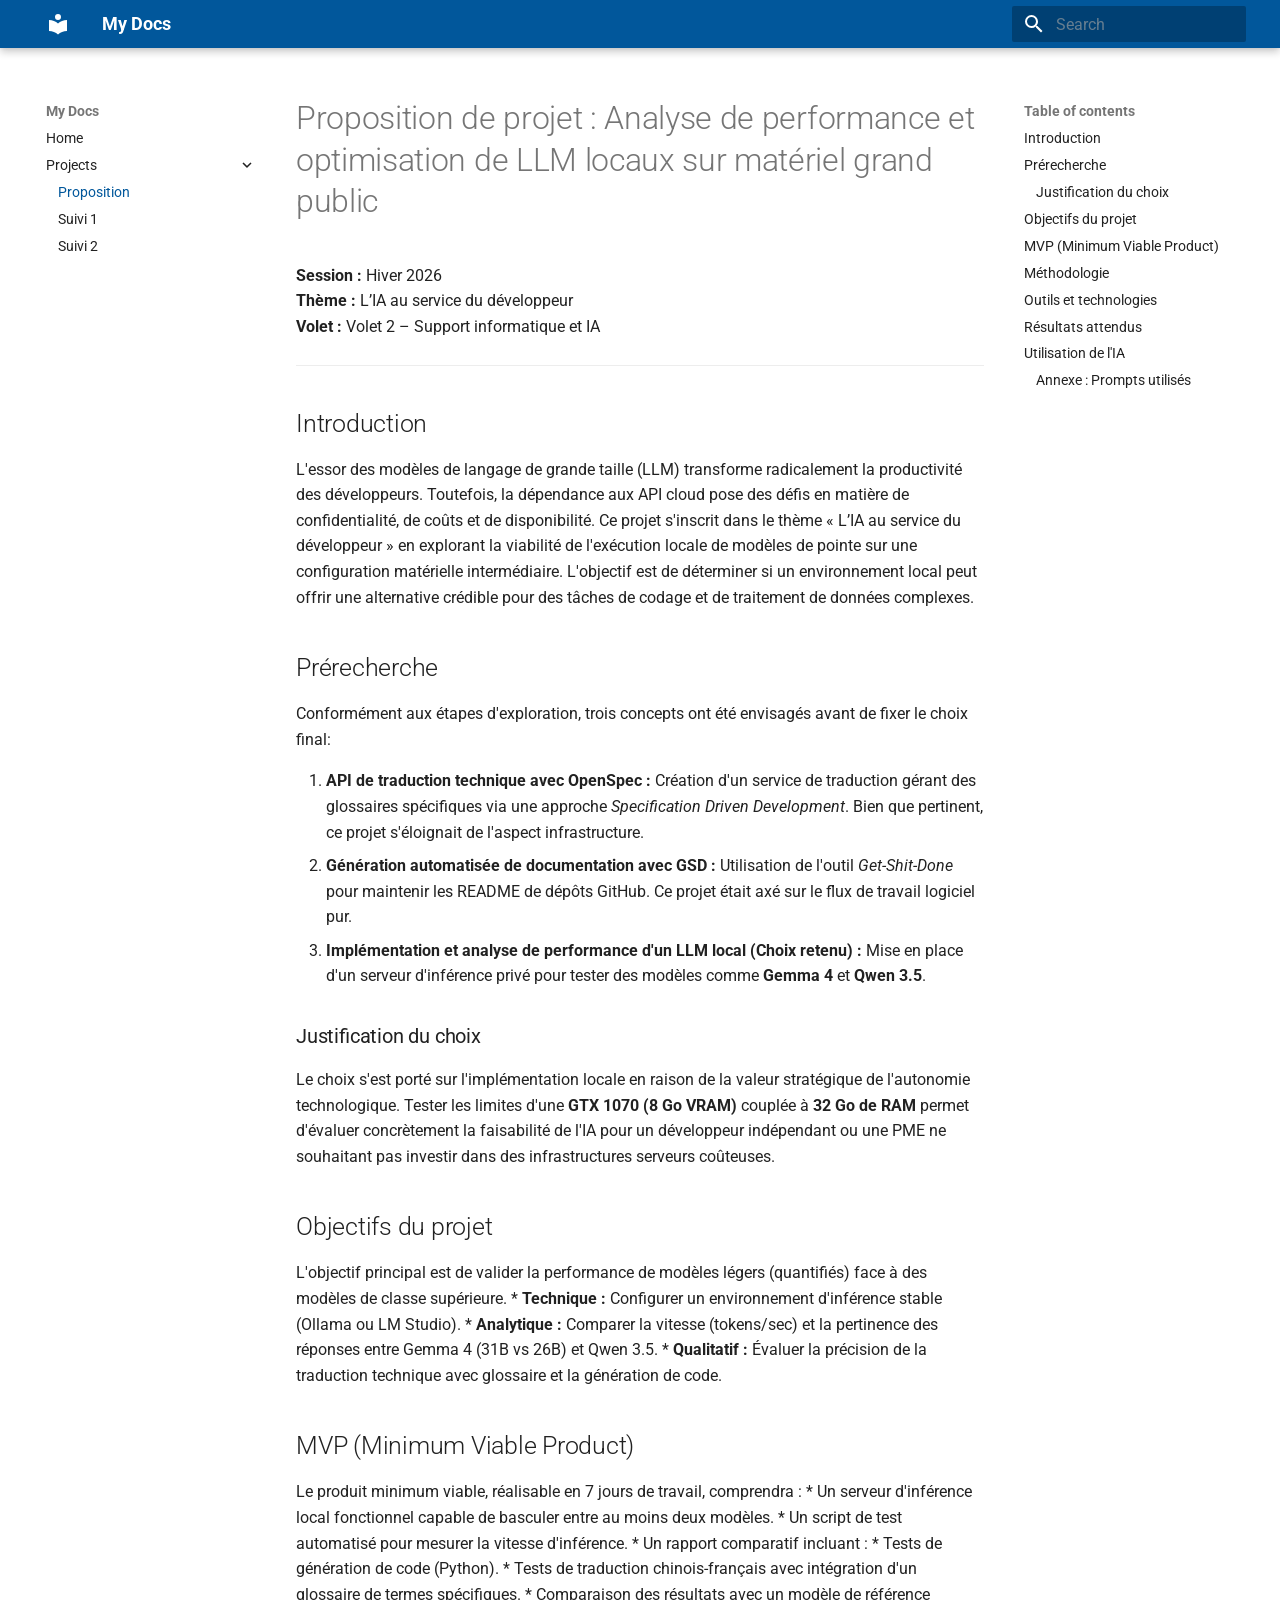
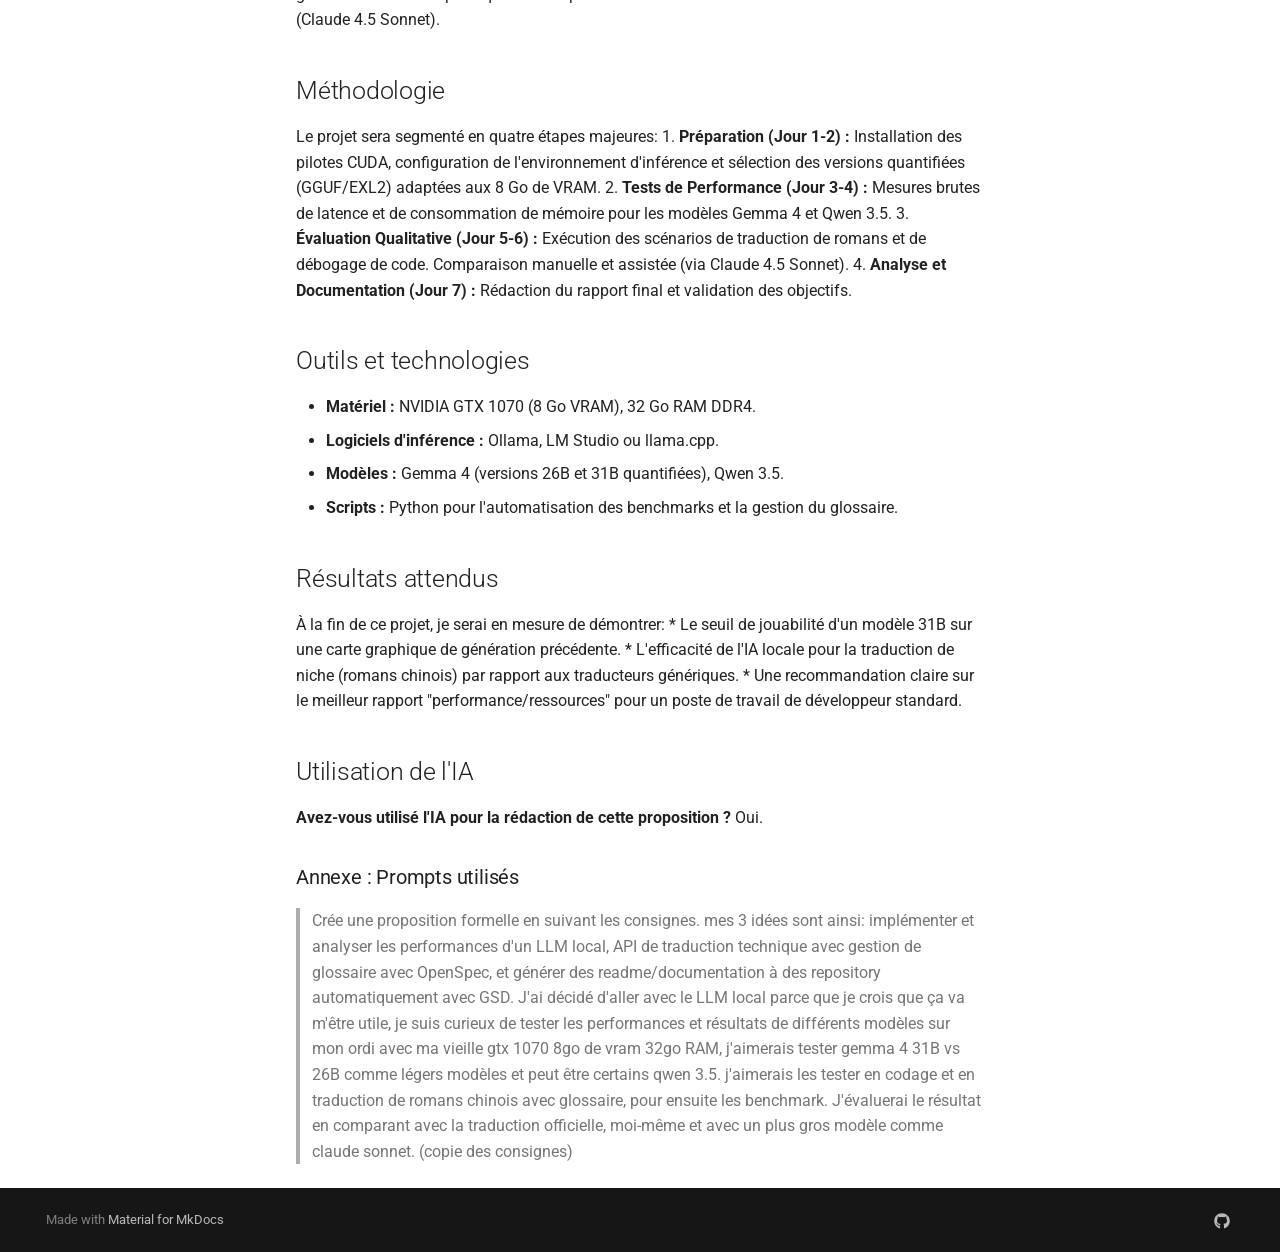
==== commit 3213899a: "Deploy site from local build" ====
--- a/proposition/index.html
+++ b/proposition/index.html
@@ -9,6 +9,10 @@
       
       
       
+        <link rel="prev" href="..">
+      
+      
+        <link rel="next" href="../suivi1/">
       
       
         
@@ -19,7 +23,7 @@
     
     
       
-        <title>Proposition de projet : Analyse de performance et optimisation de LLM locaux sur matériel grand public - My Docs</title>
+        <title>Proposition - My Docs</title>
       
     
     
@@ -98,7 +102,7 @@
         <div class="md-header__topic" data-md-component="header-topic">
           <span class="md-ellipsis">
             
-              Proposition de projet : Analyse de performance et optimisation de LLM locaux sur matériel grand public
+              Proposition
             
           </span>
         </div>
@@ -210,6 +214,315 @@
   
 
       </a>
+    </li>
+  
+
+    
+      
+      
+  
+  
+    
+  
+  
+  
+    
+    
+    
+    
+    
+    <li class="md-nav__item md-nav__item--active md-nav__item--nested">
+      
+        
+        
+        <input class="md-nav__toggle md-toggle " type="checkbox" id="__nav_2" checked>
+        
+          
+          <label class="md-nav__link" for="__nav_2" id="__nav_2_label" tabindex="0">
+            
+  
+  
+  <span class="md-ellipsis">
+    
+  
+    Projects
+  
+
+    
+  </span>
+  
+  
+
+            <span class="md-nav__icon md-icon"></span>
+          </label>
+        
+        <nav class="md-nav" data-md-level="1" aria-labelledby="__nav_2_label" aria-expanded="true">
+          <label class="md-nav__title" for="__nav_2">
+            <span class="md-nav__icon md-icon"></span>
+            
+  
+    Projects
+  
+
+          </label>
+          <ul class="md-nav__list" data-md-scrollfix>
+            
+              
+                
+  
+  
+    
+  
+  
+  
+    <li class="md-nav__item md-nav__item--active">
+      
+      <input class="md-nav__toggle md-toggle" type="checkbox" id="__toc">
+      
+      
+        
+      
+      
+        <label class="md-nav__link md-nav__link--active" for="__toc">
+          
+  
+  
+  <span class="md-ellipsis">
+    
+  
+    Proposition
+  
+
+    
+  </span>
+  
+  
+
+          <span class="md-nav__icon md-icon"></span>
+        </label>
+      
+      <a href="./" class="md-nav__link md-nav__link--active">
+        
+  
+  
+  <span class="md-ellipsis">
+    
+  
+    Proposition
+  
+
+    
+  </span>
+  
+  
+
+      </a>
+      
+        
+
+<nav class="md-nav md-nav--secondary" aria-label="Table of contents">
+  
+  
+  
+    
+  
+  
+    <label class="md-nav__title" for="__toc">
+      <span class="md-nav__icon md-icon"></span>
+      Table of contents
+    </label>
+    <ul class="md-nav__list" data-md-component="toc" data-md-scrollfix>
+      
+        <li class="md-nav__item">
+  <a href="#introduction" class="md-nav__link">
+    <span class="md-ellipsis">
+      
+        Introduction
+      
+    </span>
+  </a>
+  
+</li>
+      
+        <li class="md-nav__item">
+  <a href="#prerecherche" class="md-nav__link">
+    <span class="md-ellipsis">
+      
+        Prérecherche
+      
+    </span>
+  </a>
+  
+    <nav class="md-nav" aria-label="Prérecherche">
+      <ul class="md-nav__list">
+        
+          <li class="md-nav__item">
+  <a href="#justification-du-choix" class="md-nav__link">
+    <span class="md-ellipsis">
+      
+        Justification du choix
+      
+    </span>
+  </a>
+  
+</li>
+        
+      </ul>
+    </nav>
+  
+</li>
+      
+        <li class="md-nav__item">
+  <a href="#objectifs-du-projet" class="md-nav__link">
+    <span class="md-ellipsis">
+      
+        Objectifs du projet
+      
+    </span>
+  </a>
+  
+</li>
+      
+        <li class="md-nav__item">
+  <a href="#mvp-minimum-viable-product" class="md-nav__link">
+    <span class="md-ellipsis">
+      
+        MVP (Minimum Viable Product)
+      
+    </span>
+  </a>
+  
+</li>
+      
+        <li class="md-nav__item">
+  <a href="#methodologie" class="md-nav__link">
+    <span class="md-ellipsis">
+      
+        Méthodologie
+      
+    </span>
+  </a>
+  
+</li>
+      
+        <li class="md-nav__item">
+  <a href="#outils-et-technologies" class="md-nav__link">
+    <span class="md-ellipsis">
+      
+        Outils et technologies
+      
+    </span>
+  </a>
+  
+</li>
+      
+        <li class="md-nav__item">
+  <a href="#resultats-attendus" class="md-nav__link">
+    <span class="md-ellipsis">
+      
+        Résultats attendus
+      
+    </span>
+  </a>
+  
+</li>
+      
+        <li class="md-nav__item">
+  <a href="#utilisation-de-lia" class="md-nav__link">
+    <span class="md-ellipsis">
+      
+        Utilisation de l'IA
+      
+    </span>
+  </a>
+  
+    <nav class="md-nav" aria-label="Utilisation de l&#39;IA">
+      <ul class="md-nav__list">
+        
+          <li class="md-nav__item">
+  <a href="#annexe-prompts-utilises" class="md-nav__link">
+    <span class="md-ellipsis">
+      
+        Annexe : Prompts utilisés
+      
+    </span>
+  </a>
+  
+</li>
+        
+      </ul>
+    </nav>
+  
+</li>
+      
+    </ul>
+  
+</nav>
+      
+    </li>
+  
+
+              
+            
+              
+                
+  
+  
+  
+  
+    <li class="md-nav__item">
+      <a href="../suivi1/" class="md-nav__link">
+        
+  
+  
+  <span class="md-ellipsis">
+    
+  
+    Suivi 1
+  
+
+    
+  </span>
+  
+  
+
+      </a>
+    </li>
+  
+
+              
+            
+              
+                
+  
+  
+  
+  
+    <li class="md-nav__item">
+      <a href="../suivi2/" class="md-nav__link">
+        
+  
+  
+  <span class="md-ellipsis">
+    
+  
+    Suivi 2
+  
+
+    
+  </span>
+  
+  
+
+      </a>
+    </li>
+  
+
+              
+            
+          </ul>
+        </nav>
+      
     </li>
   
 
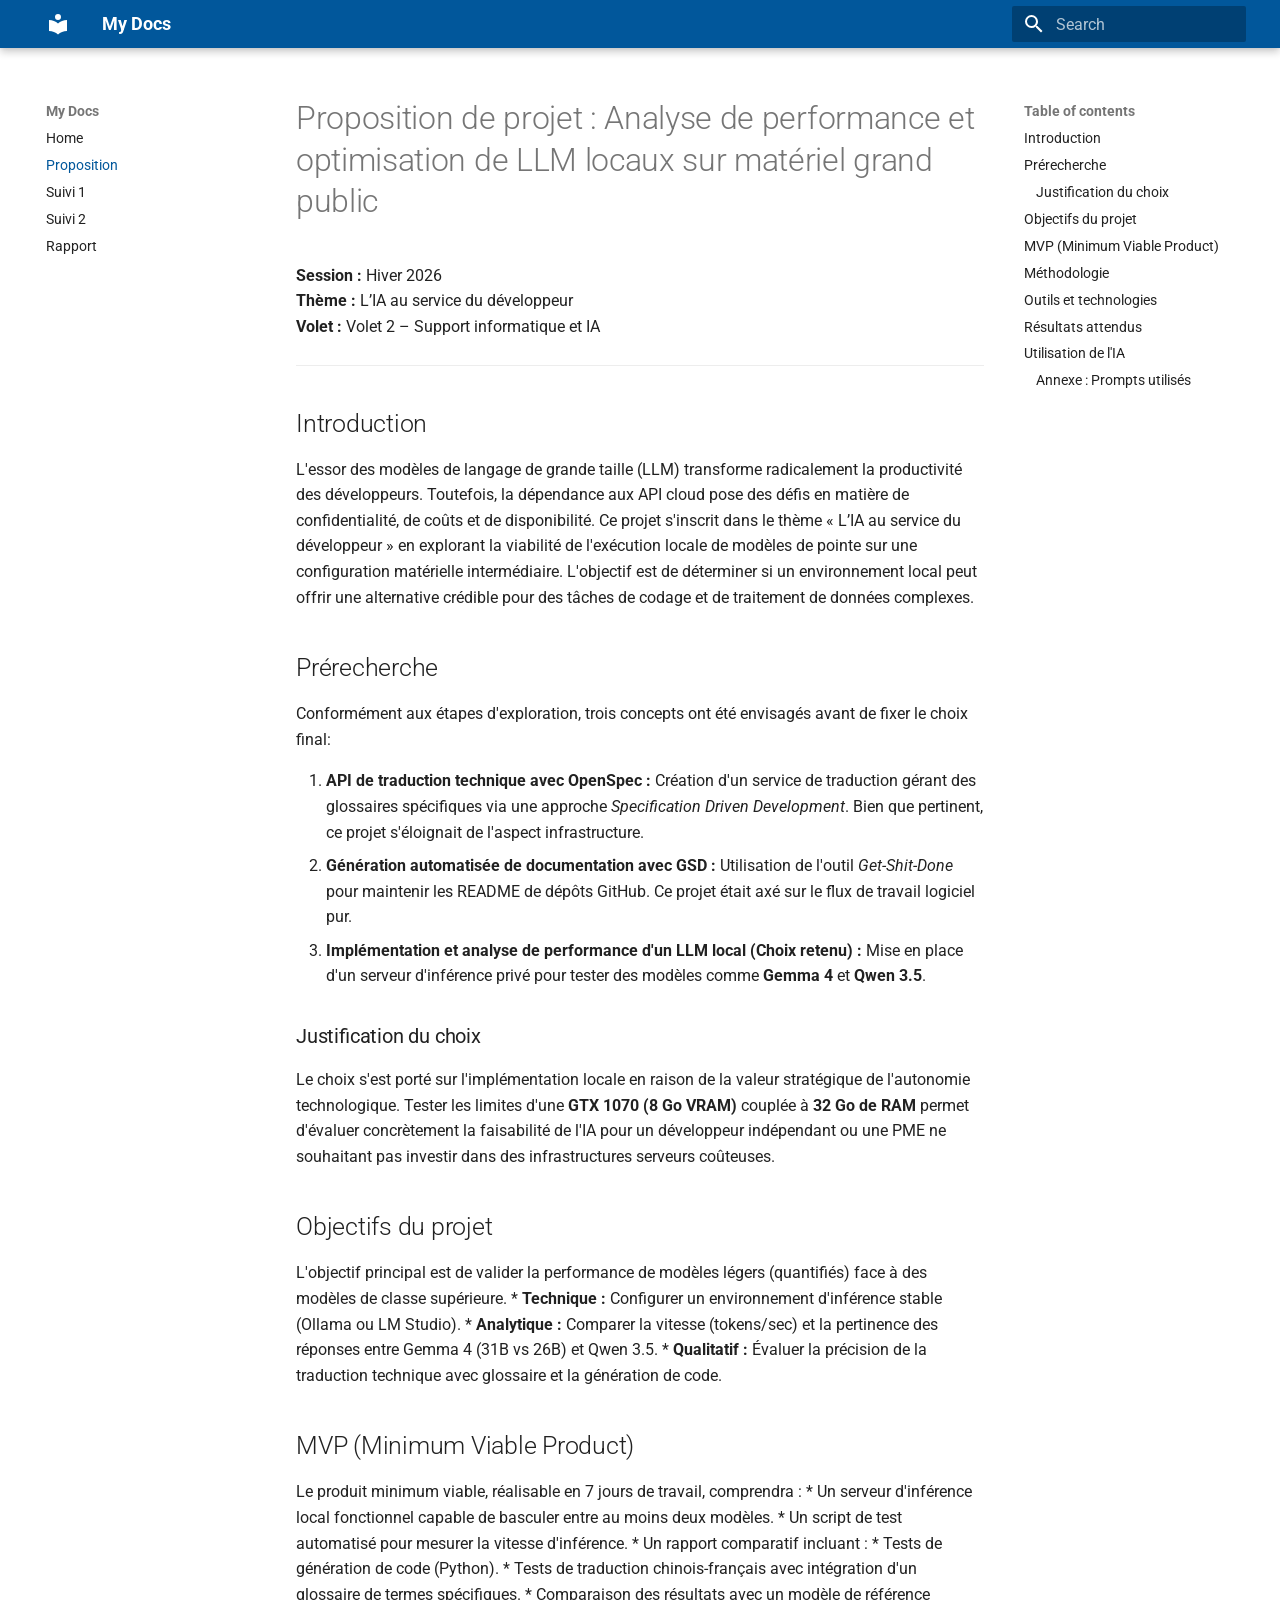
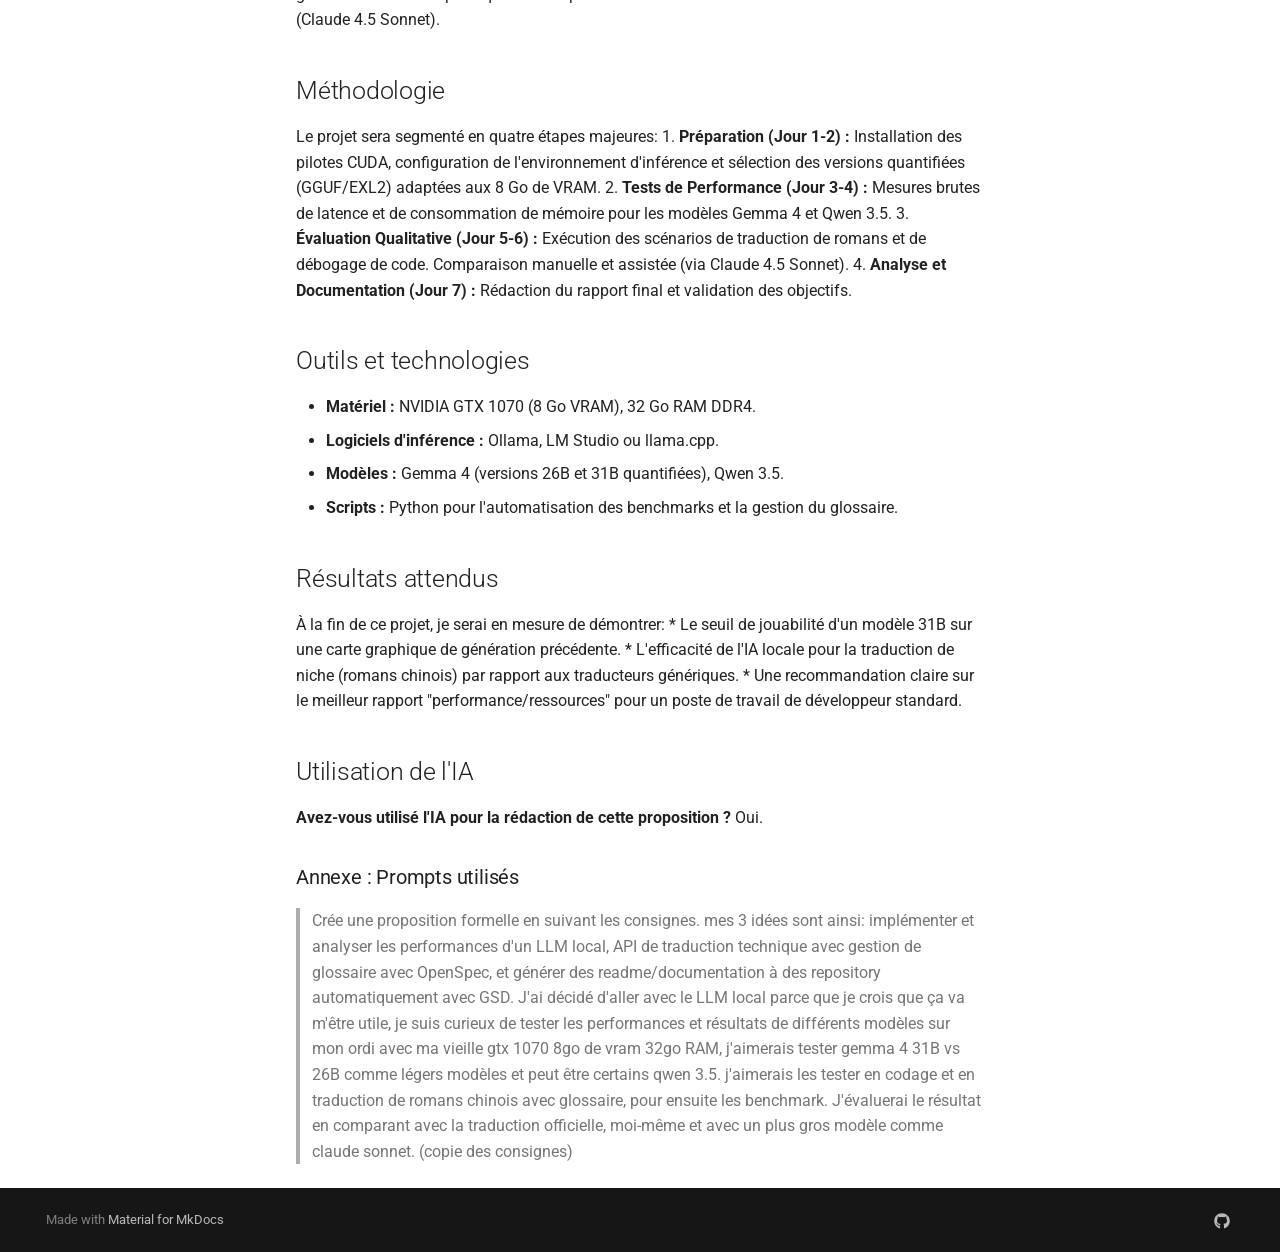
==== commit 78aca604: "deploy: 8933b2b3ada0101636cc1e8620312ad7d2412482" ====
--- a/proposition/index.html
+++ b/proposition/index.html
@@ -226,55 +226,6 @@
   
   
   
-    
-    
-    
-    
-    
-    <li class="md-nav__item md-nav__item--active md-nav__item--nested">
-      
-        
-        
-        <input class="md-nav__toggle md-toggle " type="checkbox" id="__nav_2" checked>
-        
-          
-          <label class="md-nav__link" for="__nav_2" id="__nav_2_label" tabindex="0">
-            
-  
-  
-  <span class="md-ellipsis">
-    
-  
-    Projects
-  
-
-    
-  </span>
-  
-  
-
-            <span class="md-nav__icon md-icon"></span>
-          </label>
-        
-        <nav class="md-nav" data-md-level="1" aria-labelledby="__nav_2_label" aria-expanded="true">
-          <label class="md-nav__title" for="__nav_2">
-            <span class="md-nav__icon md-icon"></span>
-            
-  
-    Projects
-  
-
-          </label>
-          <ul class="md-nav__list" data-md-scrollfix>
-            
-              
-                
-  
-  
-    
-  
-  
-  
     <li class="md-nav__item md-nav__item--active">
       
       <input class="md-nav__toggle md-toggle" type="checkbox" id="__toc">
@@ -462,10 +413,9 @@
     </li>
   
 
-              
-            
-              
-                
+    
+      
+      
   
   
   
@@ -490,10 +440,9 @@
     </li>
   
 
-              
-            
-              
-                
+    
+      
+      
   
   
   
@@ -518,11 +467,30 @@
     </li>
   
 
-              
-            
-          </ul>
-        </nav>
-      
+    
+      
+      
+  
+  
+  
+  
+    <li class="md-nav__item">
+      <a href="../rapport/" class="md-nav__link">
+        
+  
+  
+  <span class="md-ellipsis">
+    
+  
+    Rapport
+  
+
+    
+  </span>
+  
+  
+
+      </a>
     </li>
   
 
